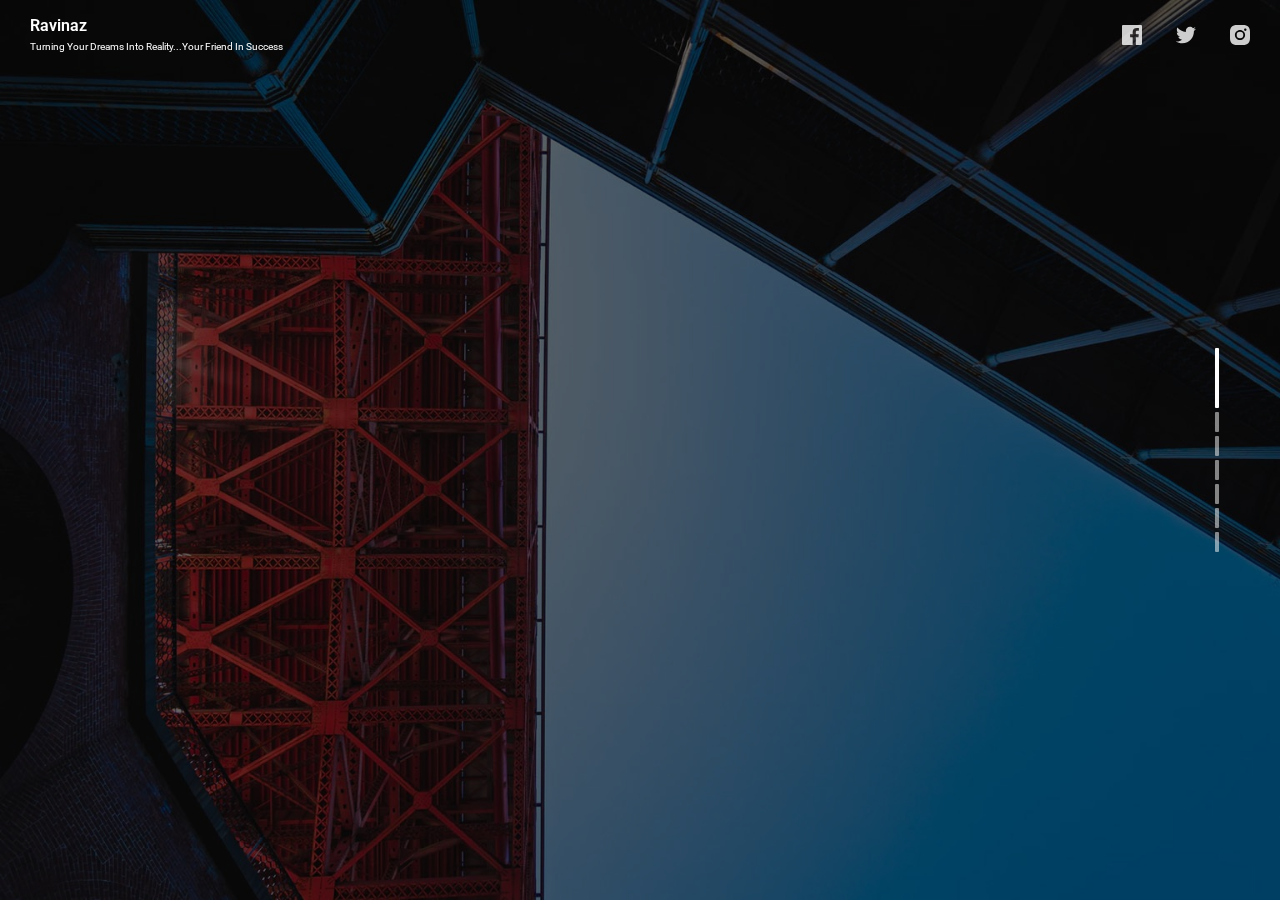
==== index.html @ a96b4dea "index" ====
<!doctype html>
<html>

<head>
  <meta charset="UTF-8">
  <meta name="viewport" content="width=device-width, height=device-height, initial-scale=1.0, viewport-fit=cover">
  <meta name="apple-mobile-web-app-capable" content="yes" />

  <!-- Page Title -->
  <title>Ravinaz's</title>

  <!-- Compressed Styles -->
  <link href="css/slides.min.css?41331" rel="stylesheet" type="text/css">

  <!-- Custom Styles -->
  <!-- <link href="css/custom.css" rel="stylesheet" type="text/css"> -->

  <!-- jQuery 3.3.1 -->
  <script src="https://ajax.googleapis.com/ajax/libs/jquery/3.3.1/jquery.min.js"></script>

  <!-- Compressed Scripts -->
  <script src="js/slides.min.js?41331" type="text/javascript"></script>

  <!-- Custom Scripts -->
  <!-- <script src="js/custom.js" type="text/javascript"></script> -->
  <link rel="stylesheet" href="https://cdnjs.cloudflare.com/ajax/libs/font-awesome/4.7.0/css/font-awesome.min.css">
  <!-- Fonts and Material Icons -->
  <link rel="stylesheet" as="font"
    href="https://fonts.googleapis.com/css?family=Roboto:100,300,400,500,600,700|Material+Icons" />

</head>

<body class="slides chain simplifiedMobile animated">

  <!-- SVG Library -->
  <svg xmlns="http://www.w3.org/2000/svg" style="display:none">

    <symbol id="logo" viewBox="0 0 106 31">
      <title>Ravinaz's</title>
      <path
        d="M17.413 14.04c-.56-5.84-5.6-7-8.52-7-4.6 0-8.6 2.92-8.6 7.52 0 3 2.4 4.88 5.28 5.8 4.24 1.64 5.88 1.84 5.88 3.36 0 1.08-1.2 1.72-2.32 1.72-.28 0-2.24 0-2.52-2.04h-6.6c.6 5.84 5.68 7.36 9.04 7.36 4.92 0 9.04-2.88 9.04-7.76 0-4.8-4-5.92-7.76-6.96-1.76-.52-3.4-1.2-3.4-2.2 0-.6.48-1.48 1.88-1.48 1.96 0 2.04 1.2 2.08 1.68h6.52zm2.222 15.96h6.64v-29.6h-6.64v29.6zm9.662-24.56h6.64v-5.04h-6.64v5.04zm0 24.56h6.64v-22.2h-6.64v22.2zm32.782-29.6h-6.64v9.28c-.72-.72-2.6-2.64-6.52-2.64-5.64 0-11 4.28-11 11.8 0 6.68 4.4 11.88 11.12 11.88 4.48 0 6.08-2.2 6.72-3.12v2.4h6.32v-29.6zm-17.52 18.4c0-2.56 1.8-5.56 5.64-5.56 1.56 0 2.96.56 3.96 1.56 1 .96 1.64 2.32 1.64 3.92.08 1.64-.52 3.08-1.56 4.12s-2.52 1.68-4.12 1.68c-3.12 0-5.56-2.28-5.56-5.68v-.04zm42.502 2.4c.52-4.08-.32-7.64-3.12-10.64-2.08-2.2-5-3.52-8.4-3.52-6.76 0-11.64 5.72-11.64 11.92 0 6.6 5.4 11.76 11.76 11.76 2.28 0 4.48-.68 6.32-2 1.88-1.28 3.44-3.2 4.52-5.68h-6.8c-.8 1.16-1.92 2.08-4.04 2.08-2.6 0-4.84-1.56-5.12-3.92h16.52zm-16.44-5.04c.16-1.04 1.52-3.52 4.96-3.52s4.8 2.48 4.96 3.52h-9.92zm34.502-2.12c-.56-5.84-5.6-7-8.52-7-4.6 0-8.6 2.92-8.6 7.52 0 3 2.4 4.88 5.28 5.8 4.24 1.64 5.88 1.84 5.88 3.36 0 1.08-1.2 1.72-2.32 1.72-.28 0-2.24 0-2.52-2.04h-6.6c.6 5.84 5.68 7.36 9.04 7.36 4.92 0 9.04-2.88 9.04-7.76 0-4.8-4-5.92-7.76-6.96-1.76-.52-3.4-1.2-3.4-2.2 0-.6.48-1.48 1.88-1.48 1.96 0 2.04 1.2 2.08 1.68h6.52z" />
    </symbol>

    <symbol id="logo-icon" viewBox="0 0 50 41">
      <title>Ravinaz's</title>
      <path d="M4,12h42c2.2,0,4,1.8,4,4v21c0,2.2-1.8,4-4,4H4c-2.2,0-4-1.8-4-4V16C0,13.8,1.8,12,4,12z" />
      <path opacity="0.6"
        d="M45.5,9h-41C3.7,9,3,8.3,3,7.5v0C3,6.7,3.7,6,4.5,6h41C46.3,6,47,6.7,47,7.5v0C47,8.3,46.3,9,45.5,9z" />
      <path opacity="0.4"
        d="M7.5,0h35C43.3,0,44,0.7,44,1.5v0C44,2.3,43.3,3,42.5,3h-35C6.7,3,6,2.3,6,1.5v0C6,0.7,6.7,0,7.5,0z" />
    </symbol>

    <symbol id="close" viewBox="0 0 30 30">
      <path
        d="M15 0c-8.3 0-15 6.7-15 15s6.7 15 15 15 15-6.7 15-15-6.7-15-15-15zm5.7 19.3c.4.4.4 1 0 1.4-.2.2-.4.3-.7.3s-.5-.1-.7-.3l-4.3-4.3-4.3 4.3c-.2.2-.4.3-.7.3s-.5-.1-.7-.3c-.4-.4-.4-1 0-1.4l4.3-4.3-4.3-4.3c-.4-.4-.4-1 0-1.4s1-.4 1.4 0l4.3 4.3 4.3-4.3c.4-.4 1-.4 1.4 0s.4 1 0 1.4l-4.3 4.3 4.3 4.3z" />
    </symbol>

    <symbol id="close-small" viewBox="0 0 11 11">
      <path
        d="M6.914 5.5l3.793-3.793c.391-.391.391-1.023 0-1.414s-1.023-.391-1.414 0l-3.793 3.793-3.793-3.793c-.391-.391-1.023-.391-1.414 0s-.391 1.023 0 1.414l3.793 3.793-3.793 3.793c-.391.391-.391 1.023 0 1.414.195.195.451.293.707.293s.512-.098.707-.293l3.793-3.793 3.793 3.793c.195.195.451.293.707.293s.512-.098.707-.293c.391-.391.391-1.023 0-1.414l-3.793-3.793z" />
    </symbol>

    <symbol id="arrow-left" viewBox="0 0 29 56">
      <path
        d="M28.7.3c.4.4.4 1 0 1.4l-26.3 26.3 26.3 26.3c.4.4.4 1 0 1.4-.4.4-1 .4-1.4 0l-27-27c-.4-.4-.4-1 0-1.4l27-27c.3-.3 1-.4 1.4 0z" />
    </symbol>

    <symbol id="arrow-right" viewBox="0 0 29 56">
      <path
        d="M.3 55.7c-.4-.4-.4-1 0-1.4l26.3-26.3-26.3-26.3c-.4-.4-.4-1 0-1.4.4-.4 1-.4 1.4 0l27 27c.4.4.4 1 0 1.4l-27 27c-.3.3-1 .4-1.4 0z" />
    </symbol>

    <symbol id="back" viewBox="0 0 20 20">
      <path
        d="M2.3 10.7l5 5c.4.4 1 .4 1.4 0s.4-1 0-1.4l-3.3-3.3h11.6c.6 0 1-.4 1-1s-.4-1-1-1h-11.6l3.3-3.3c.4-.4.4-1 0-1.4-.2-.2-.4-.3-.7-.3s-.5.1-.7.3l-5 5c-.2.2-.3.5-.3.7 0 .2.1.5.3.7z" />
    </symbol>

    <symbol id="menu" viewBox="0 0 18 18">
      <path
        d="M16 5h-14c-.6 0-1-.4-1-1 0-.5.4-1 1-1h14c.5 0 1 .4 1 1s-.4 1-1 1zm-14 5h14c.5 0 1-.4 1-1 0-.5-.4-1-1-1h-14c-.6 0-1 .4-1 1s.4 1 1 1zm14 3h-14c-.5 0-1 .4-1 1 0 .5.4 1 1 1h14c.5 0 1-.4 1-1s-.4-1-1-1z" />
    </symbol>

    <symbol id="share" viewBox="0 0 18 18">
      <path
        d="M16 8c-.6 0-1 .4-1 1v6h-12v-6c0-.6-.4-1-1-1s-1 .4-1 1v6c0 1.1.9 2 2 2h12c1.1 0 2-.9 2-2v-6c0-.6-.4-1-1-1zm-2.3-2.3c.4-.4.4-1 0-1.4l-4-4c-.4-.4-1-.4-1.4 0l-4 4c-.4.4-.4 1 0 1.4s1 .4 1.4 0l2.3-2.3v7.6c0 .6.4 1 1 1s1-.4 1-1v-7.6l2.3 2.3c.4.4 1 .4 1.4 0z" />
    </symbol>

    <symbol id="arrow-down" viewBox="0 0 24 24">
      <path
        d="M12 18c-.2 0-.5-.1-.7-.3l-11-10c-.4-.4-.4-1-.1-1.4.4-.4 1-.4 1.4-.1l10.4 9.4 10.3-9.4c.4-.4 1-.3 1.4.1.4.4.3 1-.1 1.4l-11 10c-.1.2-.4.3-.6.3z" />
    </symbol>

    <symbol id="arrow-up" viewBox="0 0 24 24">
      <path
        d="M11.9 5.9c.2 0 .5.1.7.3l11 10c.4.4.4 1 .1 1.4-.4.4-1 .4-1.4.1l-10.4-9.4-10.3 9.4c-.4.4-1 .3-1.4-.1-.4-.4-.3-1 .1-1.4l11-10c.1-.2.4-.3.6-.3z" />
    </symbol>

    <symbol id="arrow-top" viewBox="0 0 18 18">
      <path
        d="M15.7 7.3l-6-6c-.4-.4-1-.4-1.4 0l-6 6c-.4.4-.4 1 0 1.4.4.4 1 .4 1.4 0l4.3-4.3v11.6c0 .6.4 1 1 1s1-.4 1-1v-11.6l4.3 4.3c.2.2.4.3.7.3s.5-.1.7-.3c.4-.4.4-1 0-1.4z" />
    </symbol>

    <symbol id="play" viewBox="0 0 30 30">
      <path d="M7 30v-30l22 15z" />
    </symbol>

    <symbol id="chat" viewBox="0 0 18 18">
      <path
        d="M5,17c-0.2,0-0.3,0-0.4-0.1C4.2,16.7,4,16.4,4,16v-2H2c-1.1,0-2-0.9-2-2V3c0-1.1,0.9-2,2-2h14c1.1,0,2,0.9,2,2v9 c0,1.1-0.9,2-2,2H9.3l-3.7,2.8C5.4,16.9,5.2,17,5,17z M2,12h3.5C5.8,12,6,12.2,6,12.5V14l2.4-1.8C8.6,12.1,8.8,12,9,12h7V3H2V12z M13,7H5C4.4,7,4,6.6,4,6s0.4-1,1-1h8c0.6,0,1,0.4,1,1S13.6,7,13,7z M13,10H5c-0.6,0-1-0.4-1-1s0.4-1,1-1h8c0.6,0,1,0.4,1,1 S13.6,10,13,10z" />
    </symbol>

    <symbol id="mail" viewBox="0 0 18 18">
      <path
        d="M16 2h-14c-1.1 0-2 .9-2 2v10c0 1.1.9 2 2 2h14c1.1 0 2-.9 2-2v-10c0-1.1-.9-2-2-2zm0 2v.5l-7 4.3-7-4.4v-.4h14zm-14 10v-7.2l6.5 4c.1.1.3.2.5.2s.4-.1.5-.2l6.5-4v7.2h-14z" />
    </symbol>

    <symbol id="sound-on" viewBox="0 0 18 18">
      <path
        d="M8.5,0.1C8.1-0.1,7.7,0,7.4,0.2L3.7,3H2C0.9,3,0,3.9,0,5v6c0,1.1,0.9,2,2,2h1.7l3.7,2.8C7.6,15.9,7.8,16,8,16 c0.2,0,0.3,0,0.4-0.1C8.8,15.7,9,15.4,9,15V1C9,0.6,8.8,0.3,8.5,0.1z M7,13l-2.4-1.8C4.4,11.1,4.2,11,4,11l-2,0l0-6h2 c0.2,0,0.4-0.1,0.6-0.2L7,3V13z M11.7,9.9l0.7,1.9C13.9,11.2,15,9.7,15,8c0-1.7-1.1-3.2-2.7-3.8l-0.7,1.9C12.5,6.4,13,7.2,13,8C13,8.9,12.5,9.6,11.7,9.9z M12.2,1.1l-0.3,2C14.3,3.5,16,5.6,16,8s-1.8,4.5-4.2,4.9l0.3,2C15.6,14.3,18,11.4,18,8C18,4.6,15.6,1.7,12.2,1.1z" />
    </symbol>

    <symbol id="sound-off" viewBox="0 0 18 18">
      <path
        d="M15.9,8l1.8-1.8c0.4-0.4,0.4-1,0-1.4s-1-0.4-1.4,0l-1.8,1.8l-1.8-1.8c-0.4-0.4-1-0.4-1.4,0s-0.4,1,0,1.4L13.1,8l-1.8,1.8 c-0.4,0.4-0.4,1,0,1.4c0.2,0.2,0.5,0.3,0.7,0.3s0.5-0.1,0.7-0.3l1.8-1.8l1.8,1.8c0.2,0.2,0.5,0.3,0.7,0.3s0.5-0.1,0.7-0.3 c0.4-0.4,0.4-1,0-1.4L15.9,8z M8.5,0.1C8.1-0.1,7.7,0,7.4,0.2L3.7,3H2C0.9,3,0,3.9,0,5v6c0,1.1,0.9,2,2,2h1.7l3.7,2.8C7.6,15.9,7.8,16,8,16 c0.2,0,0.3,0,0.4-0.1C8.8,15.7,9,15.4,9,15V1C9,0.6,8.8,0.3,8.5,0.1z M7,13l-2.4-1.8C4.4,11.1,4.2,11,4,11l-2,0l0-6h2 c0.2,0,0.4-0.1,0.6-0.2L7,3V13z" />
    </symbol>

    <!-- social -->
    <symbol id="apple" viewBox="-1 1 24 24">
      <path
        d="M17.6 13.8c0-3 2.5-4.5 2.6-4.6-1.4-2.1-3.6-2.3-4.4-2.4-1.9-.2-3.6 1.1-4.6 1.1-.9 0-2.4-1.1-4-1-2 0-3.9 1.2-5 3-2.1 3.7-.5 9.1 1.5 12.1 1 1.5 2.2 3.1 3.8 3 1.5-.1 2.1-1 3.9-1s2.4 1 4 1 2.7-1.5 3.7-2.9c1.2-1.7 1.6-3.3 1.7-3.4-.1-.1-3.2-1.3-3.2-4.9zm-3.1-9c.8-1 1.4-2.4 1.2-3.8-1.2 0-2.7.8-3.5 1.8-.8.9-1.5 2.3-1.3 3.7 1.4.1 2.8-.7 3.6-1.7z" />
    </symbol>

    <symbol id="dribbble" viewBox="0 0 24 24">
      <path
        d="M12 0c-6.7 0-12 5.3-12 12s5.3 12 12 12 12-5.3 12-12-5.3-12-12-12zm7.9 5.7c1.3 1.7 2.1 3.9 2.3 6.1-.4-.1-2.4-.4-4.7-.4-.8 0-1.5 0-2.3.1 0-.1-.1-.3-.3-.5l-.7-1.5c3.7-1.4 5.3-3.4 5.7-3.8zm-7.9-3.8c2.5 0 4.9.9 6.7 2.5-.3.4-1.9 2.3-5.2 3.6-1.6-2.9-3.3-5.3-3.7-5.9.6-.1 1.4-.2 2.2-.2zm-4.4 1c.4.6 2.1 3 3.7 5.8-4.4 1.2-8.2 1.2-9.2 1.2h-.1c.8-3.1 2.9-5.6 5.6-7zm-5.7 9.1v-.3h.3c1.2 0 5.6-.1 10.1-1.5l.8 1.6c-.1 0-.3 0-.4.1-5.1 1.6-7.9 6-8.3 6.7-1.6-1.7-2.5-4.1-2.5-6.6zm10.1 10.1c-2.3 0-4.4-.8-6.1-2.1.3-.5 2.4-4.4 7.9-6.3 1.3 3.6 2 6.7 2.1 7.6-1.2.6-2.6.8-3.9.8zm5.7-1.8c-.1-.8-.7-3.6-2-7.1.7-.1 1.3-.1 2-.1 2.1 0 3.7.4 4.1.5-.3 2.8-1.8 5.2-4.1 6.7z" />
    </symbol>

    <symbol id="facebook" viewBox="0 0 24 24">
      <path
        d="M24 1.3v21.3c0 .7-.6 1.3-1.3 1.3h-6.1v-9.3h3.1l.5-3.6h-3.6v-2.2c0-1.1.3-1.8 1.8-1.8h1.9v-3.2c-.3 0-1.5-.1-2.8-.1-2.8 0-4.7 1.7-4.7 4.8v2.7h-3.1v3.6h3.1v9.2h-11.5c-.7 0-1.3-.6-1.3-1.3v-21.4c0-.7.6-1.3 1.3-1.3h21.3c.8 0 1.4.6 1.4 1.3z" />
    </symbol>

    <symbol id="facebook2" viewBox="0 0 512 512">
      <path
        d="M288 176v-64c0-17.664 14.336-32 32-32h32v-80h-64c-53.024 0-96 42.976-96 96v80h-64v80h64v256h96v-256h64l32-80h-96z" />
    </symbol>

    <symbol id="fb-like" viewBox="0 0 20 20">
      <path
        d="M0 8v12h5v-12h-5zm2.5 10.8c-.4 0-.8-.3-.8-.8 0-.4.3-.8.8-.8s.8.3.8.8c0 .4-.4.8-.8.8zm3.5-.8h9.5c1.1 0 1.7-1 1.7-1.7 0-.3-.4-1-.4-1 1.4-.3 1.7-1.2 1.7-1.7-.1-.5-.3-.9-.5-1 1-.4 1.5-1.1 1.4-1.9-.1-.8-1-1.5-1-1.5 1-.6.9-1.5.9-1.5-.3-1.3-1.5-1.7-1.7-1.7h-5.6s.3-.5.3-2.4-1.3-3.6-2.6-3.6c0 0-.7.1-1 .3v3.5l-2.7 4.4v9.8z" />
    </symbol>

    <symbol id="googlePlus" viewBox="0 1 24 24">
      <path
        d="M7.8 13.5h4.6c-.6 2-2.5 3.4-4.6 3.4-2.7 0-4.9-2.2-4.9-4.9s2.2-4.9 4.9-4.9c1.1 0 2.1.3 3 1l1.8-2.4c-1.4-1.1-3-1.6-4.8-1.6-4.3 0-7.9 3.5-7.9 7.9s3.5 7.9 7.9 7.9 7.9-3.5 7.9-7.9v-1.5h-7.9v3zM21.7 11v-2.2h-2v2.2h-2.2v2h2.2v2.2h2v-2.2h2.2v-2z" />
    </symbol>

    <symbol id="instagram" viewBox="0 0 20 20">
      <circle cx="10" cy="10" r="3.3" />
      <path
        d="M13,0H7C2.2,0,0,2.2,0,7v6c0,4.8,2.1,7,7,7h6c4.8,0,7-2.2,7-7V7C20,2.2,17.9,0,13,0z M10,15.1c-2.8,0-5.1-2.3-5.1-5.1 S7.2,4.9,10,4.9s5.1,2.3,5.1,5.1S12.8,15.1,10,15.1z M15.3,5.9c-0.7,0-1.2-0.5-1.2-1.2c0-0.7,0.5-1.2,1.2-1.2s1.2,0.5,1.2,1.2 C16.5,5.3,16,5.9,15.3,5.9z" />
    </symbol>

    <symbol id="behance" viewBox="0 0 511.958 511.958">
      <path
        d="M210.624 240.619c10.624-5.344 18.656-11.296 24.16-17.728 9.792-11.584 14.624-26.944 14.624-45.984 0-18.528-4.832-34.368-14.496-47.648-16.128-21.632-43.424-32.704-82.016-33.28h-152.896v312.096h142.56c16.064 0 30.944-1.376 44.704-4.192 13.76-2.848 25.664-8.064 35.744-15.68 8.96-6.624 16.448-14.848 22.4-24.544 9.408-14.656 14.112-31.264 14.112-49.76 0-17.92-4.128-33.184-12.32-45.728-8.288-12.544-20.448-21.728-36.576-27.552zm-147.552-90.432h68.864c15.136 0 27.616 1.632 37.408 4.864 11.328 4.704 16.992 14.272 16.992 28.864 0 13.088-4.32 22.24-12.864 27.392-8.608 5.152-19.776 7.744-33.472 7.744h-76.928v-68.864zm108.896 198.24c-7.616 3.68-18.336 5.504-32.064 5.504h-76.832v-83.232h77.888c13.568.096 24.128 1.888 31.68 5.248 13.44 6.08 20.128 17.216 20.128 33.504 0 19.2-6.912 32.128-20.8 38.976zM327.168 110.539h135.584v38.848h-135.584zM509.856 263.851c-2.816-18.08-9.024-33.984-18.688-47.712-10.592-15.552-24.032-26.944-40.384-34.144-16.288-7.232-34.624-10.848-55.04-10.816-34.272 0-62.112 10.72-83.648 32-21.472 21.344-32.224 52.032-32.224 92.032 0 42.656 11.872 73.472 35.744 92.384 23.776 18.944 51.232 28.384 82.4 28.384 37.728 0 67.072-11.232 88.032-33.632 13.408-14.144 20.992-28.064 22.656-41.728h-62.464c-3.616 6.752-7.808 12.032-12.608 15.872-8.704 7.04-20.032 10.56-33.92 10.56-13.216 0-24.416-2.912-33.76-8.704-15.424-9.28-23.488-25.536-24.512-48.672h170.464c.256-19.936-.384-35.264-2.048-45.824zm-166.88 5.984c2.24-15.008 7.68-26.912 16.32-35.712 8.64-8.768 20.864-13.184 36.512-13.216 14.432 0 26.496 4.128 36.32 12.416 9.696 8.352 15.168 20.48 16.288 36.512h-105.44z" />
    </symbol>

    <symbol id="linkedin" viewBox="0 0 24 24">
      <path
        d="M5.9 21.9h-4.7v-14.2h4.7v14.2zm-2.3-16.1c-1.6 0-2.6-1.1-2.6-2.5s1-2.5 2.7-2.5c1.6 0 2.6 1 2.6 2.5-.1 1.4-1.2 2.5-2.7 2.5zm19.2 16.1h-4.7v-7.6c0-2-.7-3.3-2.3-3.3-1.3 0-2.1.9-2.5 1.7-.1.3-.1.8-.1 1.2v7.9h-4.7v-14.1h4.7v2c.7-.9 1.7-2.3 4.3-2.3 3.1 0 5.5 2.1 5.5 6.4v8.2h-.2z" />
    </symbol>

    <symbol id="medium" viewBox="0 0 130.8 104">
      <path
        d="M15.5 21.2c.2-1.6-.5-3.2-1.7-4.3l-12.1-14.7v-2.2h38l29.3 64.4 25.8-64.4h36.2v2.2l-10.5 10c-.9.7-1.3 1.8-1.2 2.9v73.7c0 1.1.3 2.2 1.2 2.9l10.2 10v2.2h-51.3v-2.2l10.6-10.2c1-1 1-1.3 1-2.9v-59.6l-29.4 74.7h-4l-34.2-74.7v50.3c0 2.2.4 4.2 1.9 5.7l13.7 16.8v2.2h-39v-2.2l13.8-16.7c1.5-1.5 1.8-3.3 1.8-5.7l-.1-58.2z" />
    </symbol>

    <symbol id="pinterest" viewBox="0 0 24 24">
      <path
        d="M5.9 13.9c1.2-2-.4-2.5-.6-4-1-6.1 7.1-10.2 11.4-6 2.9 2.9 1 12-3.7 11-4.6-.9 2.2-8.1-1.4-9.5-3-1.1-4.6 3.6-3.2 5.9-.8 4-2.5 7.7-1.8 12.7 2.3-1.7 3.1-4.8 3.7-8.1 1.2.7 1.8 1.4 3.3 1.5 5.5.4 8.6-5.4 7.8-10.7-.7-4.7-5.5-7.1-10.6-6.6-4.1.4-8.1 3.7-8.3 8.3-.1 2.8.7 4.9 3.4 5.5z" />
    </symbol>

    <symbol id="stumbleupon" viewBox="0 0 24 24">
      <path
        d="M13.3 9.6l1.6.8 2.5-.8v-1.4c0-3-2.4-5.4-5.4-5.4s-5.4 2.4-5.4 5.4v7.5c0 .7-.6 1.3-1.3 1.3s-1.3-.6-1.3-1.3v-3.2h-4v3.2c0 3 2.4 5.4 5.4 5.4s5.4-2.4 5.4-5.4v-7.5c0-.7.6-1.3 1.3-1.3s1.3.6 1.3 1.3l-.1 1.4zm6.6 2.9v3.2c0 .7-.6 1.3-1.3 1.3s-1.3-.6-1.3-1.3v-3.2l-2.5.8-1.6-.8v3.2c0 3 2.4 5.4 5.4 5.4s5.4-2.4 5.4-5.4v-3.2h-4.1z" />
    </symbol>

    <symbol id="twitter" viewBox="0 1 24 23">
      <path
        d="M21.5 7.6v.6c0 6.6-5 14.1-14 14.1-2.8 0-5.4-.8-7.6-2.2l1.2.1c2.3 0 4.4-.8 6.1-2.1-2.2 0-4-1.5-4.6-3.4.3.1.6.1.9.1.5 0 .9-.1 1.3-.2-2.1-.6-3.8-2.6-3.8-5 .7.4 1.4.6 2.2.6-1.3-.9-2.2-2.4-2.2-4.1 0-.9.2-1.8.7-2.5 2.4 3 6.1 5 10.2 5.2-.1-.4-.1-.7-.1-1.1 0-2.7 2.2-5 4.9-5 1.4 0 2.7.6 3.6 1.6 1-.3 2.1-.7 3-1.3-.4 1.2-1.1 2.1-2.2 2.7 1-.1 1.9-.4 2.8-.8-.6 1.1-1.4 2-2.4 2.7z" />
    </symbol>

    <symbol id="tumblr" viewBox="0 0 23 23">
      <path
        d="M12.573 4.94v-4.94h-3.188c-.072.183-.11.4-.11.622-.034.107-.072.184-.072.293-.328 1.829-1.28 3.11-2.892 3.807-.476.218-.914.253-1.39.218v3.987h2.342c.039 5.603.039 8.493.039 8.64v.332c.294 2.449 1.573 3.914 3.843 4.463.914.257 1.901.366 2.892.366 1.279-.036 2.525-.256 3.771-.659v-4.685c-.731.22-1.395.402-1.977.583-1.135.333-2.087.113-2.857-.619-.073-.11-.183-.257-.221-.403-.106-.586-.178-1.206-.178-1.795v-6.222h5.083v-3.988h-5.085z" />
    </symbol>

    <symbol id="xing" viewBox="0 0 24 24">
      <path
        d="M3.647 4.74c-.208 0-.384.073-.472.216-.091.148-.077.338.02.531l2.34 4.051v.02l-3.678 6.49c-.096.191-.091.383 0 .531.088.142.244.236.452.236h3.461c.518 0 .767-.349.944-.669l3.737-6.608-2.38-4.15c-.172-.307-.433-.649-.964-.649h-3.46zm14.542-4.74c-.517 0-.741.326-.927.659l-7.702 13.658 4.918 9.023c.172.307.437.659.967.659h3.457c.208 0 .371-.079.459-.221.092-.148.09-.343-.007-.535l-4.88-8.915v-.023l7.664-13.551c.096-.191.098-.386.007-.534-.088-.142-.252-.221-.46-.221h-3.496z" />
    </symbol>

    <symbol id="whatsapp" viewBox="0 0 512 512">
      <path
        d="M256.064 0h-.128c-141.152 0-255.936 114.816-255.936 256 0 56 18.048 107.904 48.736 150.048l-31.904 95.104 98.4-31.456c40.48 26.816 88.768 42.304 140.832 42.304 141.152 0 255.936-114.848 255.936-256s-114.784-256-255.936-256zm148.96 361.504c-6.176 17.44-30.688 31.904-50.24 36.128-13.376 2.848-30.848 5.12-89.664-19.264-75.232-31.168-123.68-107.616-127.456-112.576-3.616-4.96-30.4-40.48-30.4-77.216s18.656-54.624 26.176-62.304c6.176-6.304 16.384-9.184 26.176-9.184 3.168 0 6.016.16 8.576.288 7.52.32 11.296.768 16.256 12.64 6.176 14.88 21.216 51.616 23.008 55.392 1.824 3.776 3.648 8.896 1.088 13.856-2.4 5.12-4.512 7.392-8.288 11.744-3.776 4.352-7.36 7.68-11.136 12.352-3.456 4.064-7.36 8.416-3.008 15.936 4.352 7.36 19.392 31.904 41.536 51.616 28.576 25.44 51.744 33.568 60.032 37.024 6.176 2.56 13.536 1.952 18.048-2.848 5.728-6.176 12.8-16.416 20-26.496 5.12-7.232 11.584-8.128 18.368-5.568 6.912 2.4 43.488 20.48 51.008 24.224 7.52 3.776 12.48 5.568 14.304 8.736 1.792 3.168 1.792 18.048-4.384 35.52z" />
    </symbol>

    <symbol id="youtube" viewBox="0 0 24 24">
      <path
        d="M23.6 6.3c-.3-1.2-1.4-2.2-2.6-2.3-3-.3-6-.3-9-.3s-6 0-9 .3c-1.2.1-2.3 1.1-2.6 2.3-.4 1.8-.4 3.8-.4 5.7 0 1.9 0 3.9.4 5.7.3 1.2 1.4 2.2 2.6 2.3 3 .3 6 .3 9 .3s6 0 9-.3c1.3-.1 2.3-1.1 2.6-2.4.4-1.7.4-3.7.4-5.6 0-1.9 0-3.9-.4-5.7zm-14.1 9v-6.6l6.5 3.3-6.5 3.3z" />
    </symbol>

  </svg>

  <!-- Navigation -->
  <nav class="side pole">
    <div class="navigation">
      <ul></ul>
    </div>
  </nav>

  <!-- Panel Top #08 -->
  <nav class="panel top">
    <div class="sections desktop">
      <div class="left"><a href="#" title="Ravinaz"><b>Ravinaz</b>
          <br>
          <small style="font-size: 10px;">Turning Your Dreams Into Reality...Your Friend In Success</small></a></div>
      <div class="center">
        <!-- <ul class="menu uppercase">
          <li><a href="#">Tour</a></li>
          <li><a href="#">Upgrade</a></li>
          <li><a href="#1">Help</a></li>
          <li><a href="#">Explore</a></li>
        </ul> -->
      </div>
      <div class="right">
        <ul class="menu trim">
          <li><a href="http://facebook.com/" target="_blank"><svg>
                <use xmlns:xlink="http://www.w3.org/1999/xlink" xlink:href="#facebook"></use>
              </svg></a></li>
          <li><a href="http://twitter.com/" target="_blank"><svg>
                <use xmlns:xlink="http://www.w3.org/1999/xlink" xlink:href="#twitter"></use>
              </svg></a></li>
          <li class="cropRight"><a href="http://instagram.com/" class="trimRight" target="_blank"><svg>
                <use xmlns:xlink="http://www.w3.org/1999/xlink" xlink:href="#instagram"></use>
              </svg></a></li>
        </ul>
      </div>
    </div>

  </nav>

  <!-- Sidebar -->
  <nav class="sidebar" data-sidebar-id="1">
    <div class="close"><svg>
        <use xmlns:xlink="http://www.w3.org/1999/xlink" xlink:href="#close"></use>
      </svg></div>
    <div class="content">
      <a href="#" class="logo"><svg width="37" height="30">
          <use xmlns:xlink="http://www.w3.org/1999/xlink" xlink:href="#logo-icon"></use>
        </svg></a>
      <!-- <ul class="mainMenu margin-top-3">
        <li><a href="#">All Goods</a></li>
        <li><a href="#">UI Kits</a></li>
        <li><a href="#">Icons</a></li>
        <li><a href="#">Mockups</a></li>
        <li><a href="#">Toolkit</a></li>
      </ul>
      <ul class="subMenu small opacity-8">
        <li><a href="#">Submit Product</a></li>
        <li><a href="#">FAQ</a></li>
        <li><a href="#">License</a></li>
        <li><a href="#">Terms & Conditions</a></li>
        <li><a href="#">Privacy Policy</a></li>
        <li><a href="#">Contact Us</a></li>
      </ul> -->
      <ul class="social opacity-8">
        <li><a href="#"><svg>
              <use xmlns:xlink="http://www.w3.org/1999/xlink" xlink:href="#facebook"></use>
            </svg></a></li>
        <li><a href="#"><svg>
              <use xmlns:xlink="http://www.w3.org/1999/xlink" xlink:href="#twitter"></use>
            </svg></a></li>
        <li><a href="#"><svg>
              <use xmlns:xlink="http://www.w3.org/1999/xlink" xlink:href="#instagram"></use>
            </svg></a></li>
      </ul>
    </div>
  </nav>




  <!-- Slide 1 (#09) -->
  <section class="slide fade-6 kenBurns">
    <div class="content">
      <div class="container">
        <div class="wrap">

          <div class="fix-12-12">
            <!-- <div class="fix-3-12">
            <svg height="77" class="wide ae-1 fromCenter"><use xmlns:xlink="http://www.w3.org/1999/xlink" xlink:href="#logo"></use></svg>
          </div> -->
            <div class="button play small white popupTrigger ae-2 fromCenter margin-top-6 margin-bottom-6"
              data-popup-id="9">
              <svg>
                <use xmlns:xlink="http://www.w3.org/1999/xlink" xlink:href="#play"></use>
              </svg>
            </div>
            <p class="ae-3"><span class="opacity-8">
                Get <b>Hired</b> on the Skills you have
                <br>
                or
                <br>
                Get <b>Educated</b> on the Skills you want
                <br>
                Start now
              </span></p>
            <!-- <form class="slides-form" action="#" autocomplete="off">
            <input type="email" class="input-9 ae-4 fromCenter" name="user-email" placeholder="Email" val=""/>
            <input type="password" class="input-9 ae-5 fromCenter" name="user-password" placeholder="Password" val=""/>
            <input type="password" class="input-9 ae-6 fromCenter" name="confirm-password" placeholder="Confirm the password" val=""/>
            <button type="submit" class="button blue gradient ae-7 fromCenter" name="button">Get Started</button>
          </form> -->
          </div>

        </div>
      </div>
    </div>
    <div class="background" style="background-image:url(assets/img/background/img-09.jpg)"></div>
  </section>

  <!-- Popup Video -->
  <div class="popup autoplay" data-popup-id="9" id="1">
    <div class="close"><svg>
        <use xmlns:xlink="http://www.w3.org/1999/xlink" xlink:href="#close"></use>
      </svg></div>
    <div class="content">
      <div class="container">
        <div class="wrap">
          <div class="fix-10-12">
            <div class="embedVideo popupContent">
              <iframe src="https://www.youtube.com/embed/g8yBqxTiHSs" frameborder="0"
                allow="accelerometer; autoplay; encrypted-media; gyroscope; picture-in-picture"
                allowfullscreen></iframe>
            </div>
          </div>
        </div>
      </div>
    </div>
  </div>


  <!-- Slide 2 (#15) -->
  <section class="slide fade-6 kenBurns fromLeft">
    <div class="content">
      <div class="container">
        <div class="wrap">

          <div class="fix-12-12">
            <div class="fix-7-12 left toRight">
              <h1 class="ae-1">Getting you a Job is pleasure for us.</h1>
              <p class="ae-2"><span class="opacity-8">Ravinaz is a global manpower, immigration and overseas education
                  consultant. We are one stop shop for all your Recruitment needs specializing in the whole Europe. God
                  is&nbsp;wise.</span></p>
              <a class="button blue gradient crop ae-3" href="https://wa.me/+380676817883/?text='Hi *Team Ravinaz,* %0a
              I am interested in exploring a job opportunity with you.  %0a
              Please guide me with more details. %0a
              Thanks&Regards %0a''">Get Started</a>
            </div>
          </div>

        </div>
      </div>
    </div>
    <div class="background" style="background-image:url(assets/img/background/img-15.jpg)"></div>
  </section>

  <!-- Slide 3 (#14) -->
  <section class="slide fade-6 kenBurns fromRight">
    <div class="content">
      <div class="container">
        <div class="wrap">
          <div class="fix-12-12">
            <div class="fix-6-12 left toLeft">
              <h1 class="ae-1">Education is meant to be lived, not to be understood.</h1>
              <p class="ae-2"><span class="opacity-8">We work closely and provide exclusive immigration services to our
                  principals, by doing SWOT analysis of every case and highlighting their strengths to attain high
                  success rate. We expose students from various countries to best universities of Europe, and making
                  their admission process seamless</span></p>
              <a class="button blue gradient crop ae-3" href="https://wa.me/+48795597849/?text='Hi *Team Ravinaz,* %0a
              I am interested to get education from abroad.  %0a
              Please guide me with more details. %0a
              Thanks&Regards %0a''">Get Started</a>
            </div>
          </div>
        </div>
      </div>
    </div>
    <div class="background" style="background-image:url(assets/img/background/img-14.jpg)"></div>
  </section>

  <!-- Slide 4 (#89) -->
  <section class="slide fade-6 kenBurns">
    <div class="content">
      <div class="container">
        <div class="wrap">

          <div class="fix-12-12">
            <ul class="flex left">
              <li class="col-6-12 fromBottomLeft">
                <p class="opacity-6 margin-bottom-2 ae-1">Directors's Message</p>
                <h1 class="ae-2">The Secret of Success</h1>
                <div class="ae-3">
                  <p class="opacity-8">
                    We are a professionally managed Manpower, Immigration & Overseas Education Consultancy, with over 15
                    years of professional experience. Our deep understanding of fast-moving and evolving economies gives
                    us an edge to get the best talent for the desired position. </p>
                </div>
                <ul class="flex">
                  <li class="col-6-12 ae-3">
                    <h3 class="margin-top-3">Our Endeavor</h3>
                    <p class="tiny opacity-6">Our Endeavor is to provide unmatched and exceptional experience in
                      recruitment, immigration, and overseas education. Our modus operandi, commitment, proactive &
                      customized approach make the entire process seamless and hassle-free. We work as a bridge between
                      the principal and applicants. </p>
                  </li>
                  <li class="col-6-12 ae-4">
                    <h3 class="margin-top-3">Principles</h3>
                    <p class="tiny opacity-6">We understand the requirements of our principles and give them the best
                      human talent, who work as an asset for their organization. Our dedicated team works round the
                      clock across multiple locations to meet our principals' needs within a dedicated time frame.</p>
                  </li>
                  <li class="col-6-12 ae-5">
                    <h3 class="margin-top-3">Approach</h3>
                    <p class="tiny opacity-6">Our individualistic and detailed approach helps us achieve a high success
                      rate. Our tie-up with the world’s best universities helps students build an approach and mindset
                      that helps them deal and stand out in ever-evolving world economies and technologies.</p>
                  </li>
                  <li class="col-6-12 ae-6">
                    <h3 class="margin-top-3">Migration</h3>
                    <p class="tiny opacity-6">In today’s world, migration is a common phenomenon. Keeping this in mind,
                      with our transparent and dedicated approach, we aim to be a global immigration solution provider,
                      trusted and recommended by our.</p>
                  </li>
                </ul>
              </li>

            </ul>
          </div>

        </div>
      </div>
    </div>
    <div class="background" style="background-image:url(assets/img/background/img-89.jpg)"></div>
  </section>



  <section class="slide fade-6 kenBurns">
    <div class="content">
      <div class="container">
        <div class="wrap">

          <div class="fix-12-12">
            <ul class="flex left">
              <li class="col-6-12 fromBottomLeft">
                <p class="opacity-6 margin-bottom-2 ae-1">Our Services</p>
                <div class="ae-3">
                  <p class="opacity-8">
                  <ul>
                    <li>Migration / Immigration Services</li>
                    <li>Legalization of Stay</li>
                    <li>Legalization of Work</li>
                    <li>Recruitment for Skilled Work</li>
                    <li>Recruitment for General Work </li>
                  </ul>
                  </p>
                </div>

              </li>
              <li class="col-1-12">&nbsp;</li>
              <li class="col-5-12 bottom">
                <div class="videoThumbnail shadow rounded popupTrigger margin-bottom-3 ae-7" data-popup-id="89-3">
                  <img src="assets/img/image-89-1.jpg" class="wide" alt="Video Thumbnail" />
                </div>
                <img src="assets/img/image-89-2.jpg" data-action="zoom" class="shadow rounded ae-8" alt="Image" />
              </li>
            </ul>
          </div>

        </div>
      </div>
    </div>
    <div class="background" style="background-image:url(assets/img/background/img-89.jpg)"></div>
  </section>

  <!-- Popup Video -->
  <div class="popup autoplay" data-popup-id="89-3">
    <div class="close"><svg>
        <use xmlns:xlink="http://www.w3.org/1999/xlink" xlink:href="#close"></use>
      </svg></div>
    <div class="content">
      <div class="container">
        <div class="wrap">
          <div class="fix-10-12">
            <div class="embedVideo popupContent">
              <iframe src="https://www.youtube.com/embed/g8yBqxTiHSs" frameborder="0"
                allow="accelerometer; autoplay; encrypted-media; gyroscope; picture-in-picture"
                allowfullscreen></iframe>
            </div>
          </div>
        </div>
      </div>
    </div>
  </div>



  <!-- Slide 5 (#85) -->
  <section class="slide fade-6 kenBurns">
    <div class="content">
      <div class="container">
        <div class="wrap">

          <div class="fix-7-12">
            <h1 class="ae-1">Pricing</h1>
            <ul class="grid grid-85 equal margin-top-5 ae-2 fromCenter" data-equal-collapse-width="767">
              <li class="col-6-12 col-tablet-1-2 col-phablet-1-1 margin-bottom-2 ae-3">
                <div class="pad" style="background: #F5FBFE">
                  <h3>Moon</h3>
                  <div class="price ae-5"><span class="currency">$</span>0</div>
                  <div class="ae-5">
                    <h6 class="uppercase bold small opacity-4">No Credit Card Needed</h6>
                  </div>
                  <div class="margin-top-3 margin-bottom-3 equalElement ae-6">
                    <ul class="p tiny">
                      <li><strong>25 Free Images</strong></li>
                      <li class="opacity-8">Custom Domain</li>
                      <li class="opacity-8">24/7 Customer Support</li>
                    </ul>
                  </div>
                  <a href="#" class="button green gradient wide cropSides cropBottom ae-7">Try Free</a>
                </div>
              </li>
              <li class="col-6-12 col-tablet-1-2 col-phablet-1-1 ae-4">
                <div class="pad">
                  <h3>Planet</h3>
                  <div class="price ae-6"><span class="currency">$</span>6</div>
                  <div class="ae-6">
                    <h6 class="uppercase bold small opacity-4">Billed per Month</h6>
                  </div>
                  <div class="margin-top-3 margin-bottom-3 equalElement ae-7">
                    <ul class="p tiny">
                      <li><strong>60 Free Images</strong></li>
                      <li><strong>Mobile-Optimized</strong></li>
                      <li><strong>No Transaction Fees</strong></li>
                      <li class="opacity-8">Custom Domain</li>
                      <li class="opacity-8">24/7 Customer Support</li>
                    </ul>
                  </div>
                  <a href="#" class="button blue gradient wide cropSides cropBottom ae-8">Purchase</a>
                </div>
              </li>
            </ul>
          </div>

        </div>
      </div>
    </div>
    <div class="background" style="background-image:url(assets/img/background/img-85.jpg)"></div>
  </section>

  <!-- Slide 6 (#95) -->
  <section class="slide fade-6 kenBurns">
    <div class="content">
      <div class="container">
        <div class="wrap">

          <div class="fix-6-12">
            <h1 class="huge ae-1 margin-bottom-2">Contact Us</h1>
            <p class="hero ae-2 margin-bottom-3"><span class="opacity-8">Job never exhausts the mind but gives you peace
                and prosparity.</span></p>
            <p class="hero ae-2 margin-bottom-3">
              <a href="https://wa.me/+48795597849/?text='Hi *Team Ravinaz,* %0a
                I am interested in exploring a job opportunity with you.  %0a
                Please guide me with more details. %0a
                Thanks&Regards %0a'">
                click
                <i style="font-size: 35px;" class="fa fa-whatsapp"></i> to contact us.</a>
            </p>
            <div>
              E-mail: info@ravinaz.com <br>
              Web: www.ravinaz.com <br>
              Phone: +487 95597849, +380 676817883 <br>
              Ukraine – 223, Druzba Narodiv, Flat 12, Khariv 61000 <br>
              Croatia – Prilaz Salve Raskaj, 6 Zagreb <br>
              Poland – Warsaw <br><br><br>
            </div>
            <br>
            <div>
              Will be available on playstore and Appstore soon.
            </div>
            <br>

            <a href="#" class="button hollow ae-5"><img src="assets/img/appstore.jpg" height="63" /></a><a href="#"
              class="button hollow ae-6"><img src="assets/img/googleplay.jpg" height="63" /></a>
          </div>

        </div>
      </div>
    </div>
    <div class="background" style="background-image:url(assets/img/background/img-95.jpg)"></div>
  </section>

  <!-- Panel Bottom #15 -->
  <nav class="panel bottom lastSlideOnly">
    <div class="sections">
      <div class="center"><a href="#" class="opacity-8">Available <svg style="height:21px;">
            <use xmlns:xlink="http://www.w3.org/1999/xlink" xlink:href="#apple"></use>
          </svg> iPhone</a></div>
    </div>
  </nav>

  <!-- Loading Progress Bar -->
  <div class="progress-bar blue"></div>

</body>

</html>
---- css/slides.min.css ----
@charset "UTF-8";.dialog,body,html{-webkit-tap-highlight-color:transparent}body,html,img{max-width:100%}.button.actionButton svg,.button.play svg,.button:not(.stroke) svg,.slide.whiteSlide .button.actionButton svg,.slides{fill:#fff}.button svg,.button svg *{pointer-events:none!important}.material-icons,.slides{-webkit-font-smoothing:antialiased}.button,.container .wrap,.slides-form.center input,.slides-form.center textarea{text-align:center}.button,.material-icons,.music-96 .sc-trackslist a,.navigation li[data-title]:before,.nobr,.nowrap,.panel .sections .menu,.panel .sections>div{white-space:nowrap}a,abbr,acronym,address,applet,article,aside,audio,b,big,blockquote,body,canvas,caption,center,cite,code,dd,del,details,dfn,div,dl,dt,em,embed,fieldset,figcaption,figure,footer,form,h1,h2,h3,h4,h5,h6,header,hgroup,hr,html,i,iframe,img,ins,kbd,label,legend,li,mark,menu,nav,object,ol,output,p,pre,q,ruby,s,samp,section,small,span,strike,strong,sub,summary,sup,table,tbody,td,tfoot,th,thead,time,tr,tt,u,ul,var,video{border:0;vertical-align:baseline;margin:0;padding:0}article,aside,details,figcaption,figure,footer,header,hgroup,menu,nav,section{display:block}.button,.button.actionButton,.dot,.dot:after,.material-icons,img{display:inline-block}li,ol,ul{list-style:none}blockquote,q{quotes:none}blockquote:after,blockquote:before,q:after,q:before{content:none}table{border-collapse:collapse;border-spacing:0}b,strong{font-weight:600}html{position:static!important;top:0!important;box-sizing:border-box;margin:0;padding:0;overflow:hidden;-webkit-backface-visibility:hidden;backface-visibility:hidden}*,:after,:before{box-sizing:inherit}body{position:absolute;width:100%;height:100%}body,html{overflow-x:hidden}html.scrollable,html.scrollable body{overflow-y:auto;-webkit-overflow-scrolling:touch}.button,.content,.slide{overflow:hidden}img.round{border-radius:999px}img.rounded{border-radius:6px}.slides{color:#fff;font-family:Roboto,sans-serif;-webkit-hyphens:none;-ms-hyphens:none;hyphens:none;background:#111}.slides.bodyWhite{background:#fff}.slides.desktopSwipe{cursor:-webkit-grab}.slides.desktopSwipe:active{cursor:-webkit-grabbing}.slides.desktopSwipe .slide .container .wrap{cursor:inherit}.button,.dropdownTrigger,.helpBubble,.popupTrigger,.sidebarTrigger,.videoThumbnail,a{cursor:pointer}a{color:inherit;text-decoration:none;transition:.35s}a.underline{text-decoration:underline}.button,.dialog li{text-decoration:none}a:hover{transition:.15s;opacity:.8}.h1,h1{font-size:42px;line-height:1.285;font-weight:300;margin-bottom:20px;letter-spacing:-.036em}.h1.big,h1.big{font-size:58px;line-height:1;font-weight:100}.h1.huge,h1.huge{font-size:64px;line-height:1.218751;letter-spacing:-.04em;margin-bottom:40px;font-weight:100}.h2,.h3,h2,h3{font-weight:400}.h1.small,h1.small{font-size:46px}.h1.micro,h1.micro{font-size:34px}.h2,h2{font-size:35px;line-height:1.17;margin-bottom:15px}.h2.small,h2.small{font-size:28px}.h2.micro,h2.micro{font-size:19px}.h2.huge,h2.huge{font-size:42px}.h3,h3{font-size:20px;margin-bottom:12px}.h3.large,h3.large{font-size:32px}.h3.big,h3.big{font-size:24px}.h3.small,h3.small{font-size:20px}.h3.micro,h3.micro{font-size:16px}.h3+.h1,.h3+h1,h3+.h1,h3+h1{margin-top:30px}.h4,h4{font-size:18px;margin-bottom:10px}.h5,h5{font-size:16px}.h6,h6{font-size:14px}.p,blockquote,p{font-size:22px;line-height:1.6363636364;margin-bottom:30px;font-weight:300}.p.hero,blockquote.hero,p.hero{font-size:28px;line-height:1.5;margin-bottom:25px}.p.large,blockquote.large,p.large{font-size:32px;line-height:1.4}.p.small,blockquote.small,p.small{font-size:18px;line-height:1.36;margin-bottom:20px}.p.tiny,blockquote.tiny,p.tiny{font-size:16px;line-height:1.625;margin-bottom:12px;font-weight:400}.p.micro,blockquote.micro,p.micro{font-size:14px;line-height:1.5714;margin-bottom:20px;margin-top:2px}blockquote{padding-left:2em;border-left:2px solid}small{font-size:17px;line-height:1.3}small .small{font-size:14px;line-height:1.28}.list.circle li{list-style-type:circle}.list.disc li{list-style-type:disc}.list.square li{list-style-type:square}@media (max-width:1023px){.h1,.h1.big,.h1.huge,h1,h1.big,h1.huge{font-size:40px;margin-bottom:20px}p.hero{font-size:22px}.h1.small,h1.small{font-size:32px}.mobileCrop{margin:0!important}.mobileCropBottom{margin-bottom:0!important}.mobileCropTop{margin-top:0!important}.mobileCropLeft{margin-left:0!important}.mobileCropRight{margin-right:0!important}}@media (max-width:319px){.h1.big,.h1.huge,h1.big,h1.huge{font-size:32px}}.button{border-radius:4px;padding:16px 24px 17px;color:#fff;border:none;outline:0;background:#202020;font-size:16px;font-weight:500;vertical-align:top;-webkit-backface-visibility:hidden;backface-visibility:hidden;letter-spacing:normal!important;position:relative;-webkit-transform:translate3d(0,0,0);transform:translate3d(0,0,0);box-shadow:0 1px 4px rgba(0,0,0,.1),0 2px 4px rgba(0,0,0,.1);-webkit-appearance:none;margin-bottom:10px;transition:.3s;-webkit-user-select:none!important;-moz-user-select:none!important;-ms-user-select:none!important;user-select:none!important}.content,.slide.active{-webkit-backface-visibility:hidden}.popup .button,.slide .button{margin-left:5px;margin-right:5px}.popup .button.small,.slide .button.small{margin-left:4px;margin-right:4px}.button.wide{margin-left:0!important;margin-right:0!important}.button .material-icons{vertical-align:bottom;margin-top:-5px;margin-bottom:-2px;margin-right:8px;-webkit-user-select:none!important;-moz-user-select:none!important;-ms-user-select:none!important;user-select:none!important}.button .material-icons.small{font-size:18px;margin:0 6px 0 0}.button .material-icons.right{margin-left:11px;margin-right:0}.button svg{width:22px;height:22px;margin-top:-3px;top:2px;vertical-align:bottom;margin-right:14px;position:relative}.button svg.right{margin-right:0;margin-left:14px}.button.actionButton{height:42px;width:42px;padding:12px;border-radius:25px;z-index:999;background:rgba(0,0,0,.3);line-height:1;box-shadow:0 0 0 1px rgba(255,255,255,.05);cursor:pointer;-ms-touch-action:manipulation;touch-action:manipulation;vertical-align:top}.button.actionButton svg{width:18px;height:18px}.button.actionButton .material-icons{margin:0;position:relative;left:-3px;top:-3px;font-size:24px}.button.actionButton.big{width:50px;height:50px;padding:16px}.button.actionButton.big .material-icons{font-size:24px}.button.actionButton.big svg{width:22px;height:22px;left:-2px;top:0}.button.actionButton.stroke{box-shadow:none;padding:10px}.button.actionButton:hover:not(:active){-webkit-transform:translateY(0)!important;transform:translateY(0)!important}.button.actionButton.rounded{border-radius:6px}.button.actionButton.sound [class*=sound-]{position:absolute;opacity:0;transition:.5s;left:13px;top:16px}.button.actionButton.sound.stroke [class*=sound-]{left:11px;top:14px}.button.actionButton.sound.playing .sound-on,.button.actionButton.sound:not(.playing) .sound-off{opacity:1}.button.actionButton.transparent{background-color:transparent}.button:hover{box-shadow:0 6px 7px 0 rgba(0,0,0,.15),0 0 5px 0 rgba(0,0,0,.1);opacity:1;-webkit-transform:translateY(-2px)!important;transform:translateY(-2px)!important;transition:.35s!important}.button:hover:after{opacity:.5}.button:active{box-shadow:0 3px 6px 0 rgba(0,0,0,.1),0 0 10px 0 rgba(0,0,0,.1),0 1px 4px -1px rgba(0,0,0,.1);-webkit-transform:translateY(0)!important;transform:translateY(0)!important;transition:.35s!important}.button.shade:after,.dot:after{transition:.25s;content:""}.button:active:after{opacity:1}.button.uppercase{font-size:15px;padding-top:17px;padding-bottom:17px}.button.lowercase{text-transform:lowercase;letter-spacing:0;font-weight:300}.button.round{border-radius:99px;padding-left:28px;padding-right:28px}.button.stroke,.button.thin-stroke{background-color:transparent!important;padding:14px 22px 15px;color:#202020}.button.rounded{border-radius:6px}.button.rectangular{border-radius:1px}.button.square{border-radius:0}.button.thin-stroke{font-weight:300;border:1px solid}.slide.whiteSlide .button.thin-stroke{color:#202020}.button.stroke{border:2px solid}.slide.whiteSlide .button.stroke{color:#202020}.button.stroke.round{padding-left:26px;padding-right:26px}.button.stroke.uppercase{padding-top:15px;padding-bottom:15px}.button.stroke.uppercase svg{margin-bottom:-2px}.button.stroke.uppercase.small{padding:11px 15px}.button.stroke.small{border:1px solid;padding-top:9px;padding-bottom:9px}@media (min-width:768px){.button.stroke.big{padding:19px 30px}.button.stroke.big.uppercase{padding-top:21px;padding-bottom:21px}}.button.stroke:not(.flat):hover{box-shadow:inset 0 -100px 0 rgba(41,41,41,.05),0 4px 6px 0 rgba(0,0,0,.1),0 1px 10px 0 rgba(0,0,0,.1),0 2px 4px -1px rgba(0,0,0,.1)}.button.empty,.button.flat:not(:hover){box-shadow:none}.button.small{font-size:15px;font-weight:500;padding:10px 16px}.button.small .material-icons{vertical-align:bottom;position:relative;font-size:20px;margin-right:8px;bottom:1px}.button.small .material-icons.right{margin-left:8px;margin-right:0}.button.small svg{width:18px;height:18px;margin-right:10px;top:0}.button.small svg.right{margin-right:0;margin-left:10px}.button.small.round{padding-left:18px;padding-right:18px}.button.small.rounded{border-radius:6px}.button.small.uppercase{font-size:12px;padding:12px 16px;letter-spacing:.125em}.button.small.uppercase.round{padding-left:19px;padding-right:19px}@media (min-width:768px){.button.big{font-size:20px;padding:21px 32px}.button.big.round{padding-left:36px;padding-right:36px}.button.big.rounded{border-radius:7px}.button.big.uppercase{font-size:17px;padding:23px 32px}.button.big.uppercase.round{padding-left:36px;padding-right:36px}.button.big .material-icons{vertical-align:bottom;margin-right:16px;font-size:30px}.button.big .material-icons.right{margin-left:16px;margin-right:0}.button.big svg{width:27px;height:27px;margin-right:16px;top:1px}.button.big svg.right{margin-right:0;margin-left:16px}}.button.empty,.button.hollow{padding:0!important;background-color:transparent!important;font-size:0!important}.button.play,.panel .sections>div.right ul.crop li:last-child{margin-right:0}.button.empty{margin:0}.button.hollow{box-shadow:none!important}.button.hollow svg{margin:0}.button.shade{position:relative}.button.shade:after{position:absolute;top:0;left:0;width:100%;height:100%;background:#292929;opacity:0}.button.shade:hover:after{opacity:.15}.button.shade:active:after{opacity:.2}.button.play{width:90px;height:90px;border-radius:50%;padding:27px;margin-left:0}.button.play svg{width:35px;height:36px;margin:0}.button.play.small{width:60px;height:60px;border-radius:50%;padding:20px 19px}.button.play.small svg{fill:#fff;width:23px;height:23px}.button.play:hover{-webkit-transform:scale(1.05);transform:scale(1.05)}.button.gradient{position:relative}.button.gradient:before{content:"";position:absolute;top:0;left:0;width:100%;height:100%;background:linear-gradient(to bottom,#fff 0,#000 100%);z-index:-1;opacity:.1}.slide.whiteSlide .button.white:hover{box-shadow:0 4px 6px 0 rgba(0,0,0,.1),0 1px 10px 0 rgba(0,0,0,.1)}.slide.whiteSlide .button.white:hover:after{opacity:.3}.roundButton{border-radius:50px;height:50px;width:50px;padding:14px;margin:5px}.roundButton svg{bottom:2px}@media (max-width:319px){.button.uppercase,.uppercase{letter-spacing:.07em}}.button.uppercase,.h1.uppercase,.h2.uppercase,.h3.uppercase,.h4.uppercase,.p.uppercase,h1.uppercase,h2.uppercase,h3.uppercase,h4.uppercase,h5.uppercase,p.uppercase{letter-spacing:.125em!important;text-indent:-.1em!important;font-weight:700!important}.material-icons{font-family:'Material Icons';font-weight:400;font-style:normal;font-size:24px;line-height:1;text-transform:none;letter-spacing:normal;word-wrap:normal;direction:ltr;text-rendering:optimizeLegibility;-moz-osx-font-smoothing:grayscale;-webkit-font-feature-settings:'liga';font-feature-settings:'liga'}.slides-form,.slides-form button{font-family:inherit}.material-icons.md-18{font-size:18px}.material-icons.md-24{font-size:24px}.material-icons.md-36{font-size:36px}.material-icons.md-48{font-size:48px}.slide.whiteSlide svg{fill:#202020}.embedContainer,.svgContainer{position:relative;width:100%;height:0;padding:0}.embedContainer .scale,.svgContainer svg.scale{position:absolute;height:100%;width:100%;left:0;top:0}.dots{font-size:0}.dot{padding:7px}.dot:after{width:6px;height:6px;background:#fff;border-radius:50%;opacity:.5}.dot.big .dot:after{width:14px;height:14px}.slide.whiteSlide .dot:after{background:#202020}.dot:hover:after{-webkit-transform:scale(1.33333);transform:scale(1.33333);opacity:1}.dot.selected:after,.dot:active:after{opacity:1;-webkit-transform:scale(1.675);transform:scale(1.675)}.tabs{color:#fff;max-width:260px;border-radius:5px}.tabs li{padding:16px 20px;letter-spacing:2.5px;font-size:12px;transition:.15s;margin-top:-1px;border:1px solid rgba(255,255,255,.3)}.tabs li:not(:last-child){border-bottom:0}.tabs li:first-child{border-radius:4px 4px 0 0}.tabs li:last-child{border-radius:0 0 4px 4px}.tabs li.selected{background:#fff;color:#202020}.slide.whiteSlide .tabs li{border-color:#e5e5e5;color:#202020}.slide.whiteSlide .tabs li.selected{background:#202020;border-color:#202020;color:#fff}.links li{font-size:17px;letter-spacing:0;padding:4px 0}.slides-form{font-size:0;margin-top:-5px}.slides-form textarea{max-height:200px;max-width:100%;min-height:130px;font-weight:400}.slides-form textarea.d{border-radius:15px!important}.slides-form .label,.slides-form label{display:block;font-size:14px;margin-top:12px;margin-bottom:2px}.slides-form .label.uppercase,.slides-form label.uppercase{font-size:14px}.slides-form input[type=tel],.slides-form input[type=number],.slides-form input[type=text],.slides-form input[type=name],.slides-form input[type=email],.slides-form input[type=password],.slides-form select,.slides-form textarea{font-family:inherit;position:relative;background:#fff;padding:15px 16px 16px;border:none;font-size:16px;color:#242424;outline:0;border-radius:4px;width:100%;-webkit-appearance:none;-moz-appearance:none;appearance:none;border:1px solid rgba(0,0,0,.1);transition:.15s}.slides-form input[type=tel].flat,.slides-form input[type=tel]:focus,.slides-form input[type=tel]:hover,.slides-form input[type=number].flat,.slides-form input[type=number]:focus,.slides-form input[type=number]:hover,.slides-form input[type=text].flat,.slides-form input[type=text]:focus,.slides-form input[type=text]:hover,.slides-form input[type=name].flat,.slides-form input[type=name]:focus,.slides-form input[type=name]:hover,.slides-form input[type=email].flat,.slides-form input[type=email]:focus,.slides-form input[type=email]:hover,.slides-form input[type=password].flat,.slides-form input[type=password]:focus,.slides-form input[type=password]:hover,.slides-form select.flat,.slides-form select:focus,.slides-form select:hover,.slides-form textarea.flat,.slides-form textarea:focus,.slides-form textarea:hover{border-color:rgba(0,0,0,.2)}.slides-form input[type=tel]:focus,.slides-form input[type=number]:focus,.slides-form input[type=text]:focus,.slides-form input[type=name]:focus,.slides-form input[type=email]:focus,.slides-form input[type=password]:focus,.slides-form select:focus,.slides-form textarea:focus{border-color:#2196F3;z-index:10}.slides-form input[type=tel]:focus::-webkit-input-placeholder,.slides-form input[type=number]:focus::-webkit-input-placeholder,.slides-form input[type=text]:focus::-webkit-input-placeholder,.slides-form input[type=name]:focus::-webkit-input-placeholder,.slides-form input[type=email]:focus::-webkit-input-placeholder,.slides-form input[type=password]:focus::-webkit-input-placeholder,.slides-form select:focus::-webkit-input-placeholder,.slides-form textarea:focus::-webkit-input-placeholder{color:#242424;font-weight:400;opacity:0}.slides-form input[type=tel]:focus:-moz-placeholder,.slides-form input[type=number]:focus:-moz-placeholder,.slides-form input[type=text]:focus:-moz-placeholder,.slides-form input[type=name]:focus:-moz-placeholder,.slides-form input[type=email]:focus:-moz-placeholder,.slides-form input[type=password]:focus:-moz-placeholder,.slides-form select:focus:-moz-placeholder,.slides-form textarea:focus:-moz-placeholder{color:#242424;font-weight:400;opacity:0}.slides-form input[type=tel]:focus::-moz-placeholder,.slides-form input[type=number]:focus::-moz-placeholder,.slides-form input[type=text]:focus::-moz-placeholder,.slides-form input[type=name]:focus::-moz-placeholder,.slides-form input[type=email]:focus::-moz-placeholder,.slides-form input[type=password]:focus::-moz-placeholder,.slides-form select:focus::-moz-placeholder,.slides-form textarea:focus::-moz-placeholder{color:#242424;font-weight:400;opacity:0}.slides-form input[type=tel]:focus:-ms-input-placeholder,.slides-form input[type=number]:focus:-ms-input-placeholder,.slides-form input[type=text]:focus:-ms-input-placeholder,.slides-form input[type=name]:focus:-ms-input-placeholder,.slides-form input[type=email]:focus:-ms-input-placeholder,.slides-form input[type=password]:focus:-ms-input-placeholder,.slides-form select:focus:-ms-input-placeholder,.slides-form textarea:focus:-ms-input-placeholder{color:#242424;font-weight:400;opacity:0}.slides-form input[type=tel].round,.slides-form input[type=number].round,.slides-form input[type=text].round,.slides-form input[type=name].round,.slides-form input[type=email].round,.slides-form input[type=password].round,.slides-form select.round,.slides-form textarea.round{border-radius:50px;padding-left:22px;padding-right:22px}.slides-form input[type=tel].rounded,.slides-form input[type=number].rounded,.slides-form input[type=text].rounded,.slides-form input[type=name].rounded,.slides-form input[type=email].rounded,.slides-form input[type=password].rounded,.slides-form select.rounded,.slides-form textarea.rounded{border-radius:6px}.slides-form input[type=tel]:after,.slides-form input[type=number]:after,.slides-form input[type=text]:after,.slides-form input[type=name]:after,.slides-form input[type=email]:after,.slides-form input[type=password]:after,.slides-form select:after,.slides-form textarea:after{content:"";position:absolute;top:0;left:0;right:0;bottom:0;background:#fff}@media (min-width:768px){.slides-form input[type=tel],.slides-form input[type=number],.slides-form input[type=text],.slides-form input[type=name],.slides-form input[type=email],.slides-form input[type=password],.slides-form select,.slides-form textarea{max-width:300px}}.slides-form input[type=tel]::-webkit-input-placeholder,.slides-form input[type=number]::-webkit-input-placeholder,.slides-form input[type=text]::-webkit-input-placeholder,.slides-form input[type=name]::-webkit-input-placeholder,.slides-form input[type=email]::-webkit-input-placeholder,.slides-form input[type=password]::-webkit-input-placeholder,.slides-form select::-webkit-input-placeholder,.slides-form textarea::-webkit-input-placeholder{color:#242424;font-weight:400;opacity:.5}.slides-form input[type=tel]:-moz-placeholder,.slides-form input[type=number]:-moz-placeholder,.slides-form input[type=text]:-moz-placeholder,.slides-form input[type=name]:-moz-placeholder,.slides-form input[type=email]:-moz-placeholder,.slides-form input[type=password]:-moz-placeholder,.slides-form select:-moz-placeholder,.slides-form textarea:-moz-placeholder{color:#242424;font-weight:400;opacity:.5}.slides-form input[type=tel]::-moz-placeholder,.slides-form input[type=number]::-moz-placeholder,.slides-form input[type=text]::-moz-placeholder,.slides-form input[type=name]::-moz-placeholder,.slides-form input[type=email]::-moz-placeholder,.slides-form input[type=password]::-moz-placeholder,.slides-form select::-moz-placeholder,.slides-form textarea::-moz-placeholder{color:#242424;font-weight:400;opacity:.5}.slides-form input[type=tel]:-ms-input-placeholder,.slides-form input[type=number]:-ms-input-placeholder,.slides-form input[type=text]:-ms-input-placeholder,.slides-form input[type=name]:-ms-input-placeholder,.slides-form input[type=email]:-ms-input-placeholder,.slides-form input[type=password]:-ms-input-placeholder,.slides-form select:-ms-input-placeholder,.slides-form textarea:-ms-input-placeholder{color:#242424;font-weight:400;opacity:.5}.slides-form textarea.round{border-radius:25px}.slides-form select{background-image:url('data:image/svg+xml;charset=UTF-8,<svg xmlns="http://www.w3.org/2000/svg" width="37" height="7"><path fill="#303030" d="M14.022 0l5.978 6 6-6z" /></svg>');background-repeat:no-repeat;background-position:right;-webkit-appearance:none;-moz-appearance:none;appearance:none}.slides-form button[type=submit],.slides-form input[type=tel],.slides-form input[type=number],.slides-form input[type=submit],.slides-form input[type=text],.slides-form input[type=name],.slides-form input[type=email],.slides-form input[type=password],.slides-form select,.slides-form textarea{margin:5px}@media (max-width:768px){.slides-form button[type=submit],.slides-form input[type=tel],.slides-form input[type=number],.slides-form input[type=submit],.slides-form input[type=text],.slides-form input[type=name],.slides-form input[type=email],.slides-form input[type=password],.slides-form select,.slides-form textarea{margin-left:auto!important;margin-right:auto!important;width:100%;display:block!important}}.slides-form button[type=submit].wide,.slides-form input[type=tel].wide,.slides-form input[type=number].wide,.slides-form input[type=submit].wide,.slides-form input[type=text].wide,.slides-form input[type=name].wide,.slides-form input[type=email].wide,.slides-form input[type=password].wide,.slides-form label.wide,.slides-form select.wide,.slides-form textarea.wide{max-width:100%;width:100%;margin-left:0!important;margin-right:0!important}@media (min-width:769px){.slides-form input.pair{width:50%!important;max-width:50%!important;border-top-right-radius:0!important;border-bottom-right-radius:0!important;margin-left:0;margin-right:0}.slides-form input.pair+.pair{width:calc(50% + 1px)!important;max-width:calc(50% + 1px)!important;margin-left:-1px;border-radius:0 4px 4px 0!important}}.container,.content,.popup:not(.youtube) .background iframe,.slide,.slide:not(.youtube) .background iframe{width:100%;height:100%}.slide{position:fixed;background:#202020;color:#fff;z-index:10}.slide.active{-webkit-transform-style:preserve-3d;transform-style:preserve-3d;backface-visibility:hidden}.mobile .slide{visibility:hidden}.mobile .slide.active{visibility:visible}.slide.whiteSlide{color:#202020;background:#fff}.content{position:absolute;backface-visibility:hidden;top:0;left:0;z-index:100;-webkit-overflow-scrolling:touch}.content.scrollBar{overflow-y:auto}.windows .defaultScroll .content{overflow:auto;overflow-x:hidden}.mobile .content{overflow:auto;overflow-x:hidden;-webkit-overflow-scrolling:touch}.container .wrap .overflowHidden,.pad,.slide.video .background,.videoThumbnail{overflow:hidden}.fade .content{background:rgba(0,0,0,.6)}.dropdown.share li:after,.fade-1 .content{background:rgba(0,0,0,.1)}.fade-2 .content{background:rgba(0,0,0,.2)}.fade-3 .content{background:rgba(0,0,0,.3)}.fade-4 .content{background:rgba(0,0,0,.4)}.fade-5 .content{background:rgba(0,0,0,.5)}.fade-6 .content{background:rgba(0,0,0,.6)}.fade-7 .content{background:rgba(0,0,0,.7)}.fade-8 .content{background:rgba(0,0,0,.8)}.fade-9 .content{background:rgba(0,0,0,.9)}.whiteSlide[class*=fade] .content{background:rgba(255,255,255,.85)}.container{display:table;table-layout:fixed;position:relative}.container .wrap{display:table-cell;vertical-align:middle;overflow:hidden}.container .wrap .spaceWrap,.container .wrap.spaceWrap,.container .wrap:not(.noSpaces){padding:120px calc(8% + 15px)}.container .wrap *{-webkit-user-select:text;-moz-user-select:text;-ms-user-select:text;user-select:text}.popup .background,.slide .background{position:absolute;top:0;left:0;width:100%;height:100%;background-position:center;background-size:cover;-webkit-backface-visibility:hidden;backface-visibility:hidden}.popup .background iframe,.slide .background iframe{border:0;position:absolute;top:0;left:0}.pad,.videoThumbnail.rounded{border-radius:6px}.fix-1-12{max-width:93px!important}.fix-2-12{max-width:186px!important}.fix-3-12{max-width:279px!important}.fix-4-12{max-width:371px!important}.fix-5-12{max-width:464px!important}.fix-6-12{max-width:557px!important}.fix-7-12{max-width:650px!important}.fix-8-12{max-width:743px!important}.fix-9-12{max-width:836px!important}.fix-10-12{max-width:928px!important}.fix-11-12{max-width:1021px!important}.fix-12-12{max-width:1114px!important}[class*=fix-]{width:100%!important;margin-left:auto!important;margin-right:auto!important;float:none}.toLeft,.toLeft[class*=fix-]{margin-left:0!important;margin-right:auto!important}.toRight,.toRight[class*=fix-]{margin-right:0!important;margin-left:auto!important;float:right}.toCenter{margin-left:auto!important;margin-right:auto!important}.shiftImage{margin-top:-15%;margin-bottom:-100%}.shiftImageVertical{margin-right:-100%;max-width:none}.slide.video .background video{position:absolute;top:50%;left:50%;min-width:100%;min-height:100%;width:auto;height:auto;z-index:-100;-webkit-transform:translateX(-50%) translateY(-50%);transform:translateX(-50%) translateY(-50%);background-size:cover}.slide.video .background video::-webkit-media-controls{display:none!important}.slide.video .background video::-webkit-media-controls-panel{display:none!important;-webkit-appearance:none}.slide.video .background video::-webkit-media-controls-start-playback-button{display:none!important;-webkit-appearance:none}html:not(.mobile) .slide.video .background[style]{background:0 0!important}.mobile .slide.video .background[style] video{display:none}.videoThumbnail{position:relative;font-size:0;line-height:0}.videoThumbnail:before{content:"";position:absolute;top:0;left:0;height:100%;width:100%;background:url(../assets/svg/video-icon.svg) center center no-repeat;transition:.5s}.videoThumbnail:not(.noTint):hover:after{background-color:rgba(0,0,0,.15)}.videoThumbnail:hover:before{-webkit-transform:scale(1.1);transform:scale(1.1);transition:.25s}.videoThumbnail:active:before{opacity:.8}.videoThumbnail.small{max-width:200px;display:block}.videoThumbnail.small:before{background-size:44px}.button.empty.shadow:hover,.shadow{box-shadow:0 10px 40px rgba(0,0,0,.2)}.pad{padding:10%;color:#202020;background:#fff;box-shadow:0 1px 4px rgba(0,0,0,.1),0 2px 4px rgba(0,0,0,.1)}.pad.shadow,.pad.shadowHover:hover{box-shadow:0 10px 40px rgba(0,0,0,.2)}.pad.shadow.stroke{background:0 0;transition:.15s;color:#fff}.pad.shadow.stroke:hover{background:#fff;color:#202020;transition:.15s}.pad.shadowHover{transition:.5s}.pad small{font-size:15px;line-height:1.45;margin:15px 0}.resizing .equalElement{transition:0s!important}.hr{position:relative;height:1px;width:100%}@media (max-width:1023px){.shiftImage{margin-top:0!important;margin-bottom:0!important}.shiftImageVertical{margin-right:0!important;max-width:100%!important}}@media (min-width:1024px){.hideForDesktop{display:none!important}.showForDesktop{display:block!important}}@media (max-width:1024px){.hideForTablet{display:none!important}.showForTablet{display:block!important}.showForTabletInline{display:inline!important}}@media (max-width:767px){.pad.collapse,.pad.shadow{box-shadow:none}.pad.collapse{background:inherit;color:inherit;border:none;padding:0!important;overflow:inherit;border-radius:0;transition:0s!important}.hideForPhablet{display:none!important}}@media (max-width:768px){.showForPhablet{display:block!important}.showForPhabletInline{display:inline!important}}@media (max-width:435px){.hideForPhone{display:none!important}.showForPhone{display:block!important}.showForPhoneInline{display:inline!important}}html.mobile .hideForMobile{display:none!important}html.mobile .showForMobile{display:block!important}html.mobile .showForMobileInline{display:inline!important}.helpBubble:after{content:"?";font-size:14px;width:17px;height:17px;line-height:1.2;background:#202020;opacity:.3;color:#fff;border-radius:50%;display:inline-block;margin-left:4px;font-weight:700;transition:.25s}.helpBubble .helpMessage{background:rgba(255,255,255,.98);color:#202020;font-size:16px;line-height:1.625;position:absolute;z-index:10;box-shadow:0 1px 8px rgba(0,0,0,.07),0 6px 8px rgba(0,0,0,.05);padding:17px;text-align:left;bottom:50%;margin-bottom:5px;-webkit-transform:translateY(10px) scale(.95);transform:translateY(10px) scale(.95);transition:.25s;opacity:0;pointer-events:none;color:rgba(48,48,48,.7)}.mobile .simplifiedMobile .panel.hideOnScroll,.panel,.scroll .panel.hideOnScroll{position:fixed}.panel.black,.panel.white{box-shadow:0 1px 1px rgba(0,0,0,.07)}.panel.bottom,.side{bottom:0}.helpBubble .helpMessage strong{color:#303030}.helpBubble:hover .helpMessage{pointer-events:all;-webkit-transform:translateY(0) scale(1);transform:translateY(0) scale(1);opacity:1}.helpBubble:hover:after{opacity:1}.panel{left:0;width:100%;padding:10px 30px;z-index:200;text-align:center;font-size:16px;pointer-events:none;-webkit-backface-visibility:hidden;backface-visibility:hidden;-webkit-user-select:none;-moz-user-select:none;-ms-user-select:none;user-select:none;-webkit-transform:translate3d(0,0,0);transform:translate3d(0,0,0)}.panel.top{top:0}.panel.white{background:rgba(255,255,255,.975)!important}.panel.black{background-color:rgba(0,0,0,.8)!important}.animateOnEvent .panel.top,.animated .panel.top,.hidePanel-top .panel.top.hideOnScroll,.slides.firstSlide .panel.top.exceptFirstSlide,.slides.lastSlide .panel.top.exceptLastSlide,.slides:not(.firstSlide) .panel.top.firstSlideOnly,.slides:not(.firstSlide):not(.lastSlide) .panel.top.firstAndLastSlidesOnly,.slides:not(.lastSlide) .panel.top.lastSlideOnly{-webkit-transform:translate3d(0,-100%,0);transform:translate3d(0,-100%,0);opacity:0}.animateOnEvent .panel.bottom,.animated .panel.bottom,.hidePanel-bottom .panel.bottom.hideOnScroll,.slides.firstSlide .panel.bottom.exceptFirstSlide,.slides.lastSlide .panel.bottom.exceptLastSlide,.slides:not(.firstSlide) .panel.bottom.firstSlideOnly,.slides:not(.firstSlide):not(.lastSlide) .panel.bottom.firstAndLastSlidesOnly,.slides:not(.lastSlide) .panel.bottom.lastSlideOnly{-webkit-transform:translate3d(0,100%,0);transform:translate3d(0,100%,0);opacity:0}.page-loaded .animateOnEvent .panel,.page-loaded .animated .panel{transition:opacity .5s,padding .5s,-webkit-transform .5s;transition:transform .5s,opacity .5s,padding .5s;transition:transform .5s,opacity .5s,padding .5s,-webkit-transform .5s;-webkit-transform:translate3d(0,0,0);transform:translate3d(0,0,0);opacity:1}.slides.whiteSlide .panel{color:#202020}.mobile .simplifiedMobile .panel.hideOnScroll.top.hide,.scroll .panel.hideOnScroll.top.hide{-webkit-transform:translateY(-100%)!important;transform:translateY(-100%)!important;opacity:0}.mobile .simplifiedMobile .panel.hideOnScroll.bottom.hide,.scroll .panel.hideOnScroll.bottom.hide{-webkit-transform:translateY(100%)!important;transform:translateY(100%)!important;opacity:0}.panel .sections{display:table;width:100%;font-size:0}.panel .sections>div{display:table-cell;vertical-align:middle;text-align:center;width:33.33333%;font-size:16px;height:50px}.panel .sections>div.auto{width:.1%}.panel .sections>div *{pointer-events:all}.panel .sections>div.left{text-align:left}.panel .sections>div.left ul.crop{padding-left:0}.panel .sections>div.left ul.crop li:first-child{margin-left:0}.panel .sections>div.left.space{padding-right:20px}.panel .sections>div.right{text-align:right}.panel .sections>div.right ul.crop{padding-right:0}.panel .sections>div.right.space{padding-left:20px}.panel .sections>div.center.space{padding:0 20px}.panel .sections.hidden{display:none}.panel .sections .menu{display:inline-block;padding:0 12px;font-size:0}.panel .sections .menu svg{width:20px;height:20px;vertical-align:bottom}.panel .sections .menu li{font-size:16px;font-weight:400;display:inline-block;margin:0 10px}.panel .hidden,.panel .hidden *,.side.compact .navigation li:after{display:none}.panel .sections .menu li a{padding:0 7px;opacity:.8}.panel .sections .menu li a:hover{opacity:1}.panel .sections .menu.uppercase li{font-size:12px;margin:0 10px;letter-spacing:.125em;font-weight:600!important}.panel .sections .menu.uppercase li svg{position:relative;top:2px}.panel svg{fill:#fff;width:18px;height:18px;vertical-align:bottom}.slides.whiteSlide .panel svg{fill:#202020}.panel a:not(.button):hover{opacity:.75;transition:.15s}.panel .button{margin:0}.panel .button+.button{margin-left:10px}.panel .button:not(.actionButton){font-size:15px;vertical-align:middle;padding:12px 17px}.panel .button:not(.actionButton):hover:not(:active){-webkit-transform:translateY(0)!important;transform:translateY(0)!important;box-shadow:0 0 0 1px rgba(255,255,255,.05),0 4px 6px 0 rgba(0,0,0,.1),0 1px 10px 0 rgba(0,0,0,.1)}.panel .nextSlide,.panel .prevSlide{width:24px;height:24px;position:relative;top:5px;transition:.25s}.slides.whiteSlide .panel .actionButton svg{fill:#fff}.firstSlide .panel .prevSlide,.lastSlide .panel .nextSlide{opacity:0;pointer-events:none;cursor:default}.navigation li,.nextSlide,.prevSlide{cursor:pointer}.firstSlide .panel.bottom .nextSlide svg{-webkit-animation:animateArrow 4s infinite;animation:animateArrow 4s infinite}.panel .panelIcon{position:relative;top:5px}.progress-bar,.side{position:fixed;top:0}@-webkit-keyframes animateArrow{100%,80%{-webkit-transform:translateY(0);transform:translateY(0)}90%{-webkit-transform:translateY(10px);transform:translateY(10px)}}@keyframes animateArrow{100%,80%{-webkit-transform:translateY(0);transform:translateY(0)}90%{-webkit-transform:translateY(10px);transform:translateY(10px)}}.popup,.side{-webkit-transform:translate3d(0,0,0)}.nextSlide:hover,.prevSlide:hover{transition:.15s}.nextSlide:active,.prevSlide:active{opacity:.75}.firstSlide.lastSlide .nextSlide,.firstSlide.lastSlide .prevSlide{opacity:0}.progress-bar{left:0;height:4px;width:0%;transition:width 1s,opacity 1s;z-index:1000;opacity:1}.progress-bar.loaded{width:100%;opacity:0;transition:width 0s,opacity .25s 1s}.side{right:0;height:100%;z-index:100;padding:70px 4%;pointer-events:none;opacity:0;transition:opacity .5s;transform:translate3d(0,0,0)}@media (min-width:1380px){.side{padding-left:55px;padding-right:55px}}.page-loaded .side{opacity:1}.side.large{padding:calc(5.56% + 50px) 5%}.side.left{left:0;right:inherit}.side.right{right:0;left:inherit}.side.compact{padding:30px 4%}.side.compact .navigation li{width:15px;height:7px;margin:0;box-shadow:none;border-radius:0;background:#fff;opacity:.2;padding:1px;cursor:pointer}.side.compact .navigation li.selected,.side.compact .navigation li:hover{opacity:1}.side.compact .navigation li:before{margin:0 8px!important;top:-10px}.whiteSlide .side.compact .navigation li{background:#202020}.side.compact:not(.square) .navigation li:first-child{border-radius:10px 10px 0 0}.side.compact:not(.square) .navigation li:last-child{border-radius:0 0 10px 10px}.panel .side{position:relative;display:inline;height:auto;padding:0}.slides.whiteSlide .side svg:not([fill]){fill:#202020}.navigation{display:table;height:100%}.navigation ul{display:table-cell;vertical-align:middle}.navigation *{pointer-events:all}.navigation li{fill:#fff;display:block;background:0 0;padding:9px;margin:0 -9px;position:relative}.navigation li:after{content:"";display:block;width:15px;height:15px;border-radius:7px;opacity:.5;background:#fff;box-shadow:0 0 1px #303030;transition:.25s}.navigation li.selected:after,.navigation li:hover:after{opacity:1}.medium .navigation li:after{width:10px;height:10px;border-radius:5px}.small .navigation li:after{width:6px;height:6px;border-radius:4px}.navigation li[data-title]:before{content:attr(data-title);position:absolute;right:100%;top:1px;background:rgba(0,0,0,.7);color:#fff;font-size:14px;min-width:50px;border-radius:6px;padding:7px 12px;font-weight:500;display:inline-block;text-align:center;box-shadow:0 0 0 1px rgba(255,255,255,.1);pointer-events:none;visibility:hidden}.dropdown.show,.navigation li:hover:before{visibility:visible}.left .navigation li:before{left:100%;right:auto}.panel.bottom .navigation li:before{-webkit-transform:translateY(-100%) translateX(-50%);transform:translateY(-100%) translateX(-50%);left:14px;top:-2px}.stroke .navigation li:after{border-color:#fff;border-style:solid;border-width:2px;background-color:transparent}.stroke.small .navigation li:after{border-width:1px}.stroke .navigation li.selected:after,.stroke .navigation li:hover:after{background:#fff}.square .navigation li:after,.square.small .navigation li:after{border-radius:0}.diamond .navigation li:after{border-radius:0;-webkit-transform:rotate(45deg) scale(.72);transform:rotate(45deg) scale(.72)}.diamond.medium .navigation li:after{-webkit-transform:rotate(45deg) scale(.88);transform:rotate(45deg) scale(.88)}.diamond.small .navigation li:after{-webkit-transform:rotate(45deg) scale(1);transform:rotate(45deg) scale(1)}.line .navigation li{margin:0 -9px;padding:5px 9px;text-align:right;font-size:0}.line .navigation li:after{height:3px;display:inline-block;text-align:right;background:#fff;border:none}.line .navigation li:before{margin-top:-10px}.line .navigation li.selected:after{width:25px}.line.left .navigation li{text-align:left}.line.medium .navigation li{margin:0 -5px;padding:4px 8px}.line.medium .navigation li.selected:after{width:19px}.line.small .navigation li{margin:0;padding:4px 6px}.line.small .navigation li.selected:after{width:13px}.pole .navigation li{margin:0 1px 0 2px;padding:2px 9px;text-align:right;font-size:0}.pole .navigation li:after{height:20px;width:4px;display:inline-block;transition:.5s;text-align:right;background:#fff;border-radius:1px;border:none}.pole .navigation li:before{margin-top:-3px}.pole .navigation li.selected:after{height:60px}.pole .navigation li.selected:before{margin-top:19px}.pole.medium .navigation li{margin:0 2px}.pole.medium .navigation li:after{height:15px;width:3px}.pole.medium .navigation li:before{margin-top:-5px}.pole.medium .navigation li.selected:after{height:45px}.pole.medium .navigation li.selected:before{margin-top:10px}.pole.small .navigation li{margin:0 2px}.pole.small .navigation li:after{height:10px;width:3px}.pole.small .navigation li:before{margin-top:-7px}.pole.small .navigation li.selected:after{height:30px}.pole.small .navigation li.selected:before{margin-top:2px}.slides.whiteSlide .navigation li:after{background:#202020;box-shadow:0 0 1px #fff}.slides.whiteSlide .stroke .navigation li:after{border-color:#202020;background:0 0}.slides.whiteSlide .stroke .navigation li:hover:after{background:#303030}.slides.whiteSlide .stroke .navigation li.selected:after{border-color:#303030;background:#202020}.panel .navigation,.panel .navigation ul{display:inline}.panel .navigation li{display:inline-block;margin:-9px 0}.panel .side.small .navigation li{margin:0}.navigation .sideArrow{width:31px;height:72px;margin:0 -9px}@media (max-width:766px){.navigation .sideArrow{width:17px;height:40px}}.dropdown{position:fixed;z-index:300;color:#202020;width:160px;background:#fff;box-shadow:0 6px 11px 0 rgba(0,0,0,.15),0 14px 28px rgba(0,0,0,.1),0 0 0 1px rgba(0,0,0,.05);margin-bottom:50px;border-radius:6px;text-align:center;cursor:default;-webkit-transform:translateY(0) scale(.9);transform:translateY(0) scale(.9);-webkit-transform-origin:top;transform-origin:top;transition:opacity .35s,box-shadow .35s,-webkit-transform .35s;transition:transform .35s,opacity .35s,box-shadow .35s;transition:transform .35s,opacity .35s,box-shadow .35s,-webkit-transform .35s}.dropdown:not(.show){pointer-events:none;opacity:0}.dropdown.rectangular{border-radius:0}.dropdown .title{font-size:17px;font-weight:500;margin:0;text-align:center;opacity:.8}.dropdown a{font-size:15px;opacity:.6}.dropdown a:hover{opacity:.8}.dropdown:not(.noArrow):after,.dropdown:not(.noArrow):before{content:"";bottom:100%;left:22px;border:solid transparent;height:0;width:0;position:absolute;pointer-events:none;border-color:rgba(255,255,255,0);border-bottom-color:#fff;border-width:7px;margin-left:-7px}.dropdown:not(.noArrow):before{border-bottom-color:rgba(0,0,0,.1);border-width:8px;margin-left:-8px}.dropdown.show{opacity:1;-webkit-transform:translateY(20px);transform:translateY(20px)}.dropdown .hideDropdown,.dropdown.show.hide{opacity:0;pointer-events:none}.dropdown.show.hide{-webkit-transform:translateY(40px);transform:translateY(40px);box-shadow:0 0 0 0 rgba(0,0,0,.15),0 0 0 rgba(0,0,0,.1),0 0 0 1px rgba(0,0,0,.05)}.dropdown.bottom{-webkit-transform-origin:bottom;transform-origin:bottom}.dropdown.bottom.show{-webkit-transform:translateY(-20px);transform:translateY(-20px)}.dropdown.bottom.show.hide{-webkit-transform:translateY(-40px);transform:translateY(-40px)}.dropdown.bottom:after,.dropdown.bottom:before{top:100%;bottom:initial;border-bottom-color:rgba(255,255,255,0);border-top-color:#fff}.dropdown.bottom:before{border-top-color:rgba(0,0,0,.06)}.dropdown.right:after,.dropdown.right:before{right:18px;left:auto}.dropdown.right:before{right:17px}.dropdown.center:after,.dropdown.center:before{left:50%}.dropdown.share li{float:left;text-align:center;display:block;width:80px;height:50px;padding:14px 0;color:#fff;position:relative;cursor:pointer;opacity:.9;transition:.15s}.dropdown.share li:hover{opacity:1}.dropdown.share li:after{content:" ";position:absolute;top:0;left:0;right:0;bottom:0;opacity:0;transition:.25s}.dropdown.share li:active:after{opacity:1;transition:.1s}.dropdown.share li svg{width:20px;height:20px;fill:#fff}.dropdown.share li.mail{width:100%;height:auto;color:#202020;opacity:.6;font-size:15px;padding:20px 0;border-bottom-left-radius:6px;border-bottom-right-radius:6px}.dropdown.share li.mail:hover{opacity:.8}.scroll .dropdown{position:absolute;top:0}.sidebar{position:fixed;top:0;right:0;width:320px;max-width:90%;height:100%;color:#fff;z-index:500;background:#0E0E0E;-webkit-transform:translateX(100%);transform:translateX(100%);overflow-y:auto;-webkit-overflow-scrolling:touch}.sidebar.bottom,.sidebar.top{width:100%;height:auto;max-width:100%}.sidebarShown .sidebar.visible{-webkit-transform:translateX(0);transform:translateX(0);opacity:1}.sidebar .content{padding:40px;overflow-y:auto;position:relative}.sidebar.small .content{padding:30px}.sidebar .wrap{padding:0}.sidebar.left{right:inherit;left:0;-webkit-transform:translateX(-100%);transform:translateX(-100%)}.sidebar.top{top:0;-webkit-transform:translateY(-100%);transform:translateY(-100%)}.sidebar.bottom{bottom:0;top:inherit;-webkit-transform:translateY(100%);transform:translateY(100%)}.sidebar .logo{padding:0;font-size:0;margin-bottom:35px}.sidebar .close{position:absolute;top:0;right:0;cursor:pointer;padding:14px;font-size:0;opacity:.5;z-index:101;transition:.25s}.sidebar .close:hover{opacity:1}.sidebar .close svg{width:24px;height:24px;fill:#fff}.sidebar .close:active svg{-webkit-transform:scale(.92);transform:scale(.92)}.sidebar ul.mainMenu,.sidebar ul.social,.sidebar ul.subMenu{line-height:1.9;margin-bottom:30px;display:block}.sidebar .mainMenu li{font-size:20px;line-height:48px}.sidebar .mainMenu.small li{font-size:18px;line-height:46px}.sidebar .subMenu li{font-weight:400;text-transform:none;letter-spacing:0;font-size:18px;line-height:36px}.sidebar .subMenu.small li{font-size:16px;line-height:34px}.sidebar .social{margin-top:40px}.sidebar .social li{display:inline-block;margin-right:20px}.sidebar .social li:last-child{margin-right:0}.sidebar .social.big li,.sidebar .social.small li{margin-right:12px}.sidebar .social li a{font-size:0;padding:0}.sidebar .social li a svg{width:20px;height:20px}.sidebar .social.small li a svg{width:15px;height:15px}.sidebar .social.big li a svg{width:22px;height:22px}.sidebar.small .social{margin-top:30px}.sidebar .big li{font-size:32px;line-height:64px}.sidebar .social.medium li a svg{width:18px;height:18px}.sidebar .social.medium li{margin-right:14px}.sidebarShown .slide.selected .content{overflow:hidden}.popup,.popup .content{overflow-y:auto}.page-loaded.sidebarShown .slide.selected{-webkit-transform:scale(.95)!important;transform:scale(.95)!important;pointer-events:none;opacity:.5!important}.sidebarShown .panel.top{opacity:0}.sidebarShown .panel.bottom{opacity:.5;-webkit-transform:scale(.95) translateY(-10%);transform:scale(.95) translateY(-10%)}.page-loaded.sidebarShown .panel,.page-loaded.sidebarShown .slide.selected,.page-loaded.sidebarShown .slide.selected:after,.sidebar{transition:opacity .5s,-webkit-transform .5s!important;transition:transform .5s,opacity .5s!important;transition:transform .5s,opacity .5s,-webkit-transform .5s!important}.popup{position:fixed;top:0;right:0;width:100%;height:100%;color:#fff;z-index:1000;transition:opacity .5s,-webkit-transform .5s;transition:transform .5s,opacity .5s;transition:transform .5s,opacity .5s,-webkit-transform .5s;display:none;transform:translate3d(0,0,0)}.popup:not([class*=fade]){background:rgba(17,17,17,.9)}.popupShown .popup.visible{display:block;-webkit-animation:popupFadeIn .75s;animation:popupFadeIn .75s}.popup.hidePopup{opacity:0;pointer-events:none}.popup .close:not(.button){position:fixed;top:0;right:0;cursor:pointer;padding:14px;font-size:0;opacity:.5;z-index:200;transition:.25s;margin:0;-webkit-transform:translate3d(0,0,0);transform:translate3d(0,0,0)}.popup .close:not(.button).left{right:inherit;left:0}.popup .close:not(.button):hover{opacity:1}.popup .close:not(.button) svg{width:30px;height:30px;fill:#fff}.popup .close.button{position:fixed;z-index:200;margin:15px}.popup.white .close svg{fill:#202020}.popup .wrap{padding:18px 58px}.popup .wrap.spaces{padding:58px}.popup.fullscreen .wrap{padding:0}.popup.fullscreen .embedVideo{height:100vh;padding-bottom:0}@-webkit-keyframes popupFadeIn{from{opacity:0}}@keyframes popupFadeIn{from{opacity:0}}.popupShown,.popupShown body,.sidebarShown,.sidebarShown body{overflow-y:hidden!important}.embedVideo{position:relative;padding-bottom:56.25%;height:0;overflow:hidden;max-width:100%}.embedVideo embed,.embedVideo iframe,.embedVideo object,.embedVideo video{position:absolute;top:0;left:0;width:100%;height:100%}.embedVideo.size-16x10{padding-bottom:62.5%}.embedVideo.size-4x3{padding-bottom:75%}.embedVideo.size-1x1,.embedVideo.size-square{padding-bottom:100%}.zoom-img,.zoom-img-wrap{position:relative;transition:all .5s;transition-timing-function:cubic-bezier(.2,0,.3,1)!important;z-index:100}.zoom-img img.zoom-img,.zoom-img-wrap img.zoom-img{margin:0!important}.zoom-overlay{background:#111;position:fixed;top:-9999px;left:-9999px;right:-9999px;bottom:-9999px;pointer-events:none;opacity:0;transition:opacity .5s;z-index:99}.slider,.zoom-img-parent{position:relative}.zoom-overlay-open .zoom-overlay{opacity:.9}.zoom-overlay-open .panel,.zoom-overlay-open .side{opacity:0;transition:.25s}.zoom-overlay-open,.zoom-overlay-transitioning{cursor:default}.controller li,.slider.clickable{cursor:pointer}.zoom-img-parent{z-index:1000}.slider>li{display:none;top:0;left:0;opacity:0;transition:opacity .5s;pointer-events:none}.slider>li.selected{display:block;opacity:1;transition:opacity .5s;pointer-events:all}.slider.rounded>li>img{border-radius:6px;overflow:hidden}.slider.autoHeight{transition:.5s}.slider.autoHeight>li{display:block;position:absolute}.controller li.selected{cursor:default;pointer-events:none}.tooltip[data-tooltip-title]{position:relative}.tooltip[data-tooltip-title]:before{content:attr(data-tooltip-title);position:absolute;background:rgba(40,40,40,.6);color:#fff;font-size:12px;border-radius:50px;padding:6px 15px;visibility:hidden;white-space:nowrap;letter-spacing:.04em;box-shadow:0 0 0 1px rgba(255,255,255,.07);-webkit-transform:translateY(100%) translateX(-50%);transform:translateY(100%) translateX(-50%);left:50%;top:0}.tooltip[data-tooltip-title]:hover:before{visibility:visible;-webkit-animation:fadeIn .35s backwards;animation:fadeIn .35s backwards}.tooltip[data-tooltip-title].top:before{bottom:0;top:auto;-webkit-transform:translateY(-100%) translateX(-50%);transform:translateY(-100%) translateX(-50%)}.slide.before{-webkit-transform:translate3d(0,-50%,0);transform:translate3d(0,-50%,0)}.slide.after,.slide:first-child{-webkit-transform:translate3d(0,50%,0);transform:translate3d(0,50%,0);will-change:transform}.slide.after,.slide.before{opacity:0}.slide.selected{-webkit-transform:translate3d(0,0,0)!important;transform:translate3d(0,0,0)!important;z-index:11}.scroll .slide.selected{z-index:10}.page-loaded .slide.selected{opacity:1!important}.horizontal .slide,.horizontal .slide.before{-webkit-transform:translate3D(-50%,0,0);transform:translate3D(-50%,0,0)}.horizontal .slide.after{-webkit-transform:translate3D(50%,0,0);transform:translate3D(50%,0,0)}.film .slide.before{-webkit-transform:translate3D(0,-100%,0);transform:translate3D(0,-100%,0)}.film .slide.after{-webkit-transform:translate3D(0,100%,0);transform:translate3D(0,100%,0)}.film.horizontal .slide.before{-webkit-transform:translate3D(-100%,0,0);transform:translate3D(-100%,0,0)}.film.horizontal .slide,.film.horizontal .slide.after{-webkit-transform:translate3D(100%,0,0);transform:translate3D(100%,0,0)}.chain .slide.before{-webkit-transform:translate3D(0,-100%,0);transform:translate3D(0,-100%,0);opacity:1}.chain .slide.after{-webkit-transform:translate3D(0,100%,0);transform:translate3D(0,100%,0);opacity:1}.chain.horizontal .slide.before{-webkit-transform:translate3D(-100%,0,0);transform:translate3D(-100%,0,0);opacity:1}.chain.horizontal .slide,.chain.horizontal .slide.after{-webkit-transform:translate3D(100%,0,0);transform:translate3D(100%,0,0);opacity:1}.zen .slide.before{-webkit-transform:translateY(-100%) scale(.8);transform:translateY(-100%) scale(.8)}.zen .slide,.zen .slide.after{-webkit-transform:translateY(100%) scale(.8);transform:translateY(100%) scale(.8)}.zen.horizontal .slide.before{-webkit-transform:translateX(-100%) scale(.8);transform:translateX(-100%) scale(.8)}.zen.horizontal .slide,.zen.horizontal .slide.after{-webkit-transform:translateX(100%) scale(.8);transform:translateX(100%) scale(.8)}.stack .slide,.stack .slide.after{-webkit-transform:translateY(100%);transform:translateY(100%)}.stack .slide.after{opacity:initial}.stack .slide.after.active,.stack .slide.selected{z-index:11!important}.stack .slide.before{-webkit-transform:scale(.9);transform:scale(.9)}.stack.horizontal .slide,.stack.horizontal .slide.after{-webkit-transform:translateX(100%);transform:translateX(100%)}.stack.horizontal .slide.before{-webkit-transform:scale(.9);transform:scale(.9)}.cards .slide,.cards .slide.after{-webkit-transform:translateY(10%);transform:translateY(10%);opacity:initial}.cards .slide.after{z-index:8!important;opacity:0}.cards .slide.selected{z-index:9!important}.cards .slide.before{-webkit-transform:translateY(-100%);transform:translateY(-100%);z-index:7}.cards .slide.active.before{z-index:10!important}.cards.horizontal .slide,.cards.horizontal .slide.after{-webkit-transform:translateX(10%);transform:translateX(10%)}.cards.horizontal .slide.before{-webkit-transform:translateX(-100%);transform:translateX(-100%)}.zoom .slide.before{-webkit-transform:scale(1.4);transform:scale(1.4)}.zoom .slide,.zoom .slide.after{-webkit-transform:scale(.8);transform:scale(.8);opacity:0}.vertigo .slide.before{-webkit-transform:scale(1.4) rotate(-2deg);transform:scale(1.4) rotate(-2deg)}.vertigo .slide,.vertigo .slide.after{-webkit-transform:scale(.8) rotate(2deg);transform:scale(.8) rotate(2deg);opacity:0}.plain .slide,.plain .slide.after,.plain .slide.before{-webkit-transform:scale(1);transform:scale(1)}.plain .slide.after:after,.plain .slide.before:after{opacity:1;background:#111}.page-loaded .fast .slide.active,.page-loaded .fast .slide.selected{transition:opacity .7s,-webkit-transform .7s;transition:transform .7s,opacity .7s;transition:transform .7s,opacity .7s,-webkit-transform .7s}.page-loaded .slide.active,.page-loaded .slide.selected{transition:opacity 1s,-webkit-transform 1s;transition:transform 1s,opacity 1s;transition:transform 1s,opacity 1s,-webkit-transform 1s}.page-loaded .slow .slide.active,.page-loaded .slow .slide.selected{transition:opacity 1.4s,-webkit-transform 1.4s;transition:transform 1.4s,opacity 1.4s;transition:transform 1.4s,opacity 1.4s,-webkit-transform 1.4s}.page-loaded .slide.active.entry,.page-loaded .slide.selected.entry{transition:opacity 1s,-webkit-transform 0s;transition:transform 0s,opacity 1s;transition:transform 0s,opacity 1s,-webkit-transform 0s}.slides.animateOnEvent .panel,.slides.animated .panel{transition:opacity,-webkit-transform;transition:transform,opacity;transition:transform,opacity,-webkit-transform;transition-duration:.8s}.slides.animateOnEvent.fast .panel,.slides.animated.fast .panel{transition-duration:.6s}.slides.animateOnEvent .panel,.slides.animated.slow .panel{transition-duration:1s}.smooth .active,.smooth .panel,.smooth .rolling-element,.smooth .selected,.smooth .sidebar{transition-timing-function:cubic-bezier(.55,.05,.35,.95)!important}.bounce .active,.bounce .panel,.bounce .rolling-element,.bounce .selected,.bounce .sidebar{transition-timing-function:cubic-bezier(.45,1.15,.5,1)!important}.animated [class*=ae-]{-webkit-backface-visibility:hidden;backface-visibility:hidden;-webkit-transform:translate3d(0,0,0);transform:translate3d(0,0,0);transition-timing-function:cubic-bezier(.25,.1,.2,1)}.animated.animate .fast [class*=ae-]:not(.done),.animated.animate [class*=ae-].fast:not(.done),.animated.fast .animate [class*=ae-]:not(.done),.animated.fast.animate [class*=ae-]:not(.done){transition-duration:.7s}.animated .animate [class*=ae-]:not(.done),.animated.animate [class*=ae-]:not(.done){transition-duration:.8s}.animated.animate .slow [class*=ae-]:not(.done),.animated.animate [class*=ae-].slow:not(.done),.animated.slow .animate [class*=ae-]:not(.done),.animated.slow.animate [class*=ae-]:not(.done){transition-duration:1s}.animated .animate .ae-1:not(.done),.animated.animate .ae-1:not(.done){transition-delay:10ms}.animated .animate .ae-2:not(.done),.animated.animate .ae-2:not(.done){transition-delay:160ms}.animated .animate .ae-3:not(.done),.animated.animate .ae-3:not(.done){transition-delay:310ms}.animated .animate .ae-4:not(.done),.animated.animate .ae-4:not(.done){transition-delay:460ms}.animated .animate .ae-5:not(.done),.animated.animate .ae-5:not(.done){transition-delay:610ms}.animated .animate .ae-6:not(.done),.animated.animate .ae-6:not(.done){transition-delay:760ms}.animated .animate .ae-7:not(.done),.animated.animate .ae-7:not(.done){transition-delay:910ms}.animated .animate .ae-8:not(.done),.animated.animate .ae-8:not(.done){transition-delay:1.06s}.animated .animate .ae-9:not(.done),.animated.animate .ae-9:not(.done){transition-delay:1.21s}.animated .animate .ae-10:not(.done),.animated.animate .ae-10:not(.done){transition-delay:1.36s}.animated.animate .ae-1.fast:not(.done),.animated.animate .fast .ae-1:not(.done),.animated.fast .animate .ae-1:not(.done),.animated.fast.animate .ae-1:not(.done){transition-delay:10ms}.animated.animate .ae-2.fast:not(.done),.animated.animate .fast .ae-2:not(.done),.animated.fast .animate .ae-2:not(.done),.animated.fast.animate .ae-2:not(.done){transition-delay:110ms}.animated.animate .ae-3.fast:not(.done),.animated.animate .fast .ae-3:not(.done),.animated.fast .animate .ae-3:not(.done),.animated.fast.animate .ae-3:not(.done){transition-delay:210ms}.animated.animate .ae-4.fast:not(.done),.animated.animate .fast .ae-4:not(.done),.animated.fast .animate .ae-4:not(.done),.animated.fast.animate .ae-4:not(.done){transition-delay:310ms}.animated.animate .ae-5.fast:not(.done),.animated.animate .fast .ae-5:not(.done),.animated.fast .animate .ae-5:not(.done),.animated.fast.animate .ae-5:not(.done){transition-delay:410ms}.animated.animate .ae-6.fast:not(.done),.animated.animate .fast .ae-6:not(.done),.animated.fast .animate .ae-6:not(.done),.animated.fast.animate .ae-6:not(.done){transition-delay:510ms}.animated.animate .ae-7.fast:not(.done),.animated.animate .fast .ae-7:not(.done),.animated.fast .animate .ae-7:not(.done),.animated.fast.animate .ae-7:not(.done){transition-delay:610ms}.animated.animate .ae-8.fast:not(.done),.animated.animate .fast .ae-8:not(.done),.animated.fast .animate .ae-8:not(.done),.animated.fast.animate .ae-8:not(.done){transition-delay:710ms}.animated.animate .ae-9.fast:not(.done),.animated.animate .fast .ae-9:not(.done),.animated.fast .animate .ae-9:not(.done),.animated.fast.animate .ae-9:not(.done){transition-delay:810ms}.animated.animate .ae-10.fast:not(.done),.animated.animate .fast .ae-10:not(.done),.animated.fast .animate .ae-10:not(.done),.animated.fast.animate .ae-10:not(.done){transition-delay:910ms}.animated.animate .ae-1.slow:not(.done),.animated.animate .slow .ae-1:not(.done),.animated.slow .animate .ae-1:not(.done),.animated.slow.animate .ae-1:not(.done){transition-delay:10ms}.animated.animate .ae-2.slow:not(.done),.animated.animate .slow .ae-2:not(.done),.animated.slow .animate .ae-2:not(.done),.animated.slow.animate .ae-2:not(.done){transition-delay:210ms}.animated.animate .ae-3.slow:not(.done),.animated.animate .slow .ae-3:not(.done),.animated.slow .animate .ae-3:not(.done),.animated.slow.animate .ae-3:not(.done){transition-delay:410ms}.animated.animate .ae-4.slow:not(.done),.animated.animate .slow .ae-4:not(.done),.animated.slow .animate .ae-4:not(.done),.animated.slow.animate .ae-4:not(.done){transition-delay:610ms}.animated.animate .ae-5.slow:not(.done),.animated.animate .slow .ae-5:not(.done),.animated.slow .animate .ae-5:not(.done),.animated.slow.animate .ae-5:not(.done){transition-delay:810ms}.animated.animate .ae-6.slow:not(.done),.animated.animate .slow .ae-6:not(.done),.animated.slow .animate .ae-6:not(.done),.animated.slow.animate .ae-6:not(.done){transition-delay:1.01s}.animated.animate .ae-7.slow:not(.done),.animated.animate .slow .ae-7:not(.done),.animated.slow .animate .ae-7:not(.done),.animated.slow.animate .ae-7:not(.done){transition-delay:1.21s}.animated.animate .ae-8.slow:not(.done),.animated.animate .slow .ae-8:not(.done),.animated.slow .animate .ae-8:not(.done),.animated.slow.animate .ae-8:not(.done){transition-delay:1.41s}.animated.animate .ae-9.slow:not(.done),.animated.animate .slow .ae-9:not(.done),.animated.slow .animate .ae-9:not(.done),.animated.slow.animate .ae-9:not(.done){transition-delay:1.61s}.animated.animate .ae-10.slow:not(.done),.animated.animate .slow .ae-10:not(.done),.animated.slow .animate .ae-10:not(.done),.animated.slow.animate .ae-10:not(.done){transition-delay:1.81s}.animated .fromBottom [class*=ae-]:not(.done),.animated [class*=ae-]:not(.done),.animated.fromBottom [class*=ae-]:not(.done),.slides.animated [class*=ae-].fromBottom:not(.done){visibility:hidden;-webkit-transform:translate3d(0,50px,0);transform:translate3d(0,50px,0);opacity:0}.animated .fromTop [class*=ae-]:not(.done),.animated.fromTop [class*=ae-]:not(.done),.slides.animated [class*=ae-].fromTop:not(.done){-webkit-transform:translate3d(0,-50px,0);transform:translate3d(0,-50px,0)}.animated .fromLeft [class*=ae-]:not(.done),.animated.fromLeft [class*=ae-]:not(.done),.slides.animated [class*=ae-].fromLeft:not(.done){-webkit-transform:translate3d(-50px,0,0);transform:translate3d(-50px,0,0)}.animated .fromRight [class*=ae-]:not(.done),.animated.fromRight [class*=ae-]:not(.done),.slides.animated [class*=ae-].fromRight:not(.done){-webkit-transform:translate3d(50px,0,0);transform:translate3d(50px,0,0)}.animated .fromCenter [class*=ae-]:not(.done),.animated.fromCenter [class*=ae-]:not(.done),.slides.animated [class*=ae-].fromCenter:not(.done){-webkit-transform:scale(.9) translate3d(0,0,0);transform:scale(.9) translate3d(0,0,0)}.animated .fromAbove [class*=ae-]:not(.done),.animated.fromAbove [class*=ae-]:not(.done),.slides.animated [class*=ae-].fromAbove:not(.done){-webkit-transform:scale(1.1) translate3d(0,0,0);transform:scale(1.1) translate3d(0,0,0)}.animated .fromBottomLeft [class*=ae-]:not(.done),.animated.fromBottomLeft [class*=ae-]:not(.done),.slides.animated [class*=ae-].fromBottomLeft:not(.done){-webkit-transform:translate3d(-50px,50px,0);transform:translate3d(-50px,50px,0)}.animated .fromTopLeft [class*=ae-]:not(.done),.animated.fromTopLeft [class*=ae-]:not(.done),.slides.animated [class*=ae-].fromTopLeft:not(.done){-webkit-transform:translate3d(-50px,-50px,0);transform:translate3d(-50px,-50px,0)}.animated .fromBottomRight [class*=ae-]:not(.done),.animated.fromBottomRight [class*=ae-]:not(.done),.slides.animated [class*=ae-].fromBottomRight:not(.done){-webkit-transform:translate3d(50px,50px,0);transform:translate3d(50px,50px,0)}.animated .fromTopRight [class*=ae-]:not(.done),.animated.fromTopRight [class*=ae-]:not(.done),.slides.animated [class*=ae-].fromTopRight:not(.done){-webkit-transform:translate3d(50px,-50px,0);transform:translate3d(50px,-50px,0)}.animated .fadeIn [class*=ae-]:not(.done),.animated.fadeIn [class*=ae-]:not(.done),.slides.animated [class*=ae-].fadeIn:not(.done){-webkit-transform:scale(1) translate3d(0,0,0);transform:scale(1) translate3d(0,0,0)}.animated .fromBlur [class*=ae-]:not(.done),.animated.fromBlur [class*=ae-]:not(.done),.slides.animated [class*=ae-].fromBlur:not(.done){-webkit-transform:scale(1) translate3d(0,0,0);transform:scale(1) translate3d(0,0,0);-webkit-filter:blur(10px);filter:blur(10px)}.slides .animated.animate.active [class*=ae-]:not(.done),.slides.animated .animate.active [class*=ae-]:not(.done){opacity:1;-webkit-backface-visibility:hidden;backface-visibility:hidden;visibility:visible;-webkit-transform:translate3d(0,0,0);transform:translate3d(0,0,0);-webkit-filter:none;filter:none}.animateOnEvent,.box-67,.box-67 .thumbnail-67 img{-webkit-backface-visibility:hidden}.animateOnEvent{backface-visibility:hidden}.animateOnEvent [class*=ae-]:not(.done):not(.do){opacity:0;visibility:hidden}.animateOnEvent [class*=ae-].do{-webkit-animation-fill-mode:backwards;animation-fill-mode:backwards;-webkit-animation-duration:.8s;animation-duration:.8s;visibility:visible}.animateOnEvent .fast [class*=ae-].do,.animateOnEvent [class*=ae-].do.fast,.animateOnEvent.fast [class*=ae-].do{-webkit-animation-duration:.7s;animation-duration:.7s}.animateOnEvent .slow [class*=ae-].do,.animateOnEvent [class*=ae-].do.slow,.animateOnEvent.slow [class*=ae-].do{-webkit-animation-duration:1s;animation-duration:1s}.animateOnEvent .fromBottom [class*=ae-].do,.animateOnEvent [class*=ae-].do,.animateOnEvent [class*=ae-].do.fromBottom,.animateOnEvent.fromBottom [class*=ae-].do{-webkit-animation-name:fromBottom;animation-name:fromBottom}.animateOnEvent .fromTop [class*=ae-].do,.animateOnEvent [class*=ae-].do.fromTop,.animateOnEvent.fromTop [class*=ae-].do{-webkit-animation-name:fromTop;animation-name:fromTop}.animateOnEvent .fromLeft [class*=ae-].do,.animateOnEvent [class*=ae-].do.fromLeft,.animateOnEvent.fromLeft [class*=ae-].do{-webkit-animation-name:fromLeft;animation-name:fromLeft}.animateOnEvent .fromRight [class*=ae-].do,.animateOnEvent [class*=ae-].do.fromRight,.animateOnEvent.fromRight [class*=ae-].do{-webkit-animation-name:fromRight;animation-name:fromRight}.animateOnEvent .fromCenter [class*=ae-].do,.animateOnEvent [class*=ae-].do.fromCenter,.animateOnEvent.fromCenter [class*=ae-].do{-webkit-animation-name:fromCenter;animation-name:fromCenter}.animateOnEvent .fromAbove [class*=ae-].do,.animateOnEvent [class*=ae-].do.fromAbove,.animateOnEvent.fromAbove [class*=ae-].do{-webkit-animation-name:fromAbove;animation-name:fromAbove}.animateOnEvent .fromBottomLeft [class*=ae-].do,.animateOnEvent [class*=ae-].do.fromBottomLeft,.animateOnEvent.fromBottomLeft [class*=ae-].do{-webkit-animation-name:fromBottomLeft;animation-name:fromBottomLeft}.animateOnEvent .fromTopLeft [class*=ae-].do,.animateOnEvent [class*=ae-].do.fromTopLeft,.animateOnEvent.fromTopLeft [class*=ae-].do{-webkit-animation-name:fromTopLeft;animation-name:fromTopLeft}.animateOnEvent .fromBottomRight [class*=ae-].do,.animateOnEvent [class*=ae-].do.fromBottomRight,.animateOnEvent.fromBottomRight [class*=ae-].do{-webkit-animation-name:fromBottomRight;animation-name:fromBottomRight}.animateOnEvent .fromTopRight [class*=ae-].do,.animateOnEvent [class*=ae-].do.fromTopRight,.animateOnEvent.fromTopRight [class*=ae-].do{-webkit-animation-name:fromTopRight;animation-name:fromTopRight}.animateOnEvent .fadeIn [class*=ae-].do,.animateOnEvent [class*=ae-].do.fadeIn,.animateOnEvent.fadeIn [class*=ae-].do{-webkit-animation-name:fadeIn;animation-name:fadeIn}.animateOnEvent .fromBlur [class*=ae-].do,.animateOnEvent [class*=ae-].do.fromBlur,.animateOnEvent.fromBlur [class*=ae-].do{-webkit-animation-name:fromBlur;animation-name:fromBlur}@-webkit-keyframes fromBottom{from{-webkit-transform:translate3d(0,50px,0);transform:translate3d(0,50px,0);opacity:0}}@keyframes fromBottom{from{-webkit-transform:translate3d(0,50px,0);transform:translate3d(0,50px,0);opacity:0}}@-webkit-keyframes fromTop{from{-webkit-transform:translate3d(0,-50px,0);transform:translate3d(0,-50px,0);opacity:0}}@keyframes fromTop{from{-webkit-transform:translate3d(0,-50px,0);transform:translate3d(0,-50px,0);opacity:0}}@-webkit-keyframes fromLeft{from{-webkit-transform:translate3d(-25px,0,0);transform:translate3d(-25px,0,0);opacity:0}}@keyframes fromLeft{from{-webkit-transform:translate3d(-25px,0,0);transform:translate3d(-25px,0,0);opacity:0}}@-webkit-keyframes fromRight{from{-webkit-transform:translate3d(25px,0,0);transform:translate3d(25px,0,0);opacity:0}}@keyframes fromRight{from{-webkit-transform:translate3d(25px,0,0);transform:translate3d(25px,0,0);opacity:0}}@-webkit-keyframes fromCenter{from{-webkit-transform:scale(.9) translate3d(0,0,0);transform:scale(.9) translate3d(0,0,0);opacity:0}}@keyframes fromCenter{from{-webkit-transform:scale(.9) translate3d(0,0,0);transform:scale(.9) translate3d(0,0,0);opacity:0}}@-webkit-keyframes fromAbove{from{-webkit-transform:scale(1.1) translate3d(0,0,0);transform:scale(1.1) translate3d(0,0,0);opacity:0}}@keyframes fromAbove{from{-webkit-transform:scale(1.1) translate3d(0,0,0);transform:scale(1.1) translate3d(0,0,0);opacity:0}}@-webkit-keyframes fromBottomLeft{from{-webkit-transform:translate3d(-50px,50px,0);transform:translate3d(-50px,50px,0);opacity:0}}@keyframes fromBottomLeft{from{-webkit-transform:translate3d(-50px,50px,0);transform:translate3d(-50px,50px,0);opacity:0}}@-webkit-keyframes fromTopLeft{from{-webkit-transform:translate3d(-50px,-50px,0);transform:translate3d(-50px,-50px,0);opacity:0}}@keyframes fromTopLeft{from{-webkit-transform:translate3d(-50px,-50px,0);transform:translate3d(-50px,-50px,0);opacity:0}}@-webkit-keyframes fromBottomRight{from{-webkit-transform:translate3d(50px,50px,0);transform:translate3d(50px,50px,0);opacity:0}}@keyframes fromBottomRight{from{-webkit-transform:translate3d(50px,50px,0);transform:translate3d(50px,50px,0);opacity:0}}@-webkit-keyframes fromTopRight{from{-webkit-transform:translate3d(50px,-50px,0);transform:translate3d(50px,-50px,0);opacity:0}}@keyframes fromTopRight{from{-webkit-transform:translate3d(50px,-50px,0);transform:translate3d(50px,-50px,0);opacity:0}}@-webkit-keyframes fadeIn{from{-webkit-transform:scale(1) translate3d(0,0,0);transform:scale(1) translate3d(0,0,0);opacity:0}}@keyframes fadeIn{from{-webkit-transform:scale(1) translate3d(0,0,0);transform:scale(1) translate3d(0,0,0);opacity:0}}@-webkit-keyframes fromBlur{from{-webkit-transform:scale(1) translate3d(0,0,0);transform:scale(1) translate3d(0,0,0);-webkit-filter:blur(10px);filter:blur(10px);opacity:0}}@keyframes fromBlur{from{-webkit-transform:scale(1) translate3d(0,0,0);transform:scale(1) translate3d(0,0,0);-webkit-filter:blur(10px);filter:blur(10px);opacity:0}}.animateOnEvent .ae-1,.animateOnEvent .ae-1.fast,.animateOnEvent .fast .ae-1.fast,.animateOnEvent.fast .ae-1{-webkit-animation-delay:10ms;animation-delay:10ms}.animateOnEvent .ae-2,.animateOnEvent .ae-2.fast,.animateOnEvent .fast .ae-2.fast,.animateOnEvent.fast .ae-2{-webkit-animation-delay:110ms;animation-delay:110ms}.animateOnEvent .ae-3,.animateOnEvent .ae-3.fast,.animateOnEvent .fast .ae-3.fast,.animateOnEvent.fast .ae-3{-webkit-animation-delay:210ms;animation-delay:210ms}.animateOnEvent .ae-4,.animateOnEvent .ae-4.fast,.animateOnEvent .fast .ae-4.fast,.animateOnEvent.fast .ae-4{-webkit-animation-delay:310ms;animation-delay:310ms}.animateOnEvent .ae-5,.animateOnEvent .ae-5.fast,.animateOnEvent .fast .ae-5.fast,.animateOnEvent.fast .ae-5{-webkit-animation-delay:410ms;animation-delay:410ms}.animateOnEvent .ae-6,.animateOnEvent .ae-6.fast,.animateOnEvent .fast .ae-6.fast,.animateOnEvent.fast .ae-6{-webkit-animation-delay:510ms;animation-delay:510ms}.animateOnEvent .ae-7,.animateOnEvent .ae-7.fast,.animateOnEvent .fast .ae-7.fast,.animateOnEvent.fast .ae-7{-webkit-animation-delay:610ms;animation-delay:610ms}.animateOnEvent .ae-8,.animateOnEvent .ae-8.fast,.animateOnEvent .fast .ae-8.fast,.animateOnEvent.fast .ae-8{-webkit-animation-delay:710ms;animation-delay:710ms}.animateOnEvent .ae-9,.animateOnEvent .ae-9.fast,.animateOnEvent .fast .ae-9.fast,.animateOnEvent.fast .ae-9{-webkit-animation-delay:810ms;animation-delay:810ms}.animateOnEvent .ae-10,.animateOnEvent .ae-10.fast,.animateOnEvent .fast .ae-10.fast,.animateOnEvent.fast .ae-10{-webkit-animation-delay:910ms;animation-delay:910ms}.animateOnEvent .ae-1.slow,.animateOnEvent .slow .ae-1,.animateOnEvent.slow .ae-1{-webkit-animation-delay:10ms;animation-delay:10ms}.animateOnEvent .ae-2.slow,.animateOnEvent .slow .ae-2,.animateOnEvent.slow .ae-2{-webkit-animation-delay:210ms;animation-delay:210ms}.animateOnEvent .ae-3.slow,.animateOnEvent .slow .ae-3,.animateOnEvent.slow .ae-3{-webkit-animation-delay:410ms;animation-delay:410ms}.animateOnEvent .ae-4.slow,.animateOnEvent .slow .ae-4,.animateOnEvent.slow .ae-4{-webkit-animation-delay:610ms;animation-delay:610ms}.animateOnEvent .ae-5.slow,.animateOnEvent .slow .ae-5,.animateOnEvent.slow .ae-5{-webkit-animation-delay:810ms;animation-delay:810ms}.animateOnEvent .ae-6.slow,.animateOnEvent .slow .ae-6,.animateOnEvent.slow .ae-6{-webkit-animation-delay:1.01s;animation-delay:1.01s}.animateOnEvent .ae-7.slow,.animateOnEvent .slow .ae-7,.animateOnEvent.slow .ae-7{-webkit-animation-delay:1.21s;animation-delay:1.21s}.animateOnEvent .ae-8.slow,.animateOnEvent .slow .ae-8,.animateOnEvent.slow .ae-8{-webkit-animation-delay:1.41s;animation-delay:1.41s}.animateOnEvent .ae-9.slow,.animateOnEvent .slow .ae-9,.animateOnEvent.slow .ae-9{-webkit-animation-delay:1.61s;animation-delay:1.61s}.animateOnEvent .ae-10.slow,.animateOnEvent .slow .ae-10,.animateOnEvent.slow .ae-10{-webkit-animation-delay:1.81s;animation-delay:1.81s}.slides:not(.scroll) .rolling-element{transition:1s;-webkit-transform:translate3d(0,0,0);transform:translate3d(0,0,0);will-change:transform}.slides:not(.scroll).fast .rolling-element{transition-duration:.7s}.slides:not(.scroll).slow .rolling-element{transition-duration:1.4s}.slides:not(.scroll) .slide.before .rolling-element{-webkit-transform:translateY(100%);transform:translateY(100%)}.slides:not(.scroll) .slide.before .rolling-element.pct-10{-webkit-transform:translateY(10%);transform:translateY(10%)}.slides:not(.scroll) .slide.before .rolling-element.pct-20{-webkit-transform:translateY(20%);transform:translateY(20%)}.slides:not(.scroll) .slide.before .rolling-element.pct-30{-webkit-transform:translateY(30%);transform:translateY(30%)}.slides:not(.scroll) .slide.before .rolling-element.pct-40{-webkit-transform:translateY(40%);transform:translateY(40%)}.slides:not(.scroll) .slide.before .rolling-element.pct-50{-webkit-transform:translateY(50%);transform:translateY(50%)}.slides:not(.scroll) .slide.before .rolling-element.pct-60{-webkit-transform:translateY(60%);transform:translateY(60%)}.slides:not(.scroll) .slide.before .rolling-element.pct-70{-webkit-transform:translateY(70%);transform:translateY(70%)}.slides:not(.scroll) .slide.before .rolling-element.pct-80{-webkit-transform:translateY(80%);transform:translateY(80%)}.slides:not(.scroll) .slide.before .rolling-element.pct-90{-webkit-transform:translateY(90%);transform:translateY(90%)}.slides:not(.scroll) .slide.before .rolling-element.inverse{-webkit-transform:translateY(-100%);transform:translateY(-100%)}.slides:not(.scroll) .slide.before .rolling-element.inverse.pct-10{-webkit-transform:translateY(-10%);transform:translateY(-10%)}.slides:not(.scroll) .slide.before .rolling-element.inverse.pct-20{-webkit-transform:translateY(-20%);transform:translateY(-20%)}.slides:not(.scroll) .slide.before .rolling-element.inverse.pct-30{-webkit-transform:translateY(-30%);transform:translateY(-30%)}.slides:not(.scroll) .slide.before .rolling-element.inverse.pct-40{-webkit-transform:translateY(-40%);transform:translateY(-40%)}.slides:not(.scroll) .slide.before .rolling-element.inverse.pct-50{-webkit-transform:translateY(-50%);transform:translateY(-50%)}.slides:not(.scroll) .slide.before .rolling-element.inverse.pct-60{-webkit-transform:translateY(-60%);transform:translateY(-60%)}.slides:not(.scroll) .slide.before .rolling-element.inverse.pct-70{-webkit-transform:translateY(-70%);transform:translateY(-70%)}.slides:not(.scroll) .slide.before .rolling-element.inverse.pct-80{-webkit-transform:translateY(-80%);transform:translateY(-80%)}.slides:not(.scroll) .slide.before .rolling-element.inverse.pct-90{-webkit-transform:translateY(-90%);transform:translateY(-90%)}.slides:not(.scroll) .slide.after .rolling-element{-webkit-transform:translateY(-100%);transform:translateY(-100%)}.slides:not(.scroll) .slide.after .rolling-element.pct-10{-webkit-transform:translateY(-10%);transform:translateY(-10%)}.slides:not(.scroll) .slide.after .rolling-element.pct-20{-webkit-transform:translateY(-20%);transform:translateY(-20%)}.slides:not(.scroll) .slide.after .rolling-element.pct-30{-webkit-transform:translateY(-30%);transform:translateY(-30%)}.slides:not(.scroll) .slide.after .rolling-element.pct-40{-webkit-transform:translateY(-40%);transform:translateY(-40%)}.slides:not(.scroll) .slide.after .rolling-element.pct-50{-webkit-transform:translateY(-50%);transform:translateY(-50%)}.slides:not(.scroll) .slide.after .rolling-element.pct-60{-webkit-transform:translateY(-60%);transform:translateY(-60%)}.slides:not(.scroll) .slide.after .rolling-element.pct-70{-webkit-transform:translateY(-70%);transform:translateY(-70%)}.slides:not(.scroll) .slide.after .rolling-element.pct-80{-webkit-transform:translateY(-80%);transform:translateY(-80%)}.slides:not(.scroll) .slide.after .rolling-element.pct-90{-webkit-transform:translateY(-90%);transform:translateY(-90%)}.slides:not(.scroll) .slide.after .rolling-element.inverse{-webkit-transform:translateY(100%);transform:translateY(100%)}.slides:not(.scroll) .slide.after .rolling-element.inverse.pct-10{-webkit-transform:translateY(10%);transform:translateY(10%)}.slides:not(.scroll) .slide.after .rolling-element.inverse.pct-20{-webkit-transform:translateY(20%);transform:translateY(20%)}.slides:not(.scroll) .slide.after .rolling-element.inverse.pct-30{-webkit-transform:translateY(30%);transform:translateY(30%)}.slides:not(.scroll) .slide.after .rolling-element.inverse.pct-40{-webkit-transform:translateY(40%);transform:translateY(40%)}.slides:not(.scroll) .slide.after .rolling-element.inverse.pct-50{-webkit-transform:translateY(50%);transform:translateY(50%)}.slides:not(.scroll) .slide.after .rolling-element.inverse.pct-60{-webkit-transform:translateY(60%);transform:translateY(60%)}.slides:not(.scroll) .slide.after .rolling-element.inverse.pct-70{-webkit-transform:translateY(70%);transform:translateY(70%)}.slides:not(.scroll) .slide.after .rolling-element.inverse.pct-80{-webkit-transform:translateY(80%);transform:translateY(80%)}.slides:not(.scroll) .slide.after .rolling-element.inverse.pct-90{-webkit-transform:translateY(90%);transform:translateY(90%)}.slides.animateOnEvent .kenBurns .background,.slides.animateOnEvent .kenBurns.zoomin .background,.slides.animated .kenBurns .background,.slides.animated .kenBurns.zoomin .background{-webkit-transform:scale(1.08) rotate(-.02deg);transform:scale(1.08) rotate(-.02deg);opacity:.2;z-index:1}.slides.animateOnEvent .kenBurns.zoomin:not(.video) .background,.slides.animateOnEvent .kenBurns:not(.video) .background,.slides.animated .kenBurns.zoomin:not(.video) .background,.slides.animated .kenBurns:not(.video) .background{transition:opacity 1s ease,-webkit-transform 5s cubic-bezier(.3,0,.7,1);transition:transform 5s cubic-bezier(.3,0,.7,1),opacity 1s ease;transition:transform 5s cubic-bezier(.3,0,.7,1),opacity 1s ease,-webkit-transform 5s cubic-bezier(.3,0,.7,1)}.animateOnEvent .active .kenBurns.zoomin:not(.video) .background,.animateOnEvent .active.kenBurns.zoomin:not(.video) .background,.animateOnEvent .active.kenBurns:not(.video) .background,.animated .active .kenBurns.zoomin:not(.video) .background,.animated .active.kenBurns.zoomin:not(.video) .background,.animated .active.kenBurns:not(.video) .background{opacity:1;-webkit-transform:translate3d(0,0,0);transform:translate3d(0,0,0)}.slides.animateOnEvent .kenBurns.zoomin:not(.video) .background,.slides.animated .kenBurns.zoomin:not(.video) .background{-webkit-transform:translate3d(0,0,0);transform:translate3d(0,0,0)}.animateOnEvent .active.kenBurns.zoomin:not(.video) .background,.animated .active.kenBurns.zoomin:not(.video) .background,.windows .slides.animateOnEvent .active.kenBurns.zoomin:not(.video) .background,.windows .slides.animated .active.kenBurns.zoomin:not(.video) .background{-webkit-transform:scale(1.08) rotate(-.02deg);transform:scale(1.08) rotate(-.02deg)}.mobile .kenBurns .background,.mobile .kenBurns.zoomin .background{transition:0s;-webkit-transform:none;transform:none}.slides.animateOnEvent .parallax:not(.video) .background,.slides.animated .parallax:not(.video) .background{-webkit-transform:translate3d(0,0,0) scale(1.25);transform:translate3d(0,0,0) scale(1.25);transition:-webkit-transform-origin 1s,-webkit-transform 1s;transition:transform-origin 1s,transform 1s;transition:transform-origin 1s,transform 1s,-webkit-transform-origin 1s,-webkit-transform 1s}.slides.animateOnEvent.fast .parallax:not(.video) .background,.slides.animated.fast .parallax:not(.video) .background{transition:-webkit-transform-origin .6s,-webkit-transform .6s;transition:transform-origin .6s,transform .6s;transition:transform-origin .6s,transform .6s,-webkit-transform-origin .6s,-webkit-transform .6s}.slides.animateOnEvent.slow .parallax:not(.video) .background,.slides.animated.slow .parallax:not(.video) .background{transition:-webkit-transform-origin 1.4s,-webkit-transform 1.4s;transition:transform-origin 1.4s,transform 1.4s;transition:transform-origin 1.4s,transform 1.4s,-webkit-transform-origin 1.4s,-webkit-transform 1.4s}.slides.animateOnEvent .parallax.animate:not(.video) .background,.slides.animated .parallax.animate:not(.video) .background{-webkit-transform-origin:center;transform-origin:center}.slides.animateOnEvent .slide.after.parallax:not(.video) .background,.slides.animated .slide.after.parallax:not(.video) .background{-webkit-transform-origin:top center;transform-origin:top center}.slides.animateOnEvent .slide.before.parallax:not(.video) .background,.slides.animated .slide.before.parallax:not(.video) .background{-webkit-transform-origin:bottom center;transform-origin:bottom center}.slides.animateOnEvent.horizontal .slide.after.parallax:not(.video) .background,.slides.animated.horizontal .slide.after.parallax:not(.video) .background{-webkit-transform-origin:left center;transform-origin:left center}.slides.animateOnEvent.horizontal .slide.before.parallax:not(.video) .background,.slides.animated.horizontal .slide.before.parallax:not(.video) .background{-webkit-transform-origin:right center;transform-origin:right center}.slides.animateOnEvent.zoom .slide.after.parallax:not(.video) .background,.slides.animated.zoom .slide.after.parallax:not(.video) .background{-webkit-transform-origin:center;transform-origin:center;-webkit-transform:translate3d(0,0,0) scale(1);transform:translate3d(0,0,0) scale(1)}.slides.animateOnEvent.zoom .slide.animate.parallax:not(.video) .background,.slides.animated.zoom .slide.animate.parallax:not(.video) .background{-webkit-transform-origin:center;transform-origin:center;-webkit-transform:translate3d(0,0,0) scale(1.1);transform:translate3d(0,0,0) scale(1.1)}.slides.animateOnEvent.plain .slide.after.parallax:not(.video) .background,.slides.animateOnEvent.plain .slide.animate.parallax:not(.video) .background,.slides.animateOnEvent.plain .slide.before.parallax:not(.video) .background,.slides.animateOnEvent.zoom .slide.before.parallax:not(.video) .background,.slides.animated.plain .slide.after.parallax:not(.video) .background,.slides.animated.plain .slide.animate.parallax:not(.video) .background,.slides.animated.plain .slide.before.parallax:not(.video) .background,.slides.animated.zoom .slide.before.parallax:not(.video) .background{-webkit-transform-origin:center;transform-origin:center;-webkit-transform:translate3d(0,0,0) scale(1);transform:translate3d(0,0,0) scale(1)}.slides.animateOnEvent .scenic:not(.video) .background,.slides.animated .scenic:not(.video) .background{-webkit-animation:scenic 140s cubic-bezier(.2,0,.8,1) infinite;animation:scenic 140s cubic-bezier(.2,0,.8,1) infinite}@-webkit-keyframes scenic{50%{-webkit-transform:scale(1.5) rotate(-.02deg);transform:scale(1.5) rotate(-.02deg)}}@keyframes scenic{50%{-webkit-transform:scale(1.5) rotate(-.02deg);transform:scale(1.5) rotate(-.02deg)}}.mobile .simplifiedMobile,.scroll{position:relative;-webkit-overflow-scrolling:touch}.scroll .content .mobile .simplifiedMobile .content{-webkit-overflow-scrolling:initial;overflow:hidden}.scroll .wrap{overflow:hidden}.mobile .simplifiedMobile .container,.mobile .simplifiedMobile .content,.mobile .simplifiedMobile .slide,.scroll .container,.scroll .slide,.scroll .slide .content{position:relative!important;height:auto;opacity:1}.mobile .simplifiedMobile .popup .container,.mobile .simplifiedMobile .popup .content{position:absolute!important;height:100%}.mobile .simplifiedMobile .container,.scroll .container{height:100vh}.mobile .slide.autoHeight .simplifiedMobile .container,.scroll .slide.autoHeight .container{height:auto}.mobile .simplifiedMobile .slide .background,.scroll .slide .background{position:absolute!important}.mobile .simplifiedMobile .slide:not(.autoHeight) .background,.scroll .slide:not(.autoHeight) .background{min-height:100vh}.mobile .simplifiedMobile .slide,.mobile .simplifiedMobile .slide.after,.mobile .simplifiedMobile .slide.before,.scroll .slide,.scroll .slide.after,.scroll .slide.before{visibility:visible;-webkit-transform:none!important;transform:none!important}.mobile .simplifiedMobile .slide,.mobile .simplifiedMobile .slide.after,.mobile .simplifiedMobile .slide.before{opacity:1!important}.page-loaded.mobile.sidebarShown .simplifiedMobile .slide,.page-loaded.sidebarShown .scroll .slide{-webkit-transform:translate3d(0,0,0)!important;transform:translate3d(0,0,0)!important;pointer-events:none;opacity:.5!important}.page-loaded .scroll .slide{transition:opacity .5s,-webkit-transform .5s!important;transition:transform .5s,opacity .5s!important;transition:transform .5s,opacity .5s,-webkit-transform .5s!important}.mobile .simplifiedMobile .navigation{display:none}.mobile .simplifiedMobile [class*=ae-]{visibility:visible!important;opacity:1!important;-webkit-transform:none!important;transform:none!important}.scroll .parallax:not(.video) .background{-webkit-transform:translate3d(0,0,0) scale(1.25);transform:translate3d(0,0,0) scale(1.25);transition:none!important}@keyframes fadeIn{from{opacity:0}}@-webkit-keyframes zoomOut{from{opacity:0;-webkit-transform:scale(.86);transform:scale(.86)}}@keyframes zoomOut{from{opacity:0;-webkit-transform:scale(.86);transform:scale(.86)}}@-webkit-keyframes riseUp{from{opacity:0;-webkit-transform:scale(.86) translateY(50px);transform:scale(.86) translateY(50px)}}@keyframes riseUp{from{opacity:0;-webkit-transform:scale(.86) translateY(50px);transform:scale(.86) translateY(50px)}}html{font-size:6px;font-weight:400;color:#202020}@media (max-width:550px){html{font-size:5px}}@media (min-width:767px){html{font-size:7px}}@media (min-width:1024px){html{font-size:6px}}body{font-size:15px}.typography .h1,.typography .h2,.typography .h3,.typography .h4,.typography .h5,.typography .h6,.typography h1,.typography h2,.typography h3,.typography h4,.typography h5,.typography h6{font-style:normal;letter-spacing:normal}.typography .h1.ultraLight,.typography .h2.ultraLight,.typography .h3.ultraLight,.typography .h4.ultraLight,.typography .h5.ultraLight,.typography .h6.ultraLight,.typography h1.ultraLight,.typography h2.ultraLight,.typography h3.ultraLight,.typography h4.ultraLight,.typography h5.ultraLight,.typography h6.ultraLight{font-weight:100}.typography .h1.light,.typography .h2.light,.typography .h3.light,.typography .h4.light,.typography .h5.light,.typography .h6.light,.typography h1.light,.typography h2.light,.typography h3.light,.typography h4.light,.typography h5.light,.typography h6.light{font-weight:300}.typography .h1.normal,.typography .h2.normal,.typography .h3.normal,.typography .h4.normal,.typography .h5.normal,.typography .h6.normal,.typography h1.normal,.typography h2.normal,.typography h3.normal,.typography h4.normal,.typography h5.normal,.typography h6.normal{font-weight:400}.typography .h1.semiBold,.typography .h2.semiBold,.typography .h3.semiBold,.typography .h4.semiBold,.typography .h5.semiBold,.typography .h6.semiBold,.typography h1.semiBold,.typography h2.semiBold,.typography h3.semiBold,.typography h4.semiBold,.typography h5.semiBold,.typography h6.semiBold{font-weight:500;letter-spacing:-.05em}.typography .h1.bold,.typography .h2.bold,.typography .h3.bold,.typography .h4.bold,.typography .h5.bold,.typography .h6.bold,.typography h1.bold,.typography h2.bold,.typography h3.bold,.typography h4.bold,.typography h5.bold,.typography h6.bold{font-weight:600;letter-spacing:-.04em}.typography .h1.ultraBold,.typography .h2.ultraBold,.typography .h3.ultraBold,.typography .h4.ultraBold,.typography .h5.ultraBold,.typography .h6.ultraBold,.typography h1.ultraBold,.typography h2.ultraBold,.typography h3.ultraBold,.typography h4.ultraBold,.typography h5.ultraBold,.typography h6.ultraBold{font-weight:800;letter-spacing:-.03em}.typography .h1,.typography h1{font-size:8.4rem;line-height:10rem;margin-top:8rem;padding-top:.0138rem;padding-bottom:.9862rem;margin-bottom:1rem}.typography .h1.small,.typography h1.small{font-size:6.4rem;line-height:6rem;margin-top:3rem;padding-top:.7248rem;padding-bottom:.2752rem;margin-bottom:2rem}.typography .h1.large,.typography h1.large{font-size:9.6rem;line-height:10rem;margin-top:7rem;padding-top:.5872rem;padding-bottom:.4128rem;margin-bottom:4rem}.typography .h1.huge,.typography h1.huge{font-size:14.6rem;line-height:15rem;margin-top:10rem;padding-top:.3097rem;padding-bottom:.6903rem;margin-bottom:3rem}.typography .h2,.typography h2{font-size:7.4rem;line-height:8rem;margin-top:6rem;padding-top:.3693rem;padding-bottom:.6307rem;margin-bottom:1rem}.typography .h2.small,.typography h2.small{font-size:5.6rem;line-height:6rem;margin-top:4rem;padding-top:.0092rem;padding-bottom:.9908rem;margin-bottom:-1rem}.typography .h2.large,.typography h2.large{font-size:8.8rem;line-height:9rem;margin-top:6rem;padding-top:.3716rem;padding-bottom:.6284rem;margin-bottom:1rem}.typography .h2.huge,.typography h2.huge{font-size:11.2rem;line-height:12rem;margin-top:8rem;padding-top:.0184rem;padding-bottom:.9816rem;margin-bottom:1rem}.typography .h3,.typography h3{font-size:6.4rem;line-height:8rem;margin-top:3rem;padding-top:.7248rem;padding-bottom:.2752rem;margin-bottom:0}.typography .h3.small,.typography h3.small{font-size:4.8rem;line-height:6rem;margin-top:2rem;padding-top:.2936rem;padding-bottom:.7064rem;margin-bottom:-1rem}.typography .h3.large,.typography h3.large{font-size:8rem;line-height:10rem;margin-top:4rem;padding-top:.156rem;padding-bottom:.844rem;margin-bottom:0}.typography .h3.huge,.typography h3.huge{font-size:9.6rem;line-height:10rem;margin-top:5rem;padding-top:.5872rem;padding-bottom:.4128rem;margin-bottom:2rem}.typography .h4,.typography h4{font-size:5.2rem;line-height:6rem;margin-top:4rem;padding-top:.1514rem;padding-bottom:.8486rem;margin-bottom:-1rem}.typography .h5,.typography h5{font-size:4.4rem;line-height:6rem;margin-top:4rem;padding-top:.4358rem;padding-bottom:.5642rem;margin-bottom:-1rem}.typography .h6,.typography h6{font-size:4rem;line-height:4rem;margin-top:3rem;padding-top:.578rem;padding-bottom:.422rem;margin-bottom:0}.typography .p,.typography .p:not(.hero)+p,.typography p,.typography p:not(.hero)+p{font-size:3.5rem;line-height:5rem;margin-top:0;padding-top:.25575rem;padding-bottom:.74425rem;margin-bottom:1rem;text-rendering:optimizeLegibility}.typography .p.micro,.typography .p:not(.hero)+p.micro,.typography p.micro,.typography p:not(.hero)+p.micro{font-size:2.6rem;line-height:4rem;margin-top:2rem;padding-top:.0757rem;padding-bottom:.9243rem;margin-bottom:-1rem}.typography .p.small,.typography .p:not(.hero)+p.small,.typography p.small,.typography p:not(.hero)+p.small{font-size:3rem;line-height:4rem;margin-top:1rem;padding-top:.9335rem;padding-bottom:.0665rem;margin-bottom:0}.typography .p.hero,.typography .p:not(.hero)+p.hero,.typography p.hero,.typography p:not(.hero)+p.hero{font-size:5rem;line-height:6rem;margin-top:2rem;padding-top:.2225rem;padding-bottom:.7775rem;margin-bottom:3rem;font-weight:300;letter-spacing:-.16rem}.typography strong{font-weight:600}.typography em{font-weight:500}.typography li{font-size:3.5rem;line-height:4rem;margin-top:-1rem;padding-top:.75575rem;padding-bottom:.24425rem;margin-bottom:1rem;opacity:.8}.typography blockquote,.typography q{font-size:3.2rem;line-height:4rem;opacity:.9}.typography ol,.typography ul{margin:4rem 4rem 4rem 8rem}.typography ul li{list-style:disc}.typography ol li{list-style:decimal}.typography blockquote{border-left:5px solid #EEE;margin:5rem 4rem;padding:1rem 4rem}.typography q{margin-top:5rem;margin-bottom:6rem;display:block;padding:.8624rem 4rem .1376rem}.typography q:after,.typography q:before{font-size:5rem;line-height:.1rem;vertical-align:-1rem}.typography q:before{content:"“";margin-right:1rem}.typography q:after{content:"”";margin-left:1rem}.box-77 .thumbnail-77.video:after,.grid-69 .box-69:after,.grid:after{content:""}@media (min-width:768px){.article li,.article p{font-weight:300}}@media (max-width:550px){.article .h2,.article .h3,.article h1,.article h4,.article h5,.article h6{opacity:.8}}.white{background:#fff!important;color:#202020!important}.black,.stroke.button.white,.text-white{color:#fff!important}.white svg{fill:#202020!important}.black svg,.stroke.button.white svg,.text-white.button svg{fill:#fff!important}.stroke.button.white{border-color:#fff!important}.black{background:#202020!important}.stroke.button.black,.text-black{color:#202020!important}.stroke.button.black svg,.text-black.button svg{fill:#202020!important}.stroke.button.black{border-color:#202020!important}.red{background:#F44336!important;color:#fff!important}.stroke.button.red,.text-red{color:#F44336!important}.red svg{fill:#fff!important}.stroke.button.red svg,.text-red.button svg{fill:#F44336!important}.stroke.button.red{border-color:#F44336!important}.pink{background:#E91E63!important;color:#fff!important}.stroke.button.pink,.text-pink{color:#E91E63!important}.pink svg{fill:#fff!important}.stroke.button.pink svg,.text-pink.button svg{fill:#E91E63!important}.stroke.button.pink{border-color:#E91E63!important}.purple{background:#9C27B0!important;color:#fff!important}.stroke.button.purple,.text-purple{color:#9C27B0!important}.purple svg{fill:#fff!important}.stroke.button.purple svg,.text-purple.button svg{fill:#9C27B0!important}.stroke.button.purple{border-color:#9C27B0!important}.deepPurple{background:#673AB7!important;color:#fff!important}.deepPurple svg{fill:#fff!important}.stroke.button.deepPurple svg,.text-deepPurple.button svg{fill:#673AB7!important}.text-deepPurple{color:#673AB7!important}.stroke.button.deepPurple{color:#673AB7!important;border-color:#673AB7!important}.indigo{background:#3F51B5!important;color:#fff!important}.stroke.button.indigo,.text-indigo{color:#3F51B5!important}.indigo svg{fill:#fff!important}.stroke.button.indigo svg,.text-indigo.button svg{fill:#3F51B5!important}.stroke.button.indigo{border-color:#3F51B5!important}.blue{background:#2196F3!important;color:#fff!important}.stroke.button.blue,.text-blue{color:#2196F3!important}.blue svg{fill:#fff!important}.stroke.button.blue svg,.text-blue.button svg{fill:#2196F3!important}.stroke.button.blue{border-color:#2196F3!important}.cyan{background:#00BCD4!important;color:#fff!important}.stroke.button.cyan,.text-cyan{color:#00BCD4!important}.cyan svg{fill:#fff!important}.stroke.button.cyan svg,.text-cyan.button svg{fill:#00BCD4!important}.stroke.button.cyan{border-color:#00BCD4!important}.teal{background:#009688!important;color:#fff!important}.stroke.button.teal,.text-teal{color:#009688!important}.teal svg{fill:#fff!important}.stroke.button.teal svg,.text-teal.button svg{fill:#009688!important}.stroke.button.teal{border-color:#009688!important}.green{background:#4CAF50!important;color:#fff!important}.stroke.button.green,.text-green{color:#4CAF50!important}.green svg{fill:#fff!important}.stroke.button.green svg,.text-green.button svg{fill:#4CAF50!important}.stroke.button.green{border-color:#4CAF50!important}.lightGreen{background:#8BC34A!important;color:#fff!important}.lightGreen svg{fill:#fff!important}.stroke.button.lightGreen svg,.text-lightGreen.button svg{fill:#8BC34A!important}.text-lightGreen{color:#8BC34A!important}.stroke.button.lightGreen{color:#8BC34A!important;border-color:#8BC34A!important}.lime{background:#CDDC39!important;color:#fff!important}.stroke.button.lime,.text-lime{color:#CDDC39!important}.lime svg{fill:#fff!important}.stroke.button.lime svg,.text-lime.button svg{fill:#CDDC39!important}.stroke.button.lime{border-color:#CDDC39!important}.yellow{background:#FFEB3B!important;color:#202020!important}.stroke.button.yellow,.text-yellow{color:#FFEB3B!important}.yellow svg{fill:#202020!important}.stroke.button.yellow svg,.text-yellow.button svg{fill:#FFEB3B!important}.stroke.button.yellow{border-color:#FFEB3B!important}.amber{background:#FFC107!important;color:#fff!important}.stroke.button.amber,.text-amber{color:#FFC107!important}.amber svg{fill:#fff!important}.stroke.button.amber svg,.text-amber.button svg{fill:#FFC107!important}.stroke.button.amber{border-color:#FFC107!important}.orange{background:#FF9800!important;color:#fff!important}.stroke.button.orange,.text-orange{color:#FF9800!important}.orange svg{fill:#fff!important}.stroke.button.orange svg,.text-orange.button svg{fill:#FF9800!important}.stroke.button.orange{border-color:#FF9800!important}.deepOrange{background:#FF5722!important;color:#fff!important}.deepOrange svg{fill:#fff!important}.stroke.button.deepOrange svg,.text-deepOrange.button svg{fill:#FF5722!important}.text-deepOrange{color:#FF5722!important}.stroke.button.deepOrange{color:#FF5722!important;border-color:#FF5722!important}.brown{background:#795548!important;color:#fff!important}.stroke.button.brown,.text-brown{color:#795548!important}.brown svg{fill:#fff!important}.stroke.button.brown svg,.text-brown.button svg{fill:#795548!important}.stroke.button.brown{border-color:#795548!important}.gray{background:#9D9D9D!important;color:#fff!important}.stroke.button.gray,.text-gray{color:#9D9D9D!important}.gray svg{fill:#fff!important}.stroke.button.gray svg,.text-gray.button svg{fill:#9D9D9D!important}.stroke.button.gray{border-color:#9D9D9D!important}.blueGray{background:#607D8B!important;color:#fff!important}.stroke.button.blueGray,.text-blueGray{color:#607D8B!important}.blueGray svg{fill:#fff!important}.stroke.button.blueGray svg,.text-blueGray.button svg{fill:#607D8B!important}.stroke.button.blueGray{border-color:#607D8B!important}.social-facebook{background:#3b5998!important;color:#fff!important}.social-facebook svg{fill:#fff!important}.stroke.button.social-facebook svg,.text-social-facebook.button svg{fill:#3b5998!important}.text-social-facebook{color:#3b5998!important}.stroke.button.social-facebook{color:#3b5998!important;border-color:#3b5998!important}.social-twitter{background:#55acee!important;color:#fff!important}.social-twitter svg{fill:#fff!important}.stroke.button.social-twitter svg,.text-social-twitter.button svg{fill:#55acee!important}.text-social-twitter{color:#55acee!important}.stroke.button.social-twitter{color:#55acee!important;border-color:#55acee!important}.social-googlePlus{background:#DD4330!important;color:#fff!important}.social-googlePlus svg{fill:#fff!important}.stroke.button.social-googlePlus svg,.text-social-googlePlus.button svg{fill:#DD4330!important}.text-social-googlePlus{color:#DD4330!important}.stroke.button.social-googlePlus{color:#DD4330!important;border-color:#DD4330!important}.social-behance{background:#105DFB!important;color:#fff!important}.social-behance svg{fill:#fff!important}.stroke.button.social-behance svg,.text-social-behance.button svg{fill:#105DFB!important}.text-social-behance{color:#105DFB!important}.stroke.button.social-behance{color:#105DFB!important;border-color:#105DFB!important}.social-medium{background:#12100E!important;color:#fff!important}.social-medium svg{fill:#fff!important}.stroke.button.social-medium svg,.text-social-medium.button svg{fill:#12100E!important}.text-social-medium{color:#12100E!important}.stroke.button.social-medium{color:#12100E!important;border-color:#12100E!important}.social-stumbleupon{background:#eb4924!important;color:#fff!important}.social-stumbleupon svg{fill:#fff!important}.stroke.button.social-stumbleupon svg,.text-social-stumbleupon.button svg{fill:#eb4924!important}.text-social-stumbleupon{color:#eb4924!important}.stroke.button.social-stumbleupon{color:#eb4924!important;border-color:#eb4924!important}.social-linkedin{background:#0077b5!important;color:#fff!important}.social-linkedin svg{fill:#fff!important}.stroke.button.social-linkedin svg,.text-social-linkedin.button svg{fill:#0077b5!important}.text-social-linkedin{color:#0077b5!important}.stroke.button.social-linkedin{color:#0077b5!important;border-color:#0077b5!important}.social-pinterest{background:#cc2127!important;color:#fff!important}.social-pinterest svg{fill:#fff!important}.stroke.button.social-pinterest svg,.text-social-pinterest.button svg{fill:#cc2127!important}.text-social-pinterest{color:#cc2127!important}.stroke.button.social-pinterest{color:#cc2127!important;border-color:#cc2127!important}.social-instagram{background:#e4405f!important;color:#fff!important}.social-instagram svg{fill:#fff!important}.stroke.button.social-instagram svg,.text-social-instagram.button svg{fill:#e4405f!important}.text-social-instagram{color:#e4405f!important}.stroke.button.social-instagram{color:#e4405f!important;border-color:#e4405f!important}.social-tumblr{background:#34455D!important;color:#fff!important}.social-tumblr svg{fill:#fff!important}.stroke.button.social-tumblr svg,.text-social-tumblr.button svg{fill:#34455D!important}.text-social-tumblr{color:#34455D!important}.stroke.button.social-tumblr{color:#34455D!important;border-color:#34455D!important}.social-dribbble{background:#ea4c89!important;color:#fff!important}.social-dribbble svg{fill:#fff!important}.stroke.button.social-dribbble svg,.text-social-dribbble.button svg{fill:#ea4c89!important}.text-social-dribbble{color:#ea4c89!important}.stroke.button.social-dribbble{color:#ea4c89!important;border-color:#ea4c89!important}.social-delicious{background:#39f!important;color:#fff!important}.social-delicious svg{fill:#fff!important}.stroke.button.social-delicious svg,.text-social-delicious.button svg{fill:#39f!important}.text-social-delicious{color:#39f!important}.stroke.button.social-delicious{color:#39f!important;border-color:#39f!important}.social-digg{background:#000!important;color:#fff!important}.social-digg svg{fill:#fff!important}.stroke.button.social-digg svg,.text-social-digg.button svg{fill:#000!important}.text-social-digg{color:#000!important}.stroke.button.social-digg{color:#000!important;border-color:#000!important}.social-vimeo{background:#fff!important;color:#1ab7ea!important}.social-whatsapp,.text-social-vimeo{color:#fff!important}.social-vimeo svg{fill:#1ab7ea!important}.social-whatsapp svg,.stroke.button.social-vimeo svg,.text-social-vimeo.button svg{fill:#fff!important}.stroke.button.social-vimeo{color:#fff!important;border-color:#fff!important}.social-whatsapp{background:#25D366!important}.stroke.button.social-whatsapp svg,.text-social-whatsapp.button svg{fill:#25D366!important}.text-social-whatsapp{color:#25D366!important}.stroke.button.social-whatsapp{color:#25D366!important;border-color:#25D366!important}.social-xing{background:#026466!important;color:#fff!important}.social-xing svg{fill:#fff!important}.stroke.button.social-xing svg,.text-social-xing.button svg{fill:#026466!important}.text-social-xing{color:#026466!important}.stroke.button.social-xing{color:#026466!important;border-color:#026466!important}.social-youtube{background:#FC0D1C!important;color:#fff!important}.social-youtube svg{fill:#fff!important}.stroke.button.social-youtube svg,.text-social-youtube.button svg{fill:#FC0D1C!important}.text-social-youtube{color:#FC0D1C!important}.stroke.button.social-youtube{color:#FC0D1C!important;border-color:#FC0D1C!important}.grid{margin-left:-2%;margin-right:-2%}.grid [class*=col-]{display:block;width:100%;padding-left:2%;padding-right:2%;float:left}.grid.fixedSpaces{margin-left:-10px;margin-right:-10px}.grid.fixedSpaces>[class*=col-]{padding-left:10px;padding-right:10px}.grid.noSpaces{margin-left:0;margin-right:0}.grid.noSpaces>[class*=col-]{padding-left:0;padding-right:0}.grid .toLeft[class*=col-]{margin-left:0!important;margin-right:auto!important}.grid .toRight[class*=col-]{margin-right:0!important;margin-left:auto!important;float:right}.grid .toCenter[class*=col-]{margin-left:auto!important;margin-right:auto!important}.grid>.col-1-12{max-width:8.33333%}.grid>.col-2-12{max-width:16.66667%}.grid>.col-3-12{max-width:25%}.grid>.col-4-12{max-width:33.33333%}.grid>.col-5-12{max-width:41.66667%}.grid>.col-6-12{max-width:50%}.grid>.col-7-12{max-width:58.33333%}.grid>.col-8-12{max-width:66.66667%}.grid>.col-9-12{max-width:75%}.grid>.col-10-12{max-width:83.33333%}.grid>.col-11-12{max-width:91.66667%}.grid>.col-12-12{max-width:100%}.grid>.col-1-10{max-width:10%}.grid>.col-2-10{max-width:20%}.grid>.col-3-10{max-width:30%}.grid>.col-4-10{max-width:40%}.grid>.col-5-10{max-width:50%}.grid>.col-6-10{max-width:60%}.grid>.col-7-10{max-width:70%}.grid>.col-8-10{max-width:80%}.grid>.col-9-10{max-width:90%}.grid>.col-10-10{max-width:100%}.grid+.grid{margin-top:20px}.grid:after{display:table;clear:both}@media (max-width:1239px){.grid>.col-desktop-1-1{max-width:100%!important}.grid>.col-desktop-1-2{max-width:50%!important}.grid>.col-desktop-1-3{max-width:33.33333333%!important}.grid>.col-desktop-2-3{max-width:66.66666666%!important}.grid>.col-desktop-1-4{max-width:25%!important}.grid>.col-desktop-3-4{max-width:75%!important}}.flex{display:-webkit-box;display:-ms-flexbox;display:flex;-ms-flex-wrap:wrap;flex-wrap:wrap;margin-left:-2%;margin-right:-2%}.flex>[class*=col-]{padding-left:2%;padding-right:2%}.flex.fixedSpaces{margin-left:-14px;margin-right:-14px}.flex.fixedSpaces>[class*=col-]{padding-left:14px;padding-right:14px}.flex.noSpaces{margin-left:0;margin-right:0}.flex.noSpaces>[class*=col-]{padding-left:0;padding-right:0}.flex.verticalCenter{-webkit-box-align:center;-ms-flex-align:center;align-items:center}.flex.verticalBottom{-webkit-box-align:end;-ms-flex-align:end;align-items:flex-end}.flex.horizontalCenter{-webkit-box-pack:center;-ms-flex-pack:center;justify-content:center}.flex.reverse{-ms-flex-wrap:wrap-reverse;flex-wrap:wrap-reverse}.flex.bottom [class*=col-],.flex.reverse.top [class*=col-]{-ms-flex-item-align:end;align-self:flex-end}.flex.reverse.bottom [class*=col-],.flex.top [class*=col-]{-ms-flex-item-align:start;align-self:flex-start}.flex>.col-1-12{width:8.33333%}.flex>.col-2-12{width:16.66667%}.flex>.col-3-12{width:25%}.flex>.col-4-12{width:33.33333%}.flex>.col-5-12{width:41.66667%}.flex>.col-6-12{width:50%}.flex>.col-7-12{width:58.33333%}.flex>.col-8-12{width:66.66667%}.flex>.col-9-12{width:75%}.flex>.col-10-12{width:83.33333%}.flex>.col-11-12{width:91.66667%}.flex>.col-12-12{width:100%}.flex>.col-1-10{width:10%}.flex>.col-2-10{width:20%}.flex>.col-3-10{width:30%}.flex>.col-4-10{width:40%}.flex>.col-5-10{width:50%}.flex>.col-6-10{width:60%}.flex>.col-7-10{width:70%}.flex>.col-8-10{width:80%}.flex>.col-9-10{width:90%}.flex>.col-10-10{width:100%}@media (max-width:1023px){.parallaxMotion .parallaxElement:not(.responsive),.parallaxMotion:not(.responsive) .parallaxElement{-webkit-transform:none!important;transform:none!important}.grid:not(.later)>[class*=col-]:not([class*=col-phablet-]):not([class*=col-phone-]){max-width:100%}.grid>.col-tablet-1-1{max-width:100%!important}.grid>.col-tablet-1-2{max-width:50%!important}.grid>.col-tablet-1-3{max-width:33.33333333%!important}.grid>.col-tablet-2-3{max-width:66.66666666%!important}.grid>.col-tablet-1-4{max-width:25%!important}.grid>.col-tablet-3-4{max-width:75%!important}.grid>.col-tablet-1-5{max-width:20%!important}.grid>.col-tablet-2-5{max-width:40%!important}.grid>.col-tablet-3-5{max-width:60%!important}.grid>.col-tablet-4-5{max-width:80%!important}.flex:not(.later)>[class*=col-]:not([class*=col-phablet-]):not([class*=col-phone-]){width:100%}.flex>.col-tablet-1-1{width:100%!important}.flex>.col-tablet-1-2{width:50%!important}.flex>.col-tablet-1-3{width:33.33333333%!important}.flex>.col-tablet-2-3{width:66.66666666%!important}.flex>.col-tablet-1-4{width:25%!important}.flex>.col-tablet-3-4{width:75%!important}.flex>.col-tablet-1-5{width:20%!important}.flex>.col-tablet-2-5{width:40%!important}.flex>.col-tablet-3-5{width:60%!important}.flex>.col-tablet-4-5{width:80%!important}}@media (max-width:767px){.grid.later>[class*=col-]:not([class*=col-phone-]){max-width:100%}.grid>.col-phablet-1-1{max-width:100%!important}.grid>.col-phablet-1-2{max-width:50%!important}.grid>.col-phablet-1-3{max-width:33.33333333%!important}.grid>.col-phablet-1-4{max-width:25%!important}.grid>.col-phablet-3-4{max-width:75%!important}.flex.later>[class*=col-]:not([class*=col-phone-]){width:100%}.flex>.col-phablet-1-1{width:100%!important}.flex>.col-phablet-1-2{width:50%!important}.flex>.col-phablet-1-3{width:33.33333333%!important}.flex>.col-phablet-2-3{width:66.66666666%!important}.flex>.col-phablet-1-4{width:25%!important}.flex>.col-phablet-3-4{width:75%!important}}@media (max-width:435px){.grid>[class*=col-]{max-width:100%}.grid>.col-phone-1-1{max-width:100%!important}.grid>.col-phone-1-2{max-width:50%!important}.grid>.col-phone-1-3{max-width:33.33333333%!important}.grid>.col-phone-2-3{max-width:66.66666666%!important}.flex>[class*=col-]{width:100%}.flex>.col-phone-1-1{width:100%!important}.flex>.col-phone-1-2{width:50%!important}.flex>.col-phone-1-3{width:33.33333333%!important}.flex>.col-phone-2-3{width:66.66666666%!important}}.dialogContainer{pointer-events:none}.dialog,.dialogContainer{position:fixed;top:0;right:0;z-index:300}.dialog{pointer-events:all;color:#303030;border-radius:4px;max-width:350px;box-shadow:0 1px 4px rgba(0,0,0,.1),0 2px 4px rgba(0,0,0,.1);cursor:default;opacity:.98;line-height:1.3;background:#fff;margin:12px 20px;overflow:hidden;text-align:left;-webkit-transform:translate3d(0,0,0);transform:translate3d(0,0,0);transition:all .75s,height 0s;transition-timing-function:cubic-bezier(.25,1.37,.44,.93)}.dialog .close,.dialog [data-dialog-action=close],.dialog [data-href],.dialog li{cursor:pointer}.dialog.rectangular{border-radius:0}.dialog.rounded{border-radius:6px}.dialog:hover{opacity:1;box-shadow:0 10px 40px rgba(0,0,0,.2);transition:.35s}.dialog .button.small{margin-left:4px;margin-right:4px}.dialog .button{margin-left:7px;margin-right:7px}.dialogContainer>.dialog{position:relative}.dialog.hidden{display:none}.dialog.hide{-webkit-transform:scale(.5);transform:scale(.5);opacity:0!important;transition:height 0s,opacity .5s,-webkit-transform .5s!important;transition:height 0s,opacity .5s,transform .5s!important;transition:height 0s,opacity .5s,transform .5s,-webkit-transform .5s!important}.dialog.reveal{transition:0s!important}.dialog .close{padding:12px;position:absolute;font-size:0;top:0;right:0;transition:.35s;opacity:0;z-index:10}.dialog .close:after,.dialog .close:before{content:"";width:14px;height:2px;border-radius:2px;background:#202020;-webkit-transform:rotate(45deg);transform:rotate(45deg);position:absolute;right:6px}.dialog .close:before{-webkit-transform:rotate(-45deg);transform:rotate(-45deg)}.dialog .close:active{opacity:1}.dialog .close.white{background:0 0!important}.dialog .close.white:after,.dialog .close.white:before{background:#fff}.dialog:hover .close{opacity:.2}.dialog .close:hover,.mobile .dialog .close{opacity:1!important}.dialog .dialogContent{padding:20px}.dialog .avatar{border-radius:50px;width:50px;height:50px;position:absolute;top:15px}.dialog .avatar+.text{width:calc(100% - 70px);margin-left:70px}.dialog .title{margin:8px 0;font-weight:500}.dialog ul{display:table;width:100%;font-size:0;font-weight:600;box-shadow:0 1px 0 rgba(0,0,0,.1) inset}.dialog .hiddenContent{overflow:hidden;display:block;max-height:0;opacity:0;transition:.5s}html:not(.page-loaded) .dialog{-webkit-transform:scale(.5) translateY(100%);transform:scale(.5) translateY(100%);opacity:0}.dialog.hover .hiddenContent,.dialog:hover .hiddenContent{max-height:90px;opacity:1}.dialog li{height:50px;font-size:16px;font-weight:500;display:table-cell;width:33.33333%;text-align:center;line-height:1;vertical-align:middle;border-bottom:none;transition:.25s;box-shadow:inset 0 -100px 0 rgba(41,41,41,0);border-left:1px solid rgba(0,0,0,.1)}.dialog li .material-icons{position:relative;margin-bottom:13px;top:6px;margin-right:8px}.dialog li .material-icons.right{margin-right:0;margin-left:8px}.dialog li svg{width:20px;height:20px;margin-bottom:-6px;margin-right:8px;position:relative;top:-2px}.dialog li svg.right{margin-right:0;margin-left:8px}.dialog li:first-child{border-left:none}.dialog li:hover{box-shadow:inset 0 -100px 0 rgba(0,0,0,.05)}.dialog li input{font-size:16px;width:250px;border:none;padding:13px 5px 16px 15px;outline:0;margin:1px 0 0;color:#202020;height:50px;box-shadow:none!important;-webkit-appearance:none;-moz-appearance:none;appearance:none}@media (max-width:414px){.dialog{margin:10px;max-width:100%}}.dialogContainer:not(.bottom) .dialog+.dialog{margin-bottom:0}.dialogContainer.bottom .dialog+.dialog{margin-top:0}.dialog.bottom,.dialogContainer.bottom{top:inherit;bottom:0}.dialog.left,.dialogContainer.left{right:inherit;left:0}.svg-5{padding-bottom:27%}.iphone-5.shiftImage{margin:0 0 -129%}.ipad-6.shiftImage{margin:0 0 -70%}.button.play.button-7{margin:0 30px}@media (max-width:1279px){.button.play.button-7{display:block;margin:30px auto}}.icon-26,.icon-27{margin-right:4px}@media (min-width:768px){form.slides-form .input-12,form.slides-form .input-8,form.slides-form .input-9{max-width:220px}}form input[type=text].input-13,form input[type=name].input-13,form input[type=email].input-13{max-width:300px}@media (max-width:1023px){.cell-16{padding-bottom:35px}}.cell-17{padding-bottom:25px}.header-18{font-size:70px}.video-18{margin-top:34px}.app-26{width:70px;position:absolute;left:0}.text-26{margin-left:95px;margin-top:35px}.cell-26{margin-top:22px}@media (min-width:1024px){.text-26{max-width:360px}.cell-26{padding-bottom:40px}.text-27{max-width:360px}}.app-27{width:100px;padding-bottom:20px}.cell-27{margin-top:-22px}@media (max-width:1023px){.cell-27{padding-bottom:40px}}.text-27{margin-left:95px;margin-top:35px}@media (min-width:768px){.iphone-28,.iphone-29{margin-top:-228px;margin-bottom:-228px}}@media (max-width:767px){.cell-28,.cell-29{padding-bottom:35px}}.quote-31{padding-left:95px}.image-31{padding-top:35px}.avatar-31{border-radius:50px;position:absolute;margin-left:7px}@media (min-width:1024px){.ipad-31,.ipad-32,.ipad-33{margin:-10% 0 -115%;max-width:none}}@media (max-width:1023px){.cell-32,.cell-33{padding-bottom:40px}}.iphone-35{margin-bottom:-45%}.ipad-36{margin:-10px 0 -50%}.avatar-41{border-radius:50px;margin:10px 5px 5px}.form-42{max-width:500px;margin:0 auto}p.remind-43{max-width:350px;line-height:1.29;margin:13px auto;text-align:center}.fix-45{max-width:210px}@media (max-width:767px){.box-46{margin-bottom:30px}}.slide.whiteSlide .box-46 .shadow{box-shadow:none}.grid-47 .material-icons{margin-bottom:15px;margin-top:15px;font-size:36px}.grid-48 .material-icons{margin-bottom:30px;margin-top:15px;font-size:72px}.grid-49 .material-icons{margin-bottom:10px;margin-top:15px;font-size:72px}.form-55{max-width:500px;margin:0 auto}@media (min-width:1024px){.form-42 .form-42-input-1 input{border-top-right-radius:0;border-bottom-right-radius:0}.form-42 .form-42-input-2 input{border-top-left-radius:0;border-bottom-left-radius:0;position:relative;left:-1px}.form-55 .form-55-input-1 input{border-top-right-radius:0;border-bottom-right-radius:0;margin-left:0}.form-55 .form-55-input-2 input{border-top-left-radius:0;border-bottom-left-radius:0;margin-left:0;position:relative;left:-1px}}.form-55 [data-success-class=message-sent].message-sent{background:#4CAF50!important}.pad-59{border-radius:6px;padding:6%}.grid-61 .material-icons{margin-bottom:10px;margin-top:15px;font-size:36px}@media (min-width:1024px){img.macbook-61{margin:-15% -100% -30% -135%!important;width:225%;max-width:none}}.grid-62 .material-icons{margin-bottom:10px;margin-top:15px;font-size:48px}@media (min-width:1024px){img.macbook-62{margin:-15% -100% -30% 10%!important;width:225%;max-width:none}}@media (max-width:1023px){.image-62{padding-top:35px}}.grid-64{padding-top:15px}.grid-64 .material-icons{margin-bottom:15px;margin-top:10px;font-size:36px}.grid-64>li:not(:last-child){margin-bottom:20px}.grid-64 .cell-64{padding:20px 30px;position:relative;display:block;transition:.25s;border:1px solid rgba(255,255,255,.3);text:#fff}.grid-64 .cell-64.rounded{border-radius:6px}.grid-64 .cell-64:hover{background:#fff;color:#202020;opacity:1;box-shadow:0 10px 40px rgba(0,0,0,.2);border-color:transparent!important}.slide.whiteSlide .grid-64 .cell-64{border:1px solid #E5E5E5}.grid.grid-65>li{position:relative;padding-left:55px;padding-bottom:30px}.grid-65 .material-icons{position:absolute;left:0;top:-5px;font-size:36px}@media (max-width:767px){.grid.grid-65>li{padding-left:60px}.grid-65 .material-icons{left:0}}.box-67{color:#202020;border-radius:6px;overflow:hidden;box-shadow:0 1px 4px rgba(0,0,0,.1),0 2px 4px rgba(0,0,0,.1);display:block;outline:0;margin-bottom:35px}.box-67 .thumbnail-67{font-size:0;overflow:hidden}.box-67 .thumbnail-67 img{border-radius:6px 6px 0 0;backface-visibility:hidden;transition:.35s}.box-74,.box-77,.box-77 .thumbnail-77 img{-webkit-backface-visibility:hidden}.box-67:hover{box-shadow:0 10px 40px rgba(0,0,0,.2);opacity:.95}.box-67:hover .thumbnail-67 img{-webkit-transform:scale(1.0225);transform:scale(1.0225)}.box-67 .name-67{padding:19px 15px 25px;background:#FFF}.slide.whiteSlide .tintLogos{-webkit-filter:brightness(.2);filter:brightness(.2)}.slide:not(.whiteSlide) .tintLogos{-webkit-filter:brightness(1.3);filter:brightness(1.3)}.grid-68 a{display:inline-block;margin-top:14px;margin-bottom:14px;opacity:.9;transition:opacity .1s ease-in,-webkit-transform .15s cubic-bezier(.5,0,.25,2.5);transition:opacity .1s ease-in,transform .15s cubic-bezier(.5,0,.25,2.5);transition:opacity .1s ease-in,transform .15s cubic-bezier(.5,0,.25,2.5),-webkit-transform .15s cubic-bezier(.5,0,.25,2.5)}.grid-68 a:hover{opacity:1;-webkit-transform:scale(1.05);transform:scale(1.05)}.grid-69{margin-left:-8px;margin-right:-8px}.grid-69 [class*=col-]{padding-bottom:10px;padding-top:10px}.grid-69 [class*=col-].selected{cursor:pointer;pointer-events:all}.grid-69 .box-69{display:block;height:0;padding-bottom:100%;position:relative;background-size:cover;cursor:-webkit-zoom-in;color:#fff}.grid-69 .box-69 .cell-69,.grid-69 .box-69:after{position:absolute;height:100%;width:100%;opacity:0;transition:.5s}.grid-69 .box-69.rounded{overflow:hidden;border-radius:6px}.grid-69 .box-69:after{top:0;left:0;background:#CDCED2}.grid-69 .box-69 .cell-69{outline:0;padding:20px;z-index:10;color:#202020;-webkit-transform:translateY(10px);transform:translateY(10px)}.grid-71 .cell-71,.grid-73 .cell-73{transition:.25s;text:#fff;display:block;position:relative}.grid-69 .box-69:hover{opacity:1}.grid-69 .box-69:hover .cell-69{opacity:1;-webkit-transform:translateY(0);transform:translateY(0)}.grid-69 .box-69:hover:after{opacity:.98}.grid-71 .cell-71:hover,.grid-73 .cell-73:hover{background:#fff;opacity:1;box-shadow:0 10px 40px rgba(0,0,0,.2);color:#202020}.info-70{padding:13%}.grid-71{padding-top:15px}.grid-71 .material-icons{margin-bottom:15px;margin-top:10px;font-size:36px}.grid-71>li:not(:last-child){margin-bottom:20px}.grid-71 .cell-71{padding:20px 30px;border:1px solid rgba(255,255,255,.3)}.grid-71 .cell-71.rounded{border-radius:6px}.grid-71 .cell-71:hover{border-color:transparent!important}.slide.whiteSlide .grid-71 .cell-71{border:1px solid #E5E5E5}.grid-73{padding-top:15px}.grid-73 .material-icons{margin-bottom:15px;margin-top:10px;font-size:36px}.grid-73>li:not(:last-child){margin-bottom:20px}.grid-73 .cell-73{padding:20px 30px;border:1px solid rgba(255,255,255,.3)}.grid-73 .cell-73.rounded{border-radius:6px}.grid-73 .cell-73:hover{border-color:transparent!important}.slide.whiteSlide .grid-73 .cell-73{border:1px solid #E5E5E5}.image-73.shiftImageVertical.shiftImage{margin:-13% 0 -6%}.grid.grid-74{margin-left:-12px;margin-right:-12px}.grid.grid-74>[class*=col-]{padding-left:12px;padding-right:12px}.box-74{color:#202020;border-radius:6px;overflow:hidden;box-shadow:0 1px 4px rgba(0,0,0,.1),0 2px 4px rgba(0,0,0,.1);display:block;outline:0;margin-bottom:25px}.box-74:hover{box-shadow:0 10px 40px rgba(0,0,0,.2);opacity:.95}.box-74 .name-74{padding:20px 20px 30px;background:#FFF;border-radius:0 0 6px}.box-74 .thumbnail-74{font-size:0;line-height:0;overflow:hidden}.box-74 .thumbnail-74 img{border-radius:6px 6px 0 0;transition:.5s}.slider[data-slider-id="75-0"].animated.fromAbove [class*=ae-]:not(.done){-webkit-transform:scale(1) translate3d(0,0,0);transform:scale(1) translate3d(0,0,0)}.button.button-76{width:54px;height:54px;padding:17px 19px;font-size:0}.button.button-76 svg{width:18px;height:18px}@media (min-width:1024px){.iphone-76{max-width:none;margin-top:60px}}.text-76{line-height:1.75;opacity:1;margin:0 0 0 77px;padding-top:3px}@media (max-width:569px){.button.button-76,.text-76{float:left}.text-76 strong{display:block}.text-76{font-size:20px;top:-4px}}.grid.grid-77{margin-left:-12px;margin-right:-12px}.grid.grid-77>[class*=col-]{padding-left:12px;padding-right:12px}@media (max-width:1278px){.grid.grid-77>[class*=col-]{max-width:50%}}.box-77{color:#202020;border-radius:6px;overflow:hidden;box-shadow:0 1px 4px rgba(0,0,0,.1),0 2px 4px rgba(0,0,0,.1);display:block;outline:0;margin:10px 0}.box-77:hover{box-shadow:0 10px 40px rgba(0,0,0,.2);opacity:1}.box-77 .thumbnail-77{font-size:0;line-height:0;overflow:hidden;position:relative}.box-77 .thumbnail-77 img{border-radius:6px 6px 0 0;transition:.5s}.box-77 .thumbnail-77.video:after{position:absolute;left:0;top:0;width:100%;height:100%;background:url(../assets/svg/video-icon.svg) center center no-repeat;background-size:54px;transition:.35s}.box-77:hover .thumbnail-77.video:after{background-color:rgba(0,0,0,.1);-webkit-transform:scale(1.1);transform:scale(1.1)}.box-77 .author-77{background:#fff;border-top:1px solid #EBEBEB;padding-top:18px;margin-top:25px;position:relative;padding-left:40px;padding-bottom:2px}.box-77 .avatar-77{position:absolute;top:15px;left:0;border-radius:50px}.details-77{padding:20px 18px 15px;background:#FFF;border-radius:0 0 6px}.details-77 .cell{text-align:left}.text-78{font-size:17px;letter-spacing:.5px;margin-top:7px}.quote-79{font-size:85px;font-weight:600;line-height:1;margin-bottom:10px;font-family:serif}.author-79{position:relative;margin:0 auto;max-width:300px;padding-left:85px;padding-top:5px}.author-79 .avatar-79{position:absolute;top:0;left:0}.author-79 h3{margin-bottom:10px}.grid-79>[class*=col-]{position:relative;padding:5px 30px 0 55px}.grid-79>[class*=col-] .material-icons{font-size:35px;margin-bottom:13px;position:absolute;left:0;top:0}.grid-80>[class*=col-]{margin-bottom:25px}.box-80{border:1px solid rgba(255,255,255,.3)}.box-80.rounded{border-radius:6px}.slide.whiteSlide .box-80{border-color:#E5E5E5}.leftControl-82,.rightControl-82{position:absolute;top:50%;margin-top:-56px;margin-left:-60px;cursor:pointer;transition:.35s}.grid.grid-83,.grid.grid-84{margin-top:50px;color:#202020}.leftControl-82 svg,.rightControl-82 svg{width:29px;height:56px}.leftControl-82:active,.leftControl-82:hover,.rightControl-82:active,.rightControl-82:hover{opacity:.3}@media (max-width:768px){.leftControl-82,.rightControl-82{display:none}}.rightControl-82{right:0;margin-right:-60px}@media (min-width:1024px){.grid.grid-83{border-radius:6px;overflow:hidden}.slide.whiteSlide .grid.grid-83{box-shadow:0 0 1px rgba(48,48,48,.54)}}.grid.grid-83>[class*=col-]{position:relative;background:#fff;overflow:hidden;box-shadow:-1px 0 0 #EBEBEB inset}@media (max-width:1023px){.grid.grid-83{max-width:400px;margin-left:auto;margin-right:auto}.grid.grid-83>[class*=col-]{padding:30px;margin-bottom:30px;box-shadow:0 0 1px rgba(48,48,48,.54);border-radius:6px}}@media (min-width:1024px){.grid.grid-83>[class*=col-]{padding:50px;border-radius:0}.grid.grid-83>[class*=col-]:last-child{box-shadow:none}}@media (min-width:1240px){.grid.grid-84{border-radius:6px;overflow:hidden}.slide.whiteSlide .grid.grid-84{box-shadow:0 0 1px rgba(48,48,48,.54)}}.grid.grid-84>[class*=col-]{position:relative;background:#fff;overflow:hidden;padding:30px;box-shadow:-1px 0 0 #EBEBEB inset}@media (max-width:1239px){.grid.grid-84>[class*=col-]{max-width:calc(50% - 20px)!important;margin-left:10px;margin-right:10px;margin-bottom:20px;box-shadow:0 0 1px rgba(48,48,48,.54);border-radius:6px}}@media (max-width:767px){.grid.grid-84>[class*=col-]{max-width:100%!important;margin-left:0;margin-right:0}}@media (min-width:1240px){.grid.grid-84>[class*=col-]{border-radius:0}.grid.grid-84>[class*=col-]:last-child{box-shadow:none}}.grid.grid-85>[class*=col-] .pad{box-shadow:0 0 1px rgba(48,48,48,.54)}.button.button-86{width:54px;height:54px;padding:17px 19px;font-size:0}.button.button-86 svg{width:18px;height:18px}.text-86{line-height:1.75;opacity:1;margin:0 0 0 77px;padding-top:3px}@media (max-width:569px){.button.button-86,.text-86{float:left}.text-86 strong{display:block}.text-86{font-size:20px;top:-4px}}.frame-93{padding:50px 40px;border:1px solid rgba(255,255,255,.3);text-align:center;display:inline-block}.frame-93.rounded{border-radius:6px}.slide.whiteSlide .frame-93{border:1px solid rgba(0,0,0,.1)}@media (max-width:1023px){.frame-93{text-align:center}.button.button-93{margin:30px 0 0}}@media (max-width:499px){.slide .frame-93{padding:30px;border:none!important}}.quoteBubble{padding:7%;background:#fff;font-size:26px;border-radius:6px;color:#202020;position:relative;box-shadow:0 1px 4px rgba(0,0,0,.1),0 2px 4px rgba(0,0,0,.1)}.quoteBubble:after,.quoteBubble:before{position:absolute;left:6%;border-width:13px 13px 0;border-style:solid;display:block;width:0;content:""}.quoteBubble:after{bottom:-12px;border-color:#fff transparent}.quoteBubble:before{bottom:-13px;border-color:rgba(0,0,0,.2) transparent}.address{letter-spacing:-1.5px;font-size:30px;line-height:1.1666}.price{font-size:110px;line-height:1.26;margin-bottom:20px;font-weight:200}.currency{font-size:32px;vertical-align:super;padding-right:10px;margin-left:-.8em;font-weight:300;opacity:.6;position:relative;top:-.5em}.social-circles li{display:inline-block;padding:5px}.social-circles li a{display:-webkit-box;display:-ms-flexbox;display:flex;-webkit-box-align:center;-ms-flex-align:center;align-items:center;-webkit-box-pack:center;-ms-flex-pack:center;justify-content:center;width:30px;height:30px;border-radius:50%}.social-circles li a svg{width:16px;height:16px;fill:#fff}.social-circles li a:hover{opacity:1;-webkit-transform:scale(1.1);transform:scale(1.1)}.text-justify{text-align:justify}.slide.whiteSlide a.button.text-white{color:#202020!important}.slide.whiteSlide .thumbnail-98,.slide.whiteSlide .thumbnail-99,.slide.whiteSlide .wrap-text-100{color:#fff}.music-96 .sc-artwork-list,.music-96 .sc-controls .hidden,.music-96 .sc-info,.music-96 .sc-info-toggle,.music-96 .sc-time-indicators,.music-96 .sc-volume-slider{display:none}.music-96 .sc-player:not(:last-child){margin-bottom:15px}.music-96 .sc-play{background-image:url(../assets/svg/play.svg);border:1px solid rgba(0,0,0,.5);font-size:0;width:28px;height:28px;display:inline-block;float:left;margin-right:12px;background-color:#fff;border-radius:20px;background-size:50%;background-position:center center;background-repeat:no-repeat}.music-96 .sc-track-duration{float:right;font-size:20px;font-weight:300;opacity:.8}.music-96 .sc-player:not(.playing) .sc-time-span{opacity:0}.music-96 .sc-time-span{position:relative;display:block}.music-96 .sc-buffer,.music-96 .sc-played{background:rgba(255,255,255,.4);position:absolute;z-index:1;top:-1px}.music-96 .sc-player .sc-waveform-container{position:absolute;top:0;font-size:0;background:rgba(255,255,255,.2);cursor:pointer}.calendar-97,.frame-97 .small .thin-stroke{cursor:default}.music-96 .sc-player .sc-waveform-container img{opacity:0;width:100%}.music-96 .sc-trackslist{border-bottom:1px solid rgba(255,255,255,.2);margin-top:15px}.music-96 .sc-trackslist a{font-weight:400;font-size:20px;margin-bottom:15px;display:inline-block;max-width:78%;overflow:hidden;text-overflow:ellipsis}.music-96 .sc-buffer,.music-96 .sc-played,.music-96 .sc-player .sc-waveform-container,.music-96 .sc-trackslist .sc-time-span{height:2px}.music-96 .sc-buffer,.music-96 .sc-play,.music-96 .sc-played,.music-96 .sc-time-span{transition:.35s}.music-96 .sc-player.playing .sc-play{background-color:rgba(255,255,255,.8)}.music-96 .sc-player.playing .sc-played{background:#fafafa;background:linear-gradient(to right,#fafafa 0,#fff 100%);filter:progid:DXImageTransform.Microsoft.gradient( startColorstr='#ffffff', endColorstr='#ffffff', GradientType=1 )}.slide.whiteSlide .music-96 .sc-buffer,.slide.whiteSlide .music-96 .sc-played{background:rgba(0,0,0,.2);position:absolute;z-index:1;top:-1px}.slide.whiteSlide .music-96 .sc-trackslist{border-bottom:1px solid rgba(0,0,0,.2)}.slide.whiteSlide .music-96 .sc-player.playing .sc-play{background-color:rgba(0,0,0,.1)}.slide.whiteSlide .music-96 .sc-player.playing .sc-played{background:#050505;background:linear-gradient(to right,#050505 0,#000 100%);filter:progid:DXImageTransform.Microsoft.gradient( startColorstr='#000000', endColorstr='#000000', GradientType=1 )}@media (max-width:480px){.music-96 .sc-trackslist a{max-width:67%;font-size:14px;margin-top:5px}}.calendar-97{width:52px;height:52px;padding:8px;font-size:14px;border-radius:6px;border:1px solid rgba(0,0,0,.4);left:0;pointer-events:none}.thumbnail-98 img,.wrap-img-100 .blackout{height:100%}.blackout,.thumbnail-98 img{width:100%;border-radius:6px}.calendar-97:hover{-webkit-transform:translateY(0)!important;transform:translateY(0)!important}.slide.whiteSlide .frame-97{border-bottom:1px solid rgba(0,0,0,.2)}.frame-97{width:100%;border-bottom:1px solid rgba(255,255,255,.3)}.frame-97:last-child{border-bottom:none}.frame-97 .thin-stroke:hover{-webkit-transform:translateY(0)!important;transform:translateY(0)!important}.calendar-97 .month{font-size:10px;line-height:12px;letter-spacing:1px;opacity:.8}.calendar-97 .number{font-size:22px;line-height:26px;font-weight:400}.button-buy-97{float:right}.title-group{min-width:49%;display:inline-block}.dislocation{font-size:20px;display:inline-block}@media (max-width:991px){.title-group{min-width:37%;font-size:22px;margin-left:80px!important}}@media (max-width:767px){.frame-97{min-height:220px}.frame-97 h2{text-align:center!important}.title-group{margin-left:0!important;margin-top:60px;display:block}.frame-97 .calendar-97{left:calc(50% - 5px);-webkit-transform:translateX(-50%);transform:translateX(-50%)}.dislocation{margin-top:10px;display:block}.button-buy-97{float:none;display:inline-block;margin-top:20px}}.date-slide-99,.title-slide-99{text-align:left;position:absolute;z-index:15}a.box-98:active,a.box-98:focus{outline:0}.thumbnail-98{position:relative}.blackout{position:absolute;top:0;height:99.2%;border:none;background-color:rgba(0,0,0,.4);z-index:10}.title-slide-98{position:absolute;top:40%;left:50%;-webkit-transform:translateX(-50%);transform:translateX(-50%);font-size:12px;letter-spacing:2.5px;opacity:.6;z-index:15}.subtitle-slide-98,.title-slide-99{-webkit-transform:translateX(-50%);font-size:20px;line-height:26px;left:50%}.subtitle-slide-98{position:absolute;width:70%;top:45%;transform:translateX(-50%);z-index:15}a.box-99:active,a.box-99:focus{outline:0}.thumbnail-99{position:relative}.thumbnail-99 img{width:100%;height:100%;border-radius:4px}.thumbnail-99 .date-slide-99 img{display:inline-block;margin-right:5px;width:12px;height:12px}.blackout-sl-4{position:absolute;top:0;width:100%;height:99.2%;border-radius:4px;border:none;background:linear-gradient(to bottom,transparent,rgba(0,0,0,.4));z-index:10}.title-slide-99{width:80%;bottom:12%;transform:translateX(-50%)}.date-slide-99{bottom:0;width:85%;left:50%;-webkit-transform:translateX(-50%);transform:translateX(-50%)}.date-slide-99 span{display:inline-block;font-size:14px;opacity:.4}.tiny .small-watch{margin-bottom:-2px;font-size:14px}.tiny .date-small{font-size:14px;vertical-align:2px}.cell-100{border:1px solid rgba(255,255,255,.2);transition:.3s}.cell-100:hover{-webkit-transform:translateY(-2px);transform:translateY(-2px)}.cell-100 .tiny{font-size:0;line-height:0;margin-bottom:0}.item-100{width:100%;height:100%;display:block;padding:30px}.slide.whiteSlide .cell-100{border:1px solid rgba(0,0,0,.2)}.wrap-img-100{position:relative;border-radius:6px;width:100%;height:100%;background-image:url(../assets/img/image-100.png);background-size:cover;background-position:center center}.wrap-text-100{position:absolute;z-index:15;bottom:35px;padding-right:40px;padding-left:40px}.wrap-text-100 h3{font-size:22px;line-height:36px;opacity:.8;font-weight:300}@media (max-width:767px){.wrap-text-100{position:relative;bottom:0;padding-top:30px;padding-bottom:20px}.wrap-text-100 h1{font-size:30px}.wrap-text-100 h3{font-size:16px;line-height:20px}.flex-slide-100{margin-left:0;margin-right:0;padding-left:0!important}}.padding-0,.trim{padding:0!important}.slick-dots{bottom:-35px!important}.slick-dots li{margin:0!important}.slick-dots li button:before,.slick-dots li.slick-active button:before{color:#fff!important}.whiteSlide .slick-dots li button:before,.whiteSlide .slick-dots li.slick-active button:before{color:#000!important}.slick-next,.slick-prev{width:29px!important;height:55px!important}span.next-arrow svg,span.prev-arrow svg{position:absolute;top:50%;width:29px;height:55px;cursor:pointer}.slick-prev{left:-45px!important}.slick-next{right:-45px!important}span.prev-arrow svg{left:-45px;-webkit-transform:translateY(-50%);transform:translateY(-50%)}span.next-arrow svg{right:-45px;-webkit-transform:translateY(-50%);transform:translateY(-50%)}.swiper-pagination{position:static!important}.swiper-container-horizontal>.swiper-pagination-bullets{margin-top:15px}.swiper-pagination-bullet,.swiper-pagination-bullet-active{background-color:#fff!important}.whiteSlide .swiper-pagination-bullet,.whiteSlide .swiper-pagination-bullet-active{background-color:#000!important}.swiper-container-horizontal>.swiper-pagination-bullets .swiper-pagination-bullet{margin:0 8px!important}.crop,.margin-0{margin:0!important}.swiper-container-2,.swiper-container-3,.swiper-container-4{overflow:hidden}.table{display:table;width:100%;height:100%}.cell{display:table-cell;text-align:center;vertical-align:middle}.scroll-x{overflow-x:scroll}.scroll-y{overflow-y:scroll}.overflow-hidden,.scroll-hidden{overflow:hidden}.overflow-reset{overflow:auto!important}.uppercase{text-transform:uppercase!important}.italic{font-style:italic!important}.thin,.ultraLight{font-weight:100!important}.light{font-weight:300!important}.normal{font-weight:400!important}.semiBold{font-weight:500!important}.bold{font-weight:600!important}.ultraBold{font-weight:900!important}.noText{font-size:0}.align-top,.top{vertical-align:top!important}.align-left,.left{text-align:left!important}.align-right,.right{text-align:right!important}.align-center,.center{text-align:center!important}.middle{vertical-align:middle!important}.bottom{vertical-align:bottom!important}.rtl{direction:rtl;unicode-bidi:embed}.position-left{left:0}.position-top{top:0}.position-bottom{bottom:0}.position-right{right:0}.float-right{float:right!important}.float-left{float:left!important}.float-none{float:none!important}.slides.firstSlide .hideForFirstSlide,.slides.lastSlide .hideForLastSlide{display:none}.block{display:block!important}.inlineBlock{display:inline-block!important}.inline{display:inline!important}.relative{position:relative!important}.absolute{position:absolute!important}.fixed{position:fixed!important}.wide{width:100%!important}.hidden{display:none}[class*=shift-]{position:relative}.shift-up-1{top:-1px}.shift-up-2{top:-2px}.shift-up-3{top:-3px}.shift-up-4{top:-4px}.shift-up-5{top:-5px}.shift-down-1{top:1px}.shift-down-2{top:2px}.shift-down-3{top:3px}.shift-down-4{top:4px}.shift-down-5{top:5px}.shift-left-1{left:-1px}.shift-left-2{left:-2px}.shift-left-3{left:-3px}.shift-left-4{left:-4px}.shift-left-5{left:-5px}.shift-right-1{left:1px}.shift-right-2{left:2px}.shift-right-3{left:3px}.shift-right-4{left:4px}.shift-right-5{left:5px}@media (max-width:1023px){.wideForTablet{width:100%!important;margin-left:0!important;margin-right:0!important}}@media (max-width:767px){.wideForPhablet{width:100%!important;margin-left:0!important;margin-right:0!important}}@media (max-width:435px){.wideForPhone{width:100%!important;margin-left:0!important;margin-right:0!important}}.round{border-radius:999px!important}.rounded{border-radius:6px!important}.rectangular{border-radius:0!important}.opacity-0{opacity:0!important}.opacity-1{opacity:.1!important}.opacity-2{opacity:.2!important}.opacity-3{opacity:.3!important}.opacity-4{opacity:.4!important}.opacity-5{opacity:.5!important}.opacity-6{opacity:.6!important}.opacity-7{opacity:.7!important}.opacity-8{opacity:.8!important}.opacity-9{opacity:.9!important}.opacity-10,.opaque{opacity:1!important}.transparent{background:0 0!important}.cropBottom{margin-bottom:0!important}.cropTop{margin-top:0!important}.cropLeft,.cropSides{margin-left:0!important}.cropRight,.cropSides{margin-right:0!important}.trimBottom{padding-bottom:0!important}.trimTop{padding-top:0!important}.trimLeft,.trimSides{padding-left:0!important}.trimRight,.trimSides{padding-right:0!important}.padding-1{padding:10px!important}.padding-2{padding:20px!important}.padding-3{padding:30px!important}.padding-4{padding:40px!important}.padding-5{padding:50px!important}.padding-6{padding:60px!important}.padding-7{padding:70px!important}.padding-8{padding:80px!important}.padding-9{padding:90px!important}.padding-10{padding:100px!important}.padding-11{padding:110px!important}.padding-12{padding:120px!important}.padding-13{padding:130px!important}.padding-14{padding:140px!important}.padding-15{padding:150px!important}.padding-16{padding:160px!important}.padding-17{padding:170px!important}.padding-18{padding:180px!important}.padding-19{padding:190px!important}.padding-20{padding:200px!important}.padding-top-0{padding-top:0!important}.padding-top-1{padding-top:10px!important}.padding-top-2{padding-top:20px!important}.padding-top-3{padding-top:30px!important}.padding-top-4{padding-top:40px!important}.padding-top-5{padding-top:50px!important}.padding-top-6{padding-top:60px!important}.padding-top-7{padding-top:70px!important}.padding-top-8{padding-top:80px!important}.padding-top-9{padding-top:90px!important}.padding-top-10{padding-top:100px!important}.padding-top-11{padding-top:110px!important}.padding-top-12{padding-top:120px!important}.padding-top-13{padding-top:130px!important}.padding-top-14{padding-top:140px!important}.padding-top-15{padding-top:150px!important}.padding-top-16{padding-top:160px!important}.padding-top-17{padding-top:170px!important}.padding-top-18{padding-top:180px!important}.padding-top-19{padding-top:190px!important}.padding-top-20{padding-top:200px!important}.padding-right-0{padding-right:0!important}.padding-right-1{padding-right:10px!important}.padding-right-2{padding-right:20px!important}.padding-right-3{padding-right:30px!important}.padding-right-4{padding-right:40px!important}.padding-right-5{padding-right:50px!important}.padding-right-6{padding-right:60px!important}.padding-right-7{padding-right:70px!important}.padding-right-8{padding-right:80px!important}.padding-right-9{padding-right:90px!important}.padding-right-10{padding-right:100px!important}.padding-right-11{padding-right:110px!important}.padding-right-12{padding-right:120px!important}.padding-right-13{padding-right:130px!important}.padding-right-14{padding-right:140px!important}.padding-right-15{padding-right:150px!important}.padding-right-16{padding-right:160px!important}.padding-right-17{padding-right:170px!important}.padding-right-18{padding-right:180px!important}.padding-right-19{padding-right:190px!important}.padding-right-20{padding-right:200px!important}.padding-bottom-0{padding-bottom:0!important}.padding-bottom-1{padding-bottom:10px!important}.padding-bottom-2{padding-bottom:20px!important}.padding-bottom-3{padding-bottom:30px!important}.padding-bottom-4{padding-bottom:40px!important}.padding-bottom-5{padding-bottom:50px!important}.padding-bottom-6{padding-bottom:60px!important}.padding-bottom-7{padding-bottom:70px!important}.padding-bottom-8{padding-bottom:80px!important}.padding-bottom-9{padding-bottom:90px!important}.padding-bottom-10{padding-bottom:100px!important}.padding-bottom-11{padding-bottom:110px!important}.padding-bottom-12{padding-bottom:120px!important}.padding-bottom-13{padding-bottom:130px!important}.padding-bottom-14{padding-bottom:140px!important}.padding-bottom-15{padding-bottom:150px!important}.padding-bottom-16{padding-bottom:160px!important}.padding-bottom-17{padding-bottom:170px!important}.padding-bottom-18{padding-bottom:180px!important}.padding-bottom-19{padding-bottom:190px!important}.padding-bottom-20{padding-bottom:200px!important}.padding-left-0{padding-left:0!important}.padding-left-1{padding-left:10px!important}.padding-left-2{padding-left:20px!important}.padding-left-3{padding-left:30px!important}.padding-left-4{padding-left:40px!important}.padding-left-5{padding-left:50px!important}.padding-left-6{padding-left:60px!important}.padding-left-7{padding-left:70px!important}.padding-left-8{padding-left:80px!important}.padding-left-9{padding-left:90px!important}.padding-left-10{padding-left:100px!important}.padding-left-11{padding-left:110px!important}.padding-left-12{padding-left:120px!important}.padding-left-13{padding-left:130px!important}.padding-left-14{padding-left:140px!important}.padding-left-15{padding-left:150px!important}.padding-left-16{padding-left:160px!important}.padding-left-17{padding-left:170px!important}.padding-left-18{padding-left:180px!important}.padding-left-19{padding-left:190px!important}.padding-left-20{padding-left:200px!important}.margin-1{margin:10px!important}.margin-2{margin:20px!important}.margin-3{margin:30px!important}.margin-4{margin:40px!important}.margin-5{margin:50px!important}.margin-6{margin:60px!important}.margin-7{margin:70px!important}.margin-8{margin:80px!important}.margin-9{margin:90px!important}.margin-10{margin:100px!important}.margin-11{margin:110px!important}.margin-12{margin:120px!important}.margin-13{margin:130px!important}.margin-14{margin:140px!important}.margin-15{margin:150px!important}.margin-16{margin:160px!important}.margin-17{margin:170px!important}.margin-18{margin:180px!important}.margin-19{margin:190px!important}.margin-20{margin:200px!important}.margin-top-0{margin-top:0!important}.margin-top-1{margin-top:10px!important}.margin-top-2{margin-top:20px!important}.margin-top-3{margin-top:30px!important}.margin-top-4{margin-top:40px!important}.margin-top-5{margin-top:50px!important}.margin-top-6{margin-top:60px!important}.margin-top-7{margin-top:70px!important}.margin-top-8{margin-top:80px!important}.margin-top-9{margin-top:90px!important}.margin-top-10{margin-top:100px!important}.margin-top-11{margin-top:110px!important}.margin-top-12{margin-top:120px!important}.margin-top-13{margin-top:130px!important}.margin-top-14{margin-top:140px!important}.margin-top-15{margin-top:150px!important}.margin-top-16{margin-top:160px!important}.margin-top-17{margin-top:170px!important}.margin-top-18{margin-top:180px!important}.margin-top-19{margin-top:190px!important}.margin-top-20{margin-top:200px!important}.margin-right-0{margin-right:0!important}.margin-right-1{margin-right:10px!important}.margin-right-2{margin-right:20px!important}.margin-right-3{margin-right:30px!important}.margin-right-4{margin-right:40px!important}.margin-right-5{margin-right:50px!important}.margin-right-6{margin-right:60px!important}.margin-right-7{margin-right:70px!important}.margin-right-8{margin-right:80px!important}.margin-right-9{margin-right:90px!important}.margin-right-10{margin-right:100px!important}.margin-right-11{margin-right:110px!important}.margin-right-12{margin-right:120px!important}.margin-right-13{margin-right:130px!important}.margin-right-14{margin-right:140px!important}.margin-right-15{margin-right:150px!important}.margin-right-16{margin-right:160px!important}.margin-right-17{margin-right:170px!important}.margin-right-18{margin-right:180px!important}.margin-right-19{margin-right:190px!important}.margin-right-20{margin-right:200px!important}.margin-bottom-0{margin-bottom:0!important}.margin-bottom-1{margin-bottom:10px!important}.margin-bottom-2{margin-bottom:20px!important}.margin-bottom-3{margin-bottom:30px!important}.margin-bottom-4{margin-bottom:40px!important}.margin-bottom-5{margin-bottom:50px!important}.margin-bottom-6{margin-bottom:60px!important}.margin-bottom-7{margin-bottom:70px!important}.margin-bottom-8{margin-bottom:80px!important}.margin-bottom-9{margin-bottom:90px!important}.margin-bottom-10{margin-bottom:100px!important}.margin-bottom-11{margin-bottom:110px!important}.margin-bottom-12{margin-bottom:120px!important}.margin-bottom-13{margin-bottom:130px!important}.margin-bottom-14{margin-bottom:140px!important}.margin-bottom-15{margin-bottom:150px!important}.margin-bottom-16{margin-bottom:160px!important}.margin-bottom-17{margin-bottom:170px!important}.margin-bottom-18{margin-bottom:180px!important}.margin-bottom-19{margin-bottom:190px!important}.margin-bottom-20{margin-bottom:200px!important}.margin-left-0{margin-left:0!important}.margin-left-1{margin-left:10px!important}.margin-left-2{margin-left:20px!important}.margin-left-3{margin-left:30px!important}.margin-left-4{margin-left:40px!important}.margin-left-5{margin-left:50px!important}.margin-left-6{margin-left:60px!important}.margin-left-7{margin-left:70px!important}.margin-left-8{margin-left:80px!important}.margin-left-9{margin-left:90px!important}.margin-left-10{margin-left:100px!important}.margin-left-11{margin-left:110px!important}.margin-left-12{margin-left:120px!important}.margin-left-13{margin-left:130px!important}.margin-left-14{margin-left:140px!important}.margin-left-15{margin-left:150px!important}.margin-left-16{margin-left:160px!important}.margin-left-17{margin-left:170px!important}.margin-left-18{margin-left:180px!important}.margin-left-19{margin-left:190px!important}.margin-left-20{margin-left:200px!important}@media (min-width:1240px){.padding-desktop-0{padding:0!important}.padding-desktop-1{padding:10px!important}.padding-desktop-2{padding:20px!important}.padding-desktop-3{padding:30px!important}.padding-desktop-4{padding:40px!important}.padding-desktop-5{padding:50px!important}.padding-desktop-6{padding:60px!important}.padding-desktop-7{padding:70px!important}.padding-desktop-8{padding:80px!important}.padding-desktop-9{padding:90px!important}.padding-desktop-10{padding:100px!important}.padding-desktop-11{padding:110px!important}.padding-desktop-12{padding:120px!important}.padding-desktop-13{padding:130px!important}.padding-desktop-14{padding:140px!important}.padding-desktop-15{padding:150px!important}.padding-desktop-16{padding:160px!important}.padding-desktop-17{padding:170px!important}.padding-desktop-18{padding:180px!important}.padding-desktop-19{padding:190px!important}.padding-desktop-20{padding:200px!important}.padding-top-desktop-0{padding-top:0!important}.padding-top-desktop-1{padding-top:10px!important}.padding-top-desktop-2{padding-top:20px!important}.padding-top-desktop-3{padding-top:30px!important}.padding-top-desktop-4{padding-top:40px!important}.padding-top-desktop-5{padding-top:50px!important}.padding-top-desktop-6{padding-top:60px!important}.padding-top-desktop-7{padding-top:70px!important}.padding-top-desktop-8{padding-top:80px!important}.padding-top-desktop-9{padding-top:90px!important}.padding-top-desktop-10{padding-top:100px!important}.padding-top-desktop-11{padding-top:110px!important}.padding-top-desktop-12{padding-top:120px!important}.padding-top-desktop-13{padding-top:130px!important}.padding-top-desktop-14{padding-top:140px!important}.padding-top-desktop-15{padding-top:150px!important}.padding-top-desktop-16{padding-top:160px!important}.padding-top-desktop-17{padding-top:170px!important}.padding-top-desktop-18{padding-top:180px!important}.padding-top-desktop-19{padding-top:190px!important}.padding-top-desktop-20{padding-top:200px!important}.padding-right-desktop-0{padding-right:0!important}.padding-right-desktop-1{padding-right:10px!important}.padding-right-desktop-2{padding-right:20px!important}.padding-right-desktop-3{padding-right:30px!important}.padding-right-desktop-4{padding-right:40px!important}.padding-right-desktop-5{padding-right:50px!important}.padding-right-desktop-6{padding-right:60px!important}.padding-right-desktop-7{padding-right:70px!important}.padding-right-desktop-8{padding-right:80px!important}.padding-right-desktop-9{padding-right:90px!important}.padding-right-desktop-10{padding-right:100px!important}.padding-right-desktop-11{padding-right:110px!important}.padding-right-desktop-12{padding-right:120px!important}.padding-right-desktop-13{padding-right:130px!important}.padding-right-desktop-14{padding-right:140px!important}.padding-right-desktop-15{padding-right:150px!important}.padding-right-desktop-16{padding-right:160px!important}.padding-right-desktop-17{padding-right:170px!important}.padding-right-desktop-18{padding-right:180px!important}.padding-right-desktop-19{padding-right:190px!important}.padding-right-desktop-20{padding-right:200px!important}.padding-bottom-desktop-0{padding-bottom:0!important}.padding-bottom-desktop-1{padding-bottom:10px!important}.padding-bottom-desktop-2{padding-bottom:20px!important}.padding-bottom-desktop-3{padding-bottom:30px!important}.padding-bottom-desktop-4{padding-bottom:40px!important}.padding-bottom-desktop-5{padding-bottom:50px!important}.padding-bottom-desktop-6{padding-bottom:60px!important}.padding-bottom-desktop-7{padding-bottom:70px!important}.padding-bottom-desktop-8{padding-bottom:80px!important}.padding-bottom-desktop-9{padding-bottom:90px!important}.padding-bottom-desktop-10{padding-bottom:100px!important}.padding-bottom-desktop-11{padding-bottom:110px!important}.padding-bottom-desktop-12{padding-bottom:120px!important}.padding-bottom-desktop-13{padding-bottom:130px!important}.padding-bottom-desktop-14{padding-bottom:140px!important}.padding-bottom-desktop-15{padding-bottom:150px!important}.padding-bottom-desktop-16{padding-bottom:160px!important}.padding-bottom-desktop-17{padding-bottom:170px!important}.padding-bottom-desktop-18{padding-bottom:180px!important}.padding-bottom-desktop-19{padding-bottom:190px!important}.padding-bottom-desktop-20{padding-bottom:200px!important}.padding-left-desktop-0{padding-left:0!important}.padding-left-desktop-1{padding-left:10px!important}.padding-left-desktop-2{padding-left:20px!important}.padding-left-desktop-3{padding-left:30px!important}.padding-left-desktop-4{padding-left:40px!important}.padding-left-desktop-5{padding-left:50px!important}.padding-left-desktop-6{padding-left:60px!important}.padding-left-desktop-7{padding-left:70px!important}.padding-left-desktop-8{padding-left:80px!important}.padding-left-desktop-9{padding-left:90px!important}.padding-left-desktop-10{padding-left:100px!important}.padding-left-desktop-11{padding-left:110px!important}.padding-left-desktop-12{padding-left:120px!important}.padding-left-desktop-13{padding-left:130px!important}.padding-left-desktop-14{padding-left:140px!important}.padding-left-desktop-15{padding-left:150px!important}.padding-left-desktop-16{padding-left:160px!important}.padding-left-desktop-17{padding-left:170px!important}.padding-left-desktop-18{padding-left:180px!important}.padding-left-desktop-19{padding-left:190px!important}.padding-left-desktop-20{padding-left:200px!important}.margin-desktop-0{margin:0!important}.margin-desktop-1{margin:10px!important}.margin-desktop-2{margin:20px!important}.margin-desktop-3{margin:30px!important}.margin-desktop-4{margin:40px!important}.margin-desktop-5{margin:50px!important}.margin-desktop-6{margin:60px!important}.margin-desktop-7{margin:70px!important}.margin-desktop-8{margin:80px!important}.margin-desktop-9{margin:90px!important}.margin-desktop-10{margin:100px!important}.margin-desktop-11{margin:110px!important}.margin-desktop-12{margin:120px!important}.margin-desktop-13{margin:130px!important}.margin-desktop-14{margin:140px!important}.margin-desktop-15{margin:150px!important}.margin-desktop-16{margin:160px!important}.margin-desktop-17{margin:170px!important}.margin-desktop-18{margin:180px!important}.margin-desktop-19{margin:190px!important}.margin-desktop-20{margin:200px!important}.margin-top-desktop-0{margin-top:0!important}.margin-top-desktop-1{margin-top:10px!important}.margin-top-desktop-2{margin-top:20px!important}.margin-top-desktop-3{margin-top:30px!important}.margin-top-desktop-4{margin-top:40px!important}.margin-top-desktop-5{margin-top:50px!important}.margin-top-desktop-6{margin-top:60px!important}.margin-top-desktop-7{margin-top:70px!important}.margin-top-desktop-8{margin-top:80px!important}.margin-top-desktop-9{margin-top:90px!important}.margin-top-desktop-10{margin-top:100px!important}.margin-top-desktop-11{margin-top:110px!important}.margin-top-desktop-12{margin-top:120px!important}.margin-top-desktop-13{margin-top:130px!important}.margin-top-desktop-14{margin-top:140px!important}.margin-top-desktop-15{margin-top:150px!important}.margin-top-desktop-16{margin-top:160px!important}.margin-top-desktop-17{margin-top:170px!important}.margin-top-desktop-18{margin-top:180px!important}.margin-top-desktop-19{margin-top:190px!important}.margin-top-desktop-20{margin-top:200px!important}.margin-right-desktop-0{margin-right:0!important}.margin-right-desktop-1{margin-right:10px!important}.margin-right-desktop-2{margin-right:20px!important}.margin-right-desktop-3{margin-right:30px!important}.margin-right-desktop-4{margin-right:40px!important}.margin-right-desktop-5{margin-right:50px!important}.margin-right-desktop-6{margin-right:60px!important}.margin-right-desktop-7{margin-right:70px!important}.margin-right-desktop-8{margin-right:80px!important}.margin-right-desktop-9{margin-right:90px!important}.margin-right-desktop-10{margin-right:100px!important}.margin-right-desktop-11{margin-right:110px!important}.margin-right-desktop-12{margin-right:120px!important}.margin-right-desktop-13{margin-right:130px!important}.margin-right-desktop-14{margin-right:140px!important}.margin-right-desktop-15{margin-right:150px!important}.margin-right-desktop-16{margin-right:160px!important}.margin-right-desktop-17{margin-right:170px!important}.margin-right-desktop-18{margin-right:180px!important}.margin-right-desktop-19{margin-right:190px!important}.margin-right-desktop-20{margin-right:200px!important}.margin-bottom-desktop-0{margin-bottom:0!important}.margin-bottom-desktop-1{margin-bottom:10px!important}.margin-bottom-desktop-2{margin-bottom:20px!important}.margin-bottom-desktop-3{margin-bottom:30px!important}.margin-bottom-desktop-4{margin-bottom:40px!important}.margin-bottom-desktop-5{margin-bottom:50px!important}.margin-bottom-desktop-6{margin-bottom:60px!important}.margin-bottom-desktop-7{margin-bottom:70px!important}.margin-bottom-desktop-8{margin-bottom:80px!important}.margin-bottom-desktop-9{margin-bottom:90px!important}.margin-bottom-desktop-10{margin-bottom:100px!important}.margin-bottom-desktop-11{margin-bottom:110px!important}.margin-bottom-desktop-12{margin-bottom:120px!important}.margin-bottom-desktop-13{margin-bottom:130px!important}.margin-bottom-desktop-14{margin-bottom:140px!important}.margin-bottom-desktop-15{margin-bottom:150px!important}.margin-bottom-desktop-16{margin-bottom:160px!important}.margin-bottom-desktop-17{margin-bottom:170px!important}.margin-bottom-desktop-18{margin-bottom:180px!important}.margin-bottom-desktop-19{margin-bottom:190px!important}.margin-bottom-desktop-20{margin-bottom:200px!important}.margin-left-desktop-0{margin-left:0!important}.margin-left-desktop-1{margin-left:10px!important}.margin-left-desktop-2{margin-left:20px!important}.margin-left-desktop-3{margin-left:30px!important}.margin-left-desktop-4{margin-left:40px!important}.margin-left-desktop-5{margin-left:50px!important}.margin-left-desktop-6{margin-left:60px!important}.margin-left-desktop-7{margin-left:70px!important}.margin-left-desktop-8{margin-left:80px!important}.margin-left-desktop-9{margin-left:90px!important}.margin-left-desktop-10{margin-left:100px!important}.margin-left-desktop-11{margin-left:110px!important}.margin-left-desktop-12{margin-left:120px!important}.margin-left-desktop-13{margin-left:130px!important}.margin-left-desktop-14{margin-left:140px!important}.margin-left-desktop-15{margin-left:150px!important}.margin-left-desktop-16{margin-left:160px!important}.margin-left-desktop-17{margin-left:170px!important}.margin-left-desktop-18{margin-left:180px!important}.margin-left-desktop-19{margin-left:190px!important}.margin-left-desktop-20{margin-left:200px!important}}@media (max-width:1023px){.padding-tablet-0{padding:0!important}.padding-tablet-1{padding:10px!important}.padding-tablet-2{padding:20px!important}.padding-tablet-3{padding:30px!important}.padding-tablet-4{padding:40px!important}.padding-tablet-5{padding:50px!important}.padding-tablet-6{padding:60px!important}.padding-tablet-7{padding:70px!important}.padding-tablet-8{padding:80px!important}.padding-tablet-9{padding:90px!important}.padding-tablet-10{padding:100px!important}.padding-tablet-11{padding:110px!important}.padding-tablet-12{padding:120px!important}.padding-tablet-13{padding:130px!important}.padding-tablet-14{padding:140px!important}.padding-tablet-15{padding:150px!important}.padding-tablet-16{padding:160px!important}.padding-tablet-17{padding:170px!important}.padding-tablet-18{padding:180px!important}.padding-tablet-19{padding:190px!important}.padding-tablet-20{padding:200px!important}.padding-top-tablet-0{padding-top:0!important}.padding-top-tablet-1{padding-top:10px!important}.padding-top-tablet-2{padding-top:20px!important}.padding-top-tablet-3{padding-top:30px!important}.padding-top-tablet-4{padding-top:40px!important}.padding-top-tablet-5{padding-top:50px!important}.padding-top-tablet-6{padding-top:60px!important}.padding-top-tablet-7{padding-top:70px!important}.padding-top-tablet-8{padding-top:80px!important}.padding-top-tablet-9{padding-top:90px!important}.padding-top-tablet-10{padding-top:100px!important}.padding-top-tablet-11{padding-top:110px!important}.padding-top-tablet-12{padding-top:120px!important}.padding-top-tablet-13{padding-top:130px!important}.padding-top-tablet-14{padding-top:140px!important}.padding-top-tablet-15{padding-top:150px!important}.padding-top-tablet-16{padding-top:160px!important}.padding-top-tablet-17{padding-top:170px!important}.padding-top-tablet-18{padding-top:180px!important}.padding-top-tablet-19{padding-top:190px!important}.padding-top-tablet-20{padding-top:200px!important}.padding-right-tablet-0{padding-right:0!important}.padding-right-tablet-1{padding-right:10px!important}.padding-right-tablet-2{padding-right:20px!important}.padding-right-tablet-3{padding-right:30px!important}.padding-right-tablet-4{padding-right:40px!important}.padding-right-tablet-5{padding-right:50px!important}.padding-right-tablet-6{padding-right:60px!important}.padding-right-tablet-7{padding-right:70px!important}.padding-right-tablet-8{padding-right:80px!important}.padding-right-tablet-9{padding-right:90px!important}.padding-right-tablet-10{padding-right:100px!important}.padding-right-tablet-11{padding-right:110px!important}.padding-right-tablet-12{padding-right:120px!important}.padding-right-tablet-13{padding-right:130px!important}.padding-right-tablet-14{padding-right:140px!important}.padding-right-tablet-15{padding-right:150px!important}.padding-right-tablet-16{padding-right:160px!important}.padding-right-tablet-17{padding-right:170px!important}.padding-right-tablet-18{padding-right:180px!important}.padding-right-tablet-19{padding-right:190px!important}.padding-right-tablet-20{padding-right:200px!important}.padding-bottom-tablet-0{padding-bottom:0!important}.padding-bottom-tablet-1{padding-bottom:10px!important}.padding-bottom-tablet-2{padding-bottom:20px!important}.padding-bottom-tablet-3{padding-bottom:30px!important}.padding-bottom-tablet-4{padding-bottom:40px!important}.padding-bottom-tablet-5{padding-bottom:50px!important}.padding-bottom-tablet-6{padding-bottom:60px!important}.padding-bottom-tablet-7{padding-bottom:70px!important}.padding-bottom-tablet-8{padding-bottom:80px!important}.padding-bottom-tablet-9{padding-bottom:90px!important}.padding-bottom-tablet-10{padding-bottom:100px!important}.padding-bottom-tablet-11{padding-bottom:110px!important}.padding-bottom-tablet-12{padding-bottom:120px!important}.padding-bottom-tablet-13{padding-bottom:130px!important}.padding-bottom-tablet-14{padding-bottom:140px!important}.padding-bottom-tablet-15{padding-bottom:150px!important}.padding-bottom-tablet-16{padding-bottom:160px!important}.padding-bottom-tablet-17{padding-bottom:170px!important}.padding-bottom-tablet-18{padding-bottom:180px!important}.padding-bottom-tablet-19{padding-bottom:190px!important}.padding-bottom-tablet-20{padding-bottom:200px!important}.padding-left-tablet-0{padding-left:0!important}.padding-left-tablet-1{padding-left:10px!important}.padding-left-tablet-2{padding-left:20px!important}.padding-left-tablet-3{padding-left:30px!important}.padding-left-tablet-4{padding-left:40px!important}.padding-left-tablet-5{padding-left:50px!important}.padding-left-tablet-6{padding-left:60px!important}.padding-left-tablet-7{padding-left:70px!important}.padding-left-tablet-8{padding-left:80px!important}.padding-left-tablet-9{padding-left:90px!important}.padding-left-tablet-10{padding-left:100px!important}.padding-left-tablet-11{padding-left:110px!important}.padding-left-tablet-12{padding-left:120px!important}.padding-left-tablet-13{padding-left:130px!important}.padding-left-tablet-14{padding-left:140px!important}.padding-left-tablet-15{padding-left:150px!important}.padding-left-tablet-16{padding-left:160px!important}.padding-left-tablet-17{padding-left:170px!important}.padding-left-tablet-18{padding-left:180px!important}.padding-left-tablet-19{padding-left:190px!important}.padding-left-tablet-20{padding-left:200px!important}.margin-tablet-0{margin:0!important}.margin-tablet-1{margin:10px!important}.margin-tablet-2{margin:20px!important}.margin-tablet-3{margin:30px!important}.margin-tablet-4{margin:40px!important}.margin-tablet-5{margin:50px!important}.margin-tablet-6{margin:60px!important}.margin-tablet-7{margin:70px!important}.margin-tablet-8{margin:80px!important}.margin-tablet-9{margin:90px!important}.margin-tablet-10{margin:100px!important}.margin-tablet-11{margin:110px!important}.margin-tablet-12{margin:120px!important}.margin-tablet-13{margin:130px!important}.margin-tablet-14{margin:140px!important}.margin-tablet-15{margin:150px!important}.margin-tablet-16{margin:160px!important}.margin-tablet-17{margin:170px!important}.margin-tablet-18{margin:180px!important}.margin-tablet-19{margin:190px!important}.margin-tablet-20{margin:200px!important}.margin-top-tablet-0{margin-top:0!important}.margin-top-tablet-1{margin-top:10px!important}.margin-top-tablet-2{margin-top:20px!important}.margin-top-tablet-3{margin-top:30px!important}.margin-top-tablet-4{margin-top:40px!important}.margin-top-tablet-5{margin-top:50px!important}.margin-top-tablet-6{margin-top:60px!important}.margin-top-tablet-7{margin-top:70px!important}.margin-top-tablet-8{margin-top:80px!important}.margin-top-tablet-9{margin-top:90px!important}.margin-top-tablet-10{margin-top:100px!important}.margin-top-tablet-11{margin-top:110px!important}.margin-top-tablet-12{margin-top:120px!important}.margin-top-tablet-13{margin-top:130px!important}.margin-top-tablet-14{margin-top:140px!important}.margin-top-tablet-15{margin-top:150px!important}.margin-top-tablet-16{margin-top:160px!important}.margin-top-tablet-17{margin-top:170px!important}.margin-top-tablet-18{margin-top:180px!important}.margin-top-tablet-19{margin-top:190px!important}.margin-top-tablet-20{margin-top:200px!important}.margin-right-tablet-0{margin-right:0!important}.margin-right-tablet-1{margin-right:10px!important}.margin-right-tablet-2{margin-right:20px!important}.margin-right-tablet-3{margin-right:30px!important}.margin-right-tablet-4{margin-right:40px!important}.margin-right-tablet-5{margin-right:50px!important}.margin-right-tablet-6{margin-right:60px!important}.margin-right-tablet-7{margin-right:70px!important}.margin-right-tablet-8{margin-right:80px!important}.margin-right-tablet-9{margin-right:90px!important}.margin-right-tablet-10{margin-right:100px!important}.margin-right-tablet-11{margin-right:110px!important}.margin-right-tablet-12{margin-right:120px!important}.margin-right-tablet-13{margin-right:130px!important}.margin-right-tablet-14{margin-right:140px!important}.margin-right-tablet-15{margin-right:150px!important}.margin-right-tablet-16{margin-right:160px!important}.margin-right-tablet-17{margin-right:170px!important}.margin-right-tablet-18{margin-right:180px!important}.margin-right-tablet-19{margin-right:190px!important}.margin-right-tablet-20{margin-right:200px!important}.margin-bottom-tablet-0{margin-bottom:0!important}.margin-bottom-tablet-1{margin-bottom:10px!important}.margin-bottom-tablet-2{margin-bottom:20px!important}.margin-bottom-tablet-3{margin-bottom:30px!important}.margin-bottom-tablet-4{margin-bottom:40px!important}.margin-bottom-tablet-5{margin-bottom:50px!important}.margin-bottom-tablet-6{margin-bottom:60px!important}.margin-bottom-tablet-7{margin-bottom:70px!important}.margin-bottom-tablet-8{margin-bottom:80px!important}.margin-bottom-tablet-9{margin-bottom:90px!important}.margin-bottom-tablet-10{margin-bottom:100px!important}.margin-bottom-tablet-11{margin-bottom:110px!important}.margin-bottom-tablet-12{margin-bottom:120px!important}.margin-bottom-tablet-13{margin-bottom:130px!important}.margin-bottom-tablet-14{margin-bottom:140px!important}.margin-bottom-tablet-15{margin-bottom:150px!important}.margin-bottom-tablet-16{margin-bottom:160px!important}.margin-bottom-tablet-17{margin-bottom:170px!important}.margin-bottom-tablet-18{margin-bottom:180px!important}.margin-bottom-tablet-19{margin-bottom:190px!important}.margin-bottom-tablet-20{margin-bottom:200px!important}.margin-left-tablet-0{margin-left:0!important}.margin-left-tablet-1{margin-left:10px!important}.margin-left-tablet-2{margin-left:20px!important}.margin-left-tablet-3{margin-left:30px!important}.margin-left-tablet-4{margin-left:40px!important}.margin-left-tablet-5{margin-left:50px!important}.margin-left-tablet-6{margin-left:60px!important}.margin-left-tablet-7{margin-left:70px!important}.margin-left-tablet-8{margin-left:80px!important}.margin-left-tablet-9{margin-left:90px!important}.margin-left-tablet-10{margin-left:100px!important}.margin-left-tablet-11{margin-left:110px!important}.margin-left-tablet-12{margin-left:120px!important}.margin-left-tablet-13{margin-left:130px!important}.margin-left-tablet-14{margin-left:140px!important}.margin-left-tablet-15{margin-left:150px!important}.margin-left-tablet-16{margin-left:160px!important}.margin-left-tablet-17{margin-left:170px!important}.margin-left-tablet-18{margin-left:180px!important}.margin-left-tablet-19{margin-left:190px!important}.margin-left-tablet-20{margin-left:200px!important}}@media (max-width:767px){.padding-phablet-0{padding:0!important}.padding-phablet-1{padding:10px!important}.padding-phablet-2{padding:20px!important}.padding-phablet-3{padding:30px!important}.padding-phablet-4{padding:40px!important}.padding-phablet-5{padding:50px!important}.padding-phablet-6{padding:60px!important}.padding-phablet-7{padding:70px!important}.padding-phablet-8{padding:80px!important}.padding-phablet-9{padding:90px!important}.padding-phablet-10{padding:100px!important}.padding-phablet-11{padding:110px!important}.padding-phablet-12{padding:120px!important}.padding-phablet-13{padding:130px!important}.padding-phablet-14{padding:140px!important}.padding-phablet-15{padding:150px!important}.padding-phablet-16{padding:160px!important}.padding-phablet-17{padding:170px!important}.padding-phablet-18{padding:180px!important}.padding-phablet-19{padding:190px!important}.padding-phablet-20{padding:200px!important}.padding-top-phablet-0{padding-top:0!important}.padding-top-phablet-1{padding-top:10px!important}.padding-top-phablet-2{padding-top:20px!important}.padding-top-phablet-3{padding-top:30px!important}.padding-top-phablet-4{padding-top:40px!important}.padding-top-phablet-5{padding-top:50px!important}.padding-top-phablet-6{padding-top:60px!important}.padding-top-phablet-7{padding-top:70px!important}.padding-top-phablet-8{padding-top:80px!important}.padding-top-phablet-9{padding-top:90px!important}.padding-top-phablet-10{padding-top:100px!important}.padding-top-phablet-11{padding-top:110px!important}.padding-top-phablet-12{padding-top:120px!important}.padding-top-phablet-13{padding-top:130px!important}.padding-top-phablet-14{padding-top:140px!important}.padding-top-phablet-15{padding-top:150px!important}.padding-top-phablet-16{padding-top:160px!important}.padding-top-phablet-17{padding-top:170px!important}.padding-top-phablet-18{padding-top:180px!important}.padding-top-phablet-19{padding-top:190px!important}.padding-top-phablet-20{padding-top:200px!important}.padding-right-phablet-0{padding-right:0!important}.padding-right-phablet-1{padding-right:10px!important}.padding-right-phablet-2{padding-right:20px!important}.padding-right-phablet-3{padding-right:30px!important}.padding-right-phablet-4{padding-right:40px!important}.padding-right-phablet-5{padding-right:50px!important}.padding-right-phablet-6{padding-right:60px!important}.padding-right-phablet-7{padding-right:70px!important}.padding-right-phablet-8{padding-right:80px!important}.padding-right-phablet-9{padding-right:90px!important}.padding-right-phablet-10{padding-right:100px!important}.padding-right-phablet-11{padding-right:110px!important}.padding-right-phablet-12{padding-right:120px!important}.padding-right-phablet-13{padding-right:130px!important}.padding-right-phablet-14{padding-right:140px!important}.padding-right-phablet-15{padding-right:150px!important}.padding-right-phablet-16{padding-right:160px!important}.padding-right-phablet-17{padding-right:170px!important}.padding-right-phablet-18{padding-right:180px!important}.padding-right-phablet-19{padding-right:190px!important}.padding-right-phablet-20{padding-right:200px!important}.padding-bottom-phablet-0{padding-bottom:0!important}.padding-bottom-phablet-1{padding-bottom:10px!important}.padding-bottom-phablet-2{padding-bottom:20px!important}.padding-bottom-phablet-3{padding-bottom:30px!important}.padding-bottom-phablet-4{padding-bottom:40px!important}.padding-bottom-phablet-5{padding-bottom:50px!important}.padding-bottom-phablet-6{padding-bottom:60px!important}.padding-bottom-phablet-7{padding-bottom:70px!important}.padding-bottom-phablet-8{padding-bottom:80px!important}.padding-bottom-phablet-9{padding-bottom:90px!important}.padding-bottom-phablet-10{padding-bottom:100px!important}.padding-bottom-phablet-11{padding-bottom:110px!important}.padding-bottom-phablet-12{padding-bottom:120px!important}.padding-bottom-phablet-13{padding-bottom:130px!important}.padding-bottom-phablet-14{padding-bottom:140px!important}.padding-bottom-phablet-15{padding-bottom:150px!important}.padding-bottom-phablet-16{padding-bottom:160px!important}.padding-bottom-phablet-17{padding-bottom:170px!important}.padding-bottom-phablet-18{padding-bottom:180px!important}.padding-bottom-phablet-19{padding-bottom:190px!important}.padding-bottom-phablet-20{padding-bottom:200px!important}.padding-left-phablet-0{padding-left:0!important}.padding-left-phablet-1{padding-left:10px!important}.padding-left-phablet-2{padding-left:20px!important}.padding-left-phablet-3{padding-left:30px!important}.padding-left-phablet-4{padding-left:40px!important}.padding-left-phablet-5{padding-left:50px!important}.padding-left-phablet-6{padding-left:60px!important}.padding-left-phablet-7{padding-left:70px!important}.padding-left-phablet-8{padding-left:80px!important}.padding-left-phablet-9{padding-left:90px!important}.padding-left-phablet-10{padding-left:100px!important}.padding-left-phablet-11{padding-left:110px!important}.padding-left-phablet-12{padding-left:120px!important}.padding-left-phablet-13{padding-left:130px!important}.padding-left-phablet-14{padding-left:140px!important}.padding-left-phablet-15{padding-left:150px!important}.padding-left-phablet-16{padding-left:160px!important}.padding-left-phablet-17{padding-left:170px!important}.padding-left-phablet-18{padding-left:180px!important}.padding-left-phablet-19{padding-left:190px!important}.padding-left-phablet-20{padding-left:200px!important}.margin-phablet-0{margin:0!important}.margin-phablet-1{margin:10px!important}.margin-phablet-2{margin:20px!important}.margin-phablet-3{margin:30px!important}.margin-phablet-4{margin:40px!important}.margin-phablet-5{margin:50px!important}.margin-phablet-6{margin:60px!important}.margin-phablet-7{margin:70px!important}.margin-phablet-8{margin:80px!important}.margin-phablet-9{margin:90px!important}.margin-phablet-10{margin:100px!important}.margin-phablet-11{margin:110px!important}.margin-phablet-12{margin:120px!important}.margin-phablet-13{margin:130px!important}.margin-phablet-14{margin:140px!important}.margin-phablet-15{margin:150px!important}.margin-phablet-16{margin:160px!important}.margin-phablet-17{margin:170px!important}.margin-phablet-18{margin:180px!important}.margin-phablet-19{margin:190px!important}.margin-phablet-20{margin:200px!important}.margin-top-phablet-0{margin-top:0!important}.margin-top-phablet-1{margin-top:10px!important}.margin-top-phablet-2{margin-top:20px!important}.margin-top-phablet-3{margin-top:30px!important}.margin-top-phablet-4{margin-top:40px!important}.margin-top-phablet-5{margin-top:50px!important}.margin-top-phablet-6{margin-top:60px!important}.margin-top-phablet-7{margin-top:70px!important}.margin-top-phablet-8{margin-top:80px!important}.margin-top-phablet-9{margin-top:90px!important}.margin-top-phablet-10{margin-top:100px!important}.margin-top-phablet-11{margin-top:110px!important}.margin-top-phablet-12{margin-top:120px!important}.margin-top-phablet-13{margin-top:130px!important}.margin-top-phablet-14{margin-top:140px!important}.margin-top-phablet-15{margin-top:150px!important}.margin-top-phablet-16{margin-top:160px!important}.margin-top-phablet-17{margin-top:170px!important}.margin-top-phablet-18{margin-top:180px!important}.margin-top-phablet-19{margin-top:190px!important}.margin-top-phablet-20{margin-top:200px!important}.margin-right-phablet-0{margin-right:0!important}.margin-right-phablet-1{margin-right:10px!important}.margin-right-phablet-2{margin-right:20px!important}.margin-right-phablet-3{margin-right:30px!important}.margin-right-phablet-4{margin-right:40px!important}.margin-right-phablet-5{margin-right:50px!important}.margin-right-phablet-6{margin-right:60px!important}.margin-right-phablet-7{margin-right:70px!important}.margin-right-phablet-8{margin-right:80px!important}.margin-right-phablet-9{margin-right:90px!important}.margin-right-phablet-10{margin-right:100px!important}.margin-right-phablet-11{margin-right:110px!important}.margin-right-phablet-12{margin-right:120px!important}.margin-right-phablet-13{margin-right:130px!important}.margin-right-phablet-14{margin-right:140px!important}.margin-right-phablet-15{margin-right:150px!important}.margin-right-phablet-16{margin-right:160px!important}.margin-right-phablet-17{margin-right:170px!important}.margin-right-phablet-18{margin-right:180px!important}.margin-right-phablet-19{margin-right:190px!important}.margin-right-phablet-20{margin-right:200px!important}.margin-bottom-phablet-0{margin-bottom:0!important}.margin-bottom-phablet-1{margin-bottom:10px!important}.margin-bottom-phablet-2{margin-bottom:20px!important}.margin-bottom-phablet-3{margin-bottom:30px!important}.margin-bottom-phablet-4{margin-bottom:40px!important}.margin-bottom-phablet-5{margin-bottom:50px!important}.margin-bottom-phablet-6{margin-bottom:60px!important}.margin-bottom-phablet-7{margin-bottom:70px!important}.margin-bottom-phablet-8{margin-bottom:80px!important}.margin-bottom-phablet-9{margin-bottom:90px!important}.margin-bottom-phablet-10{margin-bottom:100px!important}.margin-bottom-phablet-11{margin-bottom:110px!important}.margin-bottom-phablet-12{margin-bottom:120px!important}.margin-bottom-phablet-13{margin-bottom:130px!important}.margin-bottom-phablet-14{margin-bottom:140px!important}.margin-bottom-phablet-15{margin-bottom:150px!important}.margin-bottom-phablet-16{margin-bottom:160px!important}.margin-bottom-phablet-17{margin-bottom:170px!important}.margin-bottom-phablet-18{margin-bottom:180px!important}.margin-bottom-phablet-19{margin-bottom:190px!important}.margin-bottom-phablet-20{margin-bottom:200px!important}.margin-left-phablet-0{margin-left:0!important}.margin-left-phablet-1{margin-left:10px!important}.margin-left-phablet-2{margin-left:20px!important}.margin-left-phablet-3{margin-left:30px!important}.margin-left-phablet-4{margin-left:40px!important}.margin-left-phablet-5{margin-left:50px!important}.margin-left-phablet-6{margin-left:60px!important}.margin-left-phablet-7{margin-left:70px!important}.margin-left-phablet-8{margin-left:80px!important}.margin-left-phablet-9{margin-left:90px!important}.margin-left-phablet-10{margin-left:100px!important}.margin-left-phablet-11{margin-left:110px!important}.margin-left-phablet-12{margin-left:120px!important}.margin-left-phablet-13{margin-left:130px!important}.margin-left-phablet-14{margin-left:140px!important}.margin-left-phablet-15{margin-left:150px!important}.margin-left-phablet-16{margin-left:160px!important}.margin-left-phablet-17{margin-left:170px!important}.margin-left-phablet-18{margin-left:180px!important}.margin-left-phablet-19{margin-left:190px!important}.margin-left-phablet-20{margin-left:200px!important}}@media (max-width:435px){.padding-phone-0{padding:0!important}.padding-phone-1{padding:10px!important}.padding-phone-2{padding:20px!important}.padding-phone-3{padding:30px!important}.padding-phone-4{padding:40px!important}.padding-phone-5{padding:50px!important}.padding-phone-6{padding:60px!important}.padding-phone-7{padding:70px!important}.padding-phone-8{padding:80px!important}.padding-phone-9{padding:90px!important}.padding-phone-10{padding:100px!important}.padding-phone-11{padding:110px!important}.padding-phone-12{padding:120px!important}.padding-phone-13{padding:130px!important}.padding-phone-14{padding:140px!important}.padding-phone-15{padding:150px!important}.padding-phone-16{padding:160px!important}.padding-phone-17{padding:170px!important}.padding-phone-18{padding:180px!important}.padding-phone-19{padding:190px!important}.padding-phone-20{padding:200px!important}.padding-top-phone-0{padding-top:0!important}.padding-top-phone-1{padding-top:10px!important}.padding-top-phone-2{padding-top:20px!important}.padding-top-phone-3{padding-top:30px!important}.padding-top-phone-4{padding-top:40px!important}.padding-top-phone-5{padding-top:50px!important}.padding-top-phone-6{padding-top:60px!important}.padding-top-phone-7{padding-top:70px!important}.padding-top-phone-8{padding-top:80px!important}.padding-top-phone-9{padding-top:90px!important}.padding-top-phone-10{padding-top:100px!important}.padding-top-phone-11{padding-top:110px!important}.padding-top-phone-12{padding-top:120px!important}.padding-top-phone-13{padding-top:130px!important}.padding-top-phone-14{padding-top:140px!important}.padding-top-phone-15{padding-top:150px!important}.padding-top-phone-16{padding-top:160px!important}.padding-top-phone-17{padding-top:170px!important}.padding-top-phone-18{padding-top:180px!important}.padding-top-phone-19{padding-top:190px!important}.padding-top-phone-20{padding-top:200px!important}.padding-right-phone-0{padding-right:0!important}.padding-right-phone-1{padding-right:10px!important}.padding-right-phone-2{padding-right:20px!important}.padding-right-phone-3{padding-right:30px!important}.padding-right-phone-4{padding-right:40px!important}.padding-right-phone-5{padding-right:50px!important}.padding-right-phone-6{padding-right:60px!important}.padding-right-phone-7{padding-right:70px!important}.padding-right-phone-8{padding-right:80px!important}.padding-right-phone-9{padding-right:90px!important}.padding-right-phone-10{padding-right:100px!important}.padding-right-phone-11{padding-right:110px!important}.padding-right-phone-12{padding-right:120px!important}.padding-right-phone-13{padding-right:130px!important}.padding-right-phone-14{padding-right:140px!important}.padding-right-phone-15{padding-right:150px!important}.padding-right-phone-16{padding-right:160px!important}.padding-right-phone-17{padding-right:170px!important}.padding-right-phone-18{padding-right:180px!important}.padding-right-phone-19{padding-right:190px!important}.padding-right-phone-20{padding-right:200px!important}.padding-bottom-phone-0{padding-bottom:0!important}.padding-bottom-phone-1{padding-bottom:10px!important}.padding-bottom-phone-2{padding-bottom:20px!important}.padding-bottom-phone-3{padding-bottom:30px!important}.padding-bottom-phone-4{padding-bottom:40px!important}.padding-bottom-phone-5{padding-bottom:50px!important}.padding-bottom-phone-6{padding-bottom:60px!important}.padding-bottom-phone-7{padding-bottom:70px!important}.padding-bottom-phone-8{padding-bottom:80px!important}.padding-bottom-phone-9{padding-bottom:90px!important}.padding-bottom-phone-10{padding-bottom:100px!important}.padding-bottom-phone-11{padding-bottom:110px!important}.padding-bottom-phone-12{padding-bottom:120px!important}.padding-bottom-phone-13{padding-bottom:130px!important}.padding-bottom-phone-14{padding-bottom:140px!important}.padding-bottom-phone-15{padding-bottom:150px!important}.padding-bottom-phone-16{padding-bottom:160px!important}.padding-bottom-phone-17{padding-bottom:170px!important}.padding-bottom-phone-18{padding-bottom:180px!important}.padding-bottom-phone-19{padding-bottom:190px!important}.padding-bottom-phone-20{padding-bottom:200px!important}.padding-left-phone-0{padding-left:0!important}.padding-left-phone-1{padding-left:10px!important}.padding-left-phone-2{padding-left:20px!important}.padding-left-phone-3{padding-left:30px!important}.padding-left-phone-4{padding-left:40px!important}.padding-left-phone-5{padding-left:50px!important}.padding-left-phone-6{padding-left:60px!important}.padding-left-phone-7{padding-left:70px!important}.padding-left-phone-8{padding-left:80px!important}.padding-left-phone-9{padding-left:90px!important}.padding-left-phone-10{padding-left:100px!important}.padding-left-phone-11{padding-left:110px!important}.padding-left-phone-12{padding-left:120px!important}.padding-left-phone-13{padding-left:130px!important}.padding-left-phone-14{padding-left:140px!important}.padding-left-phone-15{padding-left:150px!important}.padding-left-phone-16{padding-left:160px!important}.padding-left-phone-17{padding-left:170px!important}.padding-left-phone-18{padding-left:180px!important}.padding-left-phone-19{padding-left:190px!important}.padding-left-phone-20{padding-left:200px!important}.margin-phone-0{margin:0!important}.margin-phone-1{margin:10px!important}.margin-phone-2{margin:20px!important}.margin-phone-3{margin:30px!important}.margin-phone-4{margin:40px!important}.margin-phone-5{margin:50px!important}.margin-phone-6{margin:60px!important}.margin-phone-7{margin:70px!important}.margin-phone-8{margin:80px!important}.margin-phone-9{margin:90px!important}.margin-phone-10{margin:100px!important}.margin-phone-11{margin:110px!important}.margin-phone-12{margin:120px!important}.margin-phone-13{margin:130px!important}.margin-phone-14{margin:140px!important}.margin-phone-15{margin:150px!important}.margin-phone-16{margin:160px!important}.margin-phone-17{margin:170px!important}.margin-phone-18{margin:180px!important}.margin-phone-19{margin:190px!important}.margin-phone-20{margin:200px!important}.margin-top-phone-0{margin-top:0!important}.margin-top-phone-1{margin-top:10px!important}.margin-top-phone-2{margin-top:20px!important}.margin-top-phone-3{margin-top:30px!important}.margin-top-phone-4{margin-top:40px!important}.margin-top-phone-5{margin-top:50px!important}.margin-top-phone-6{margin-top:60px!important}.margin-top-phone-7{margin-top:70px!important}.margin-top-phone-8{margin-top:80px!important}.margin-top-phone-9{margin-top:90px!important}.margin-top-phone-10{margin-top:100px!important}.margin-top-phone-11{margin-top:110px!important}.margin-top-phone-12{margin-top:120px!important}.margin-top-phone-13{margin-top:130px!important}.margin-top-phone-14{margin-top:140px!important}.margin-top-phone-15{margin-top:150px!important}.margin-top-phone-16{margin-top:160px!important}.margin-top-phone-17{margin-top:170px!important}.margin-top-phone-18{margin-top:180px!important}.margin-top-phone-19{margin-top:190px!important}.margin-top-phone-20{margin-top:200px!important}.margin-right-phone-0{margin-right:0!important}.margin-right-phone-1{margin-right:10px!important}.margin-right-phone-2{margin-right:20px!important}.margin-right-phone-3{margin-right:30px!important}.margin-right-phone-4{margin-right:40px!important}.margin-right-phone-5{margin-right:50px!important}.margin-right-phone-6{margin-right:60px!important}.margin-right-phone-7{margin-right:70px!important}.margin-right-phone-8{margin-right:80px!important}.margin-right-phone-9{margin-right:90px!important}.margin-right-phone-10{margin-right:100px!important}.margin-right-phone-11{margin-right:110px!important}.margin-right-phone-12{margin-right:120px!important}.margin-right-phone-13{margin-right:130px!important}.margin-right-phone-14{margin-right:140px!important}.margin-right-phone-15{margin-right:150px!important}.margin-right-phone-16{margin-right:160px!important}.margin-right-phone-17{margin-right:170px!important}.margin-right-phone-18{margin-right:180px!important}.margin-right-phone-19{margin-right:190px!important}.margin-right-phone-20{margin-right:200px!important}.margin-bottom-phone-0{margin-bottom:0!important}.margin-bottom-phone-1{margin-bottom:10px!important}.margin-bottom-phone-2{margin-bottom:20px!important}.margin-bottom-phone-3{margin-bottom:30px!important}.margin-bottom-phone-4{margin-bottom:40px!important}.margin-bottom-phone-5{margin-bottom:50px!important}.margin-bottom-phone-6{margin-bottom:60px!important}.margin-bottom-phone-7{margin-bottom:70px!important}.margin-bottom-phone-8{margin-bottom:80px!important}.margin-bottom-phone-9{margin-bottom:90px!important}.margin-bottom-phone-10{margin-bottom:100px!important}.margin-bottom-phone-11{margin-bottom:110px!important}.margin-bottom-phone-12{margin-bottom:120px!important}.margin-bottom-phone-13{margin-bottom:130px!important}.margin-bottom-phone-14{margin-bottom:140px!important}.margin-bottom-phone-15{margin-bottom:150px!important}.margin-bottom-phone-16{margin-bottom:160px!important}.margin-bottom-phone-17{margin-bottom:170px!important}.margin-bottom-phone-18{margin-bottom:180px!important}.margin-bottom-phone-19{margin-bottom:190px!important}.margin-bottom-phone-20{margin-bottom:200px!important}.margin-left-phone-0{margin-left:0!important}.margin-left-phone-1{margin-left:10px!important}.margin-left-phone-2{margin-left:20px!important}.margin-left-phone-3{margin-left:30px!important}.margin-left-phone-4{margin-left:40px!important}.margin-left-phone-5{margin-left:50px!important}.margin-left-phone-6{margin-left:60px!important}.margin-left-phone-7{margin-left:70px!important}.margin-left-phone-8{margin-left:80px!important}.margin-left-phone-9{margin-left:90px!important}.margin-left-phone-10{margin-left:100px!important}.margin-left-phone-11{margin-left:110px!important}.margin-left-phone-12{margin-left:120px!important}.margin-left-phone-13{margin-left:130px!important}.margin-left-phone-14{margin-left:140px!important}.margin-left-phone-15{margin-left:150px!important}.margin-left-phone-16{margin-left:160px!important}.margin-left-phone-17{margin-left:170px!important}.margin-left-phone-18{margin-left:180px!important}.margin-left-phone-19{margin-left:190px!important}.margin-left-phone-20{margin-left:200px!important}}.pointer-events{pointer-events:all!important}.disable-pointer-events{pointer-events:none!important}.space{padding:0 20px}.cursorPointer,.pointer{cursor:pointer}.cursorZoomIn,[data-action=zoom]{cursor:pointer;cursor:-webkit-zoom-in!important}.cursorZoomOut,.zoom-img img.zoom-img,.zoom-img-wrap img.zoom-img{cursor:pointer;cursor:-webkit-zoom-out!important}.cursorGrab{cursor:move;cursor:grab!important;cursor:-webkit-grab!important}.cursorGrab:active{cursor:grabbing!important;cursor:-webkit-grabbing!important}.pattern .background{background-repeat:repeat;background-size:auto}.attachment-fixed,.cover{background-size:cover!important}.attachment-fixed{background-attachment:fixed!important}.disableClick{pointer-events:none}.disableSelect,.disableSelect *,.noSelect,.noSelect *{-webkit-touch-callout:none!important;-webkit-user-select:none!important;-moz-user-select:none!important;-ms-user-select:none!important;user-select:none!important}.enableSelect,.enableSelect *,.selectable,.selectable *{-webkit-touch-callout:auto!important;-webkit-user-select:auto!important;-moz-user-select:auto!important;-ms-user-select:auto!important;user-select:auto!important}.clearBoth:after{content:"";clear:both;display:table}
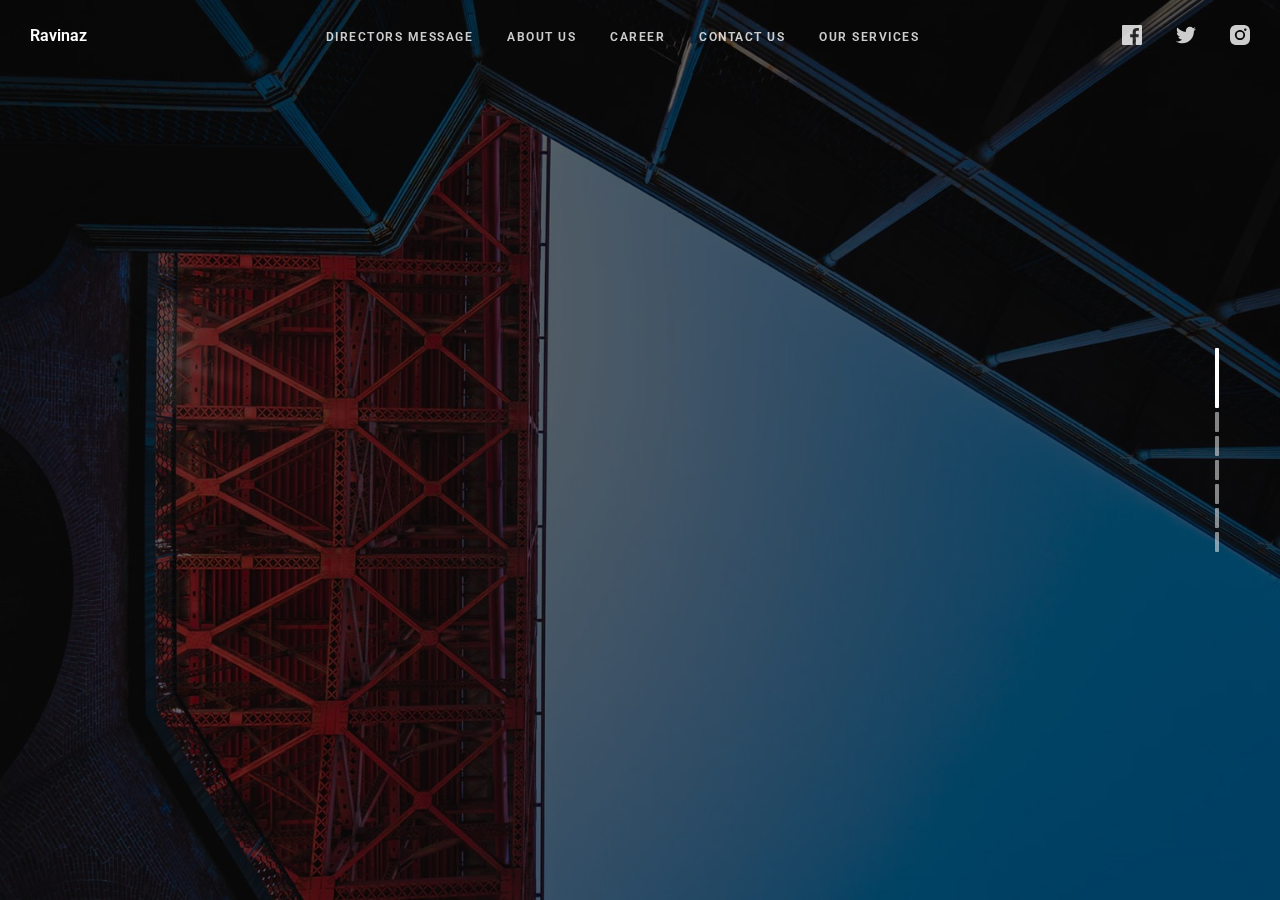
==== commit d5c0c561: "split" ====
--- a/index.html
+++ b/index.html
@@ -31,6 +31,7 @@
 </head>
 
 <body class="slides chain simplifiedMobile animated">
+
 
   <!-- SVG Library -->
   <svg xmlns="http://www.w3.org/2000/svg" style="display:none">
@@ -223,32 +224,36 @@
   <!-- Panel Top #08 -->
   <nav class="panel top">
     <div class="sections desktop">
-      <div class="left"><a href="#" title="Ravinaz"><b>Ravinaz</b>
-          <br>
-          <small style="font-size: 10px;">Turning Your Dreams Into Reality...Your Friend In Success</small></a></div>
+      <div class="left"><a href="index.html" title="Ravinaz"><b>Ravinaz</b></a></div>
       <div class="center">
-        <!-- <ul class="menu uppercase">
-          <li><a href="#">Tour</a></li>
-          <li><a href="#">Upgrade</a></li>
-          <li><a href="#1">Help</a></li>
-          <li><a href="#">Explore</a></li>
-        </ul> -->
+        <ul class="menu uppercase">
+          <li><a href="director.html">Directors Message</a></li>
+          <li><a href="about_us.html">About Us</a></li>
+          <li><a href="career.html">Career</a></li>
+          <li><a href="contact.html">Contact Us</a></li>
+          <li><a href="our_services.html">Our Services</a></li>
+        </ul>
       </div>
       <div class="right">
         <ul class="menu trim">
-          <li><a href="http://facebook.com/" target="_blank"><svg>
+          <li><a href="http://facebook.com/designmodo" target="_blank"><svg>
                 <use xmlns:xlink="http://www.w3.org/1999/xlink" xlink:href="#facebook"></use>
               </svg></a></li>
-          <li><a href="http://twitter.com/" target="_blank"><svg>
+          <li><a href="http://twitter.com/designmodo" target="_blank"><svg>
                 <use xmlns:xlink="http://www.w3.org/1999/xlink" xlink:href="#twitter"></use>
               </svg></a></li>
-          <li class="cropRight"><a href="http://instagram.com/" class="trimRight" target="_blank"><svg>
+          <li class="cropRight"><a href="http://instagram.com/designmodo" class="trimRight" target="_blank"><svg>
                 <use xmlns:xlink="http://www.w3.org/1999/xlink" xlink:href="#instagram"></use>
               </svg></a></li>
         </ul>
       </div>
     </div>
-
+    <div class="sections compact hidden">
+      <div class="left"><a href="index.html" title="Ravinaz"><b>Ravinaz</b></a></div>
+      <div class="right"><span class="button actionButton sidebarTrigger" data-sidebar-id="1"><svg>
+            <use xmlns:xlink="http://www.w3.org/1999/xlink" xlink:href="#menu"></use>
+          </svg></span></div>
+    </div>
   </nav>
 
   <!-- Sidebar -->
@@ -260,21 +265,21 @@
       <a href="#" class="logo"><svg width="37" height="30">
           <use xmlns:xlink="http://www.w3.org/1999/xlink" xlink:href="#logo-icon"></use>
         </svg></a>
-      <!-- <ul class="mainMenu margin-top-3">
-        <li><a href="#">All Goods</a></li>
-        <li><a href="#">UI Kits</a></li>
-        <li><a href="#">Icons</a></li>
-        <li><a href="#">Mockups</a></li>
-        <li><a href="#">Toolkit</a></li>
+      <ul class="mainMenu margin-top-3">
+        <li><a href="director.html">Directors Message</a></li>
+        <li><a href="about_us.html">About Us</a></li>
+        <li><a href="career.html">Career</a></li>
+        <li><a href="contact.html">Contact Us</a></li>
+        <li><a href="our_services.html">Our Services</a></li>
       </ul>
-      <ul class="subMenu small opacity-8">
+      <!-- <ul class="subMenu small opacity-8">
         <li><a href="#">Submit Product</a></li>
         <li><a href="#">FAQ</a></li>
         <li><a href="#">License</a></li>
         <li><a href="#">Terms & Conditions</a></li>
         <li><a href="#">Privacy Policy</a></li>
         <li><a href="#">Contact Us</a></li>
-      </ul> -->
+      </ul>  -->
       <ul class="social opacity-8">
         <li><a href="#"><svg>
               <use xmlns:xlink="http://www.w3.org/1999/xlink" xlink:href="#facebook"></use>
@@ -301,13 +306,13 @@
           <div class="fix-12-12">
             <!-- <div class="fix-3-12">
             <svg height="77" class="wide ae-1 fromCenter"><use xmlns:xlink="http://www.w3.org/1999/xlink" xlink:href="#logo"></use></svg>
-          </div> -->
+          </div>
             <div class="button play small white popupTrigger ae-2 fromCenter margin-top-6 margin-bottom-6"
               data-popup-id="9">
               <svg>
                 <use xmlns:xlink="http://www.w3.org/1999/xlink" xlink:href="#play"></use>
               </svg>
-            </div>
+            </div> -->
             <p class="ae-3"><span class="opacity-8">
                 Get <b>Hired</b> on the Skills you have
                 <br>
@@ -332,7 +337,7 @@
   </section>
 
   <!-- Popup Video -->
-  <div class="popup autoplay" data-popup-id="9" id="1">
+  <!-- <div class="popup autoplay" data-popup-id="9" id="1">
     <div class="close"><svg>
         <use xmlns:xlink="http://www.w3.org/1999/xlink" xlink:href="#close"></use>
       </svg></div>
@@ -349,7 +354,7 @@
         </div>
       </div>
     </div>
-  </div>
+  </div> -->
 
 
   <!-- Slide 2 (#15) -->
@@ -462,7 +467,6 @@
     <div class="content">
       <div class="container">
         <div class="wrap">
-
           <div class="fix-12-12">
             <ul class="flex left">
               <li class="col-6-12 fromBottomLeft">
@@ -497,7 +501,7 @@
   </section>
 
   <!-- Popup Video -->
-  <div class="popup autoplay" data-popup-id="89-3">
+  <!-- <div class="popup autoplay" data-popup-id="89-3">
     <div class="close"><svg>
         <use xmlns:xlink="http://www.w3.org/1999/xlink" xlink:href="#close"></use>
       </svg></div>
@@ -514,7 +518,7 @@
         </div>
       </div>
     </div>
-  </div>
+  </div> -->
 
 
 
@@ -525,44 +529,42 @@
         <div class="wrap">
 
           <div class="fix-7-12">
-            <h1 class="ae-1">Pricing</h1>
+            <h1 class="ae-1">About Us</h1>
             <ul class="grid grid-85 equal margin-top-5 ae-2 fromCenter" data-equal-collapse-width="767">
               <li class="col-6-12 col-tablet-1-2 col-phablet-1-1 margin-bottom-2 ae-3">
                 <div class="pad" style="background: #F5FBFE">
-                  <h3>Moon</h3>
-                  <div class="price ae-5"><span class="currency">$</span>0</div>
+                  <h3>Heaven</h3>
+                  <!-- <div class="price ae-5"><span class="currency">$</span>0</div> -->
                   <div class="ae-5">
-                    <h6 class="uppercase bold small opacity-4">No Credit Card Needed</h6>
+                    <h6 class="uppercase bold small opacity-4">Ravinaz is a global manpower, immigration and overseas
+                      education consultant</h6>
                   </div>
                   <div class="margin-top-3 margin-bottom-3 equalElement ae-6">
                     <ul class="p tiny">
-                      <li><strong>25 Free Images</strong></li>
-                      <li class="opacity-8">Custom Domain</li>
+                      <li><strong>We are one stop shop for all your Recruitment needs specializing in Europe.</strong>
+                      </li>
+                      <li class="opacity-8">We are creating a platform where job givers find exceptional talent & job
+                        seekers find exceptional opportunities.
+                      </li>
+                      <li class="opacity-8">Helping our partners in streamlining their recruitment process and have a
+                        ready pool of candidates to choose from.</li>
+                      <li><strong>We work closely and provide exclusive immigration services to our principals,
+                        </strong></li>
+                      <li><strong>by doing SWOT analysis of every case and highlighting their strengths to attain high
+                          success rate. </strong></li>
+                      <li class="opacity-8">We expose students from various countries to best universities of Europe,
+                        and making their admission process seamless.</li>
                       <li class="opacity-8">24/7 Customer Support</li>
+                      <li><strong>No Transaction Fees</strong></li>
                     </ul>
                   </div>
-                  <a href="#" class="button green gradient wide cropSides cropBottom ae-7">Try Free</a>
+                  <a href="https://wa.me/+48795597849/?text='Hi *Team Ravinaz,* %0a
+                  I am interested in exploring a opportunity with you.  %0a
+                  Please guide me with more details. %0a
+                  Thanks&Regards %0a'" class="button green gradient wide cropSides cropBottom ae-7">Try Free</a>
                 </div>
               </li>
-              <li class="col-6-12 col-tablet-1-2 col-phablet-1-1 ae-4">
-                <div class="pad">
-                  <h3>Planet</h3>
-                  <div class="price ae-6"><span class="currency">$</span>6</div>
-                  <div class="ae-6">
-                    <h6 class="uppercase bold small opacity-4">Billed per Month</h6>
-                  </div>
-                  <div class="margin-top-3 margin-bottom-3 equalElement ae-7">
-                    <ul class="p tiny">
-                      <li><strong>60 Free Images</strong></li>
-                      <li><strong>Mobile-Optimized</strong></li>
-                      <li><strong>No Transaction Fees</strong></li>
-                      <li class="opacity-8">Custom Domain</li>
-                      <li class="opacity-8">24/7 Customer Support</li>
-                    </ul>
-                  </div>
-                  <a href="#" class="button blue gradient wide cropSides cropBottom ae-8">Purchase</a>
-                </div>
-              </li>
+
             </ul>
           </div>
 
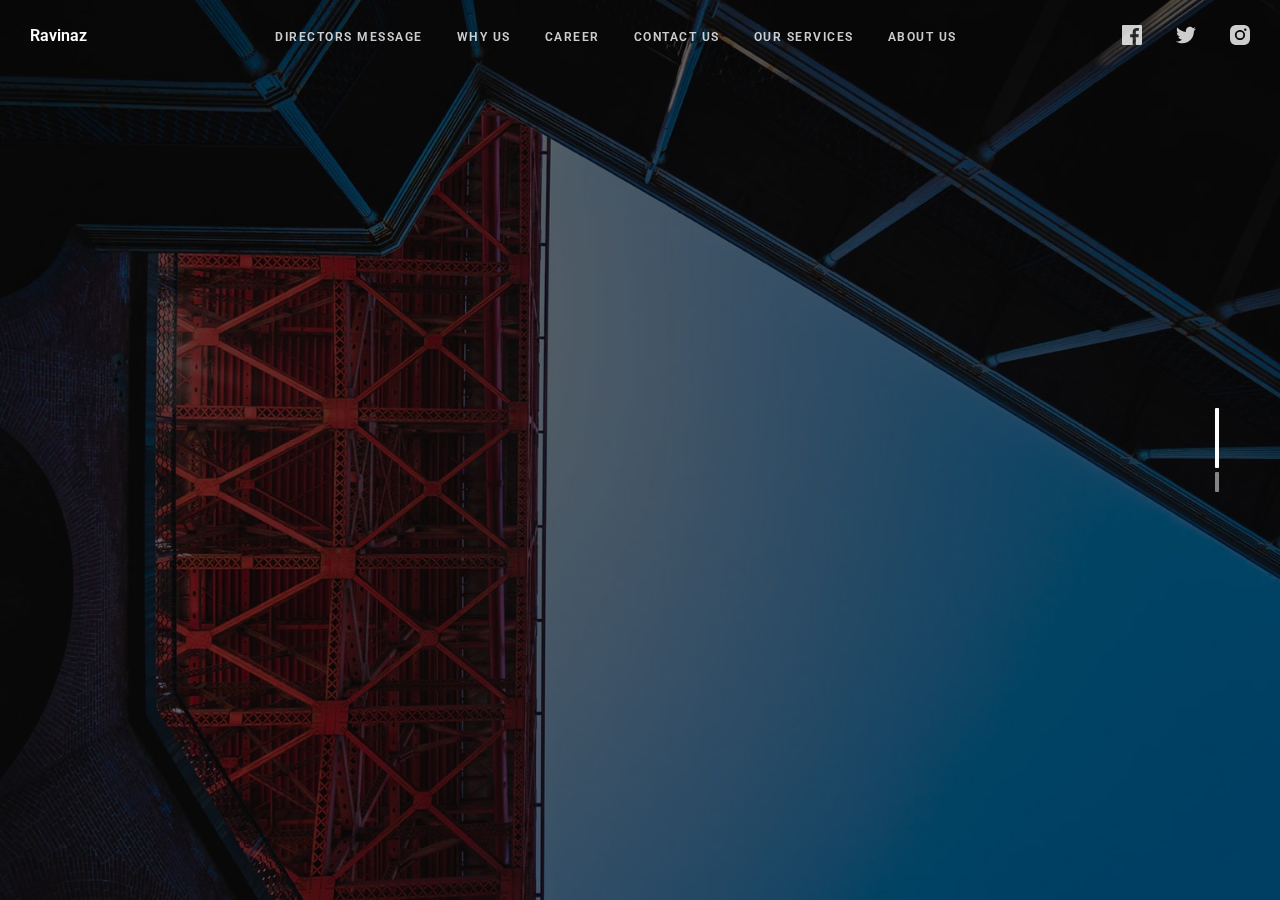
==== commit 12dc7f24: "final draft" ====
--- a/index.html
+++ b/index.html
@@ -228,10 +228,11 @@
       <div class="center">
         <ul class="menu uppercase">
           <li><a href="director.html">Directors Message</a></li>
-          <li><a href="about_us.html">About Us</a></li>
+          <li><a href="why.html">Why Us</a></li>
           <li><a href="career.html">Career</a></li>
           <li><a href="contact.html">Contact Us</a></li>
           <li><a href="our_services.html">Our Services</a></li>
+          <li><a href="about_us.html">About Us</a></li>
         </ul>
       </div>
       <div class="right">
@@ -267,10 +268,11 @@
         </svg></a>
       <ul class="mainMenu margin-top-3">
         <li><a href="director.html">Directors Message</a></li>
-        <li><a href="about_us.html">About Us</a></li>
+        <li><a href="why.html">Why Us</a></li>
         <li><a href="career.html">Career</a></li>
         <li><a href="contact.html">Contact Us</a></li>
         <li><a href="our_services.html">Our Services</a></li>
+        <li><a href="about_us.html">About Us</a></li>
       </ul>
       <!-- <ul class="subMenu small opacity-8">
         <li><a href="#">Submit Product</a></li>
@@ -302,18 +304,11 @@
     <div class="content">
       <div class="container">
         <div class="wrap">
-
           <div class="fix-12-12">
-            <!-- <div class="fix-3-12">
-            <svg height="77" class="wide ae-1 fromCenter"><use xmlns:xlink="http://www.w3.org/1999/xlink" xlink:href="#logo"></use></svg>
-          </div>
-            <div class="button play small white popupTrigger ae-2 fromCenter margin-top-6 margin-bottom-6"
-              data-popup-id="9">
-              <svg>
-                <use xmlns:xlink="http://www.w3.org/1999/xlink" xlink:href="#play"></use>
-              </svg>
-            </div> -->
             <p class="ae-3"><span class="opacity-8">
+                Welcome to Ravinaz<br>
+                Turning your Dreams into Reality…Your Friends to Success. <br>
+                Get best suitable talent for your jobs<br>
                 Get <b>Hired</b> on the Skills you have
                 <br>
                 or
@@ -334,244 +329,6 @@
       </div>
     </div>
     <div class="background" style="background-image:url(assets/img/background/img-09.jpg)"></div>
-  </section>
-
-  <!-- Popup Video -->
-  <!-- <div class="popup autoplay" data-popup-id="9" id="1">
-    <div class="close"><svg>
-        <use xmlns:xlink="http://www.w3.org/1999/xlink" xlink:href="#close"></use>
-      </svg></div>
-    <div class="content">
-      <div class="container">
-        <div class="wrap">
-          <div class="fix-10-12">
-            <div class="embedVideo popupContent">
-              <iframe src="https://www.youtube.com/embed/g8yBqxTiHSs" frameborder="0"
-                allow="accelerometer; autoplay; encrypted-media; gyroscope; picture-in-picture"
-                allowfullscreen></iframe>
-            </div>
-          </div>
-        </div>
-      </div>
-    </div>
-  </div> -->
-
-
-  <!-- Slide 2 (#15) -->
-  <section class="slide fade-6 kenBurns fromLeft">
-    <div class="content">
-      <div class="container">
-        <div class="wrap">
-
-          <div class="fix-12-12">
-            <div class="fix-7-12 left toRight">
-              <h1 class="ae-1">Getting you a Job is pleasure for us.</h1>
-              <p class="ae-2"><span class="opacity-8">Ravinaz is a global manpower, immigration and overseas education
-                  consultant. We are one stop shop for all your Recruitment needs specializing in the whole Europe. God
-                  is&nbsp;wise.</span></p>
-              <a class="button blue gradient crop ae-3" href="https://wa.me/+380676817883/?text='Hi *Team Ravinaz,* %0a
-              I am interested in exploring a job opportunity with you.  %0a
-              Please guide me with more details. %0a
-              Thanks&Regards %0a''">Get Started</a>
-            </div>
-          </div>
-
-        </div>
-      </div>
-    </div>
-    <div class="background" style="background-image:url(assets/img/background/img-15.jpg)"></div>
-  </section>
-
-  <!-- Slide 3 (#14) -->
-  <section class="slide fade-6 kenBurns fromRight">
-    <div class="content">
-      <div class="container">
-        <div class="wrap">
-          <div class="fix-12-12">
-            <div class="fix-6-12 left toLeft">
-              <h1 class="ae-1">Education is meant to be lived, not to be understood.</h1>
-              <p class="ae-2"><span class="opacity-8">We work closely and provide exclusive immigration services to our
-                  principals, by doing SWOT analysis of every case and highlighting their strengths to attain high
-                  success rate. We expose students from various countries to best universities of Europe, and making
-                  their admission process seamless</span></p>
-              <a class="button blue gradient crop ae-3" href="https://wa.me/+48795597849/?text='Hi *Team Ravinaz,* %0a
-              I am interested to get education from abroad.  %0a
-              Please guide me with more details. %0a
-              Thanks&Regards %0a''">Get Started</a>
-            </div>
-          </div>
-        </div>
-      </div>
-    </div>
-    <div class="background" style="background-image:url(assets/img/background/img-14.jpg)"></div>
-  </section>
-
-  <!-- Slide 4 (#89) -->
-  <section class="slide fade-6 kenBurns">
-    <div class="content">
-      <div class="container">
-        <div class="wrap">
-
-          <div class="fix-12-12">
-            <ul class="flex left">
-              <li class="col-6-12 fromBottomLeft">
-                <p class="opacity-6 margin-bottom-2 ae-1">Directors's Message</p>
-                <h1 class="ae-2">The Secret of Success</h1>
-                <div class="ae-3">
-                  <p class="opacity-8">
-                    We are a professionally managed Manpower, Immigration & Overseas Education Consultancy, with over 15
-                    years of professional experience. Our deep understanding of fast-moving and evolving economies gives
-                    us an edge to get the best talent for the desired position. </p>
-                </div>
-                <ul class="flex">
-                  <li class="col-6-12 ae-3">
-                    <h3 class="margin-top-3">Our Endeavor</h3>
-                    <p class="tiny opacity-6">Our Endeavor is to provide unmatched and exceptional experience in
-                      recruitment, immigration, and overseas education. Our modus operandi, commitment, proactive &
-                      customized approach make the entire process seamless and hassle-free. We work as a bridge between
-                      the principal and applicants. </p>
-                  </li>
-                  <li class="col-6-12 ae-4">
-                    <h3 class="margin-top-3">Principles</h3>
-                    <p class="tiny opacity-6">We understand the requirements of our principles and give them the best
-                      human talent, who work as an asset for their organization. Our dedicated team works round the
-                      clock across multiple locations to meet our principals' needs within a dedicated time frame.</p>
-                  </li>
-                  <li class="col-6-12 ae-5">
-                    <h3 class="margin-top-3">Approach</h3>
-                    <p class="tiny opacity-6">Our individualistic and detailed approach helps us achieve a high success
-                      rate. Our tie-up with the world’s best universities helps students build an approach and mindset
-                      that helps them deal and stand out in ever-evolving world economies and technologies.</p>
-                  </li>
-                  <li class="col-6-12 ae-6">
-                    <h3 class="margin-top-3">Migration</h3>
-                    <p class="tiny opacity-6">In today’s world, migration is a common phenomenon. Keeping this in mind,
-                      with our transparent and dedicated approach, we aim to be a global immigration solution provider,
-                      trusted and recommended by our.</p>
-                  </li>
-                </ul>
-              </li>
-
-            </ul>
-          </div>
-
-        </div>
-      </div>
-    </div>
-    <div class="background" style="background-image:url(assets/img/background/img-89.jpg)"></div>
-  </section>
-
-
-
-  <section class="slide fade-6 kenBurns">
-    <div class="content">
-      <div class="container">
-        <div class="wrap">
-          <div class="fix-12-12">
-            <ul class="flex left">
-              <li class="col-6-12 fromBottomLeft">
-                <p class="opacity-6 margin-bottom-2 ae-1">Our Services</p>
-                <div class="ae-3">
-                  <p class="opacity-8">
-                  <ul>
-                    <li>Migration / Immigration Services</li>
-                    <li>Legalization of Stay</li>
-                    <li>Legalization of Work</li>
-                    <li>Recruitment for Skilled Work</li>
-                    <li>Recruitment for General Work </li>
-                  </ul>
-                  </p>
-                </div>
-
-              </li>
-              <li class="col-1-12">&nbsp;</li>
-              <li class="col-5-12 bottom">
-                <div class="videoThumbnail shadow rounded popupTrigger margin-bottom-3 ae-7" data-popup-id="89-3">
-                  <img src="assets/img/image-89-1.jpg" class="wide" alt="Video Thumbnail" />
-                </div>
-                <img src="assets/img/image-89-2.jpg" data-action="zoom" class="shadow rounded ae-8" alt="Image" />
-              </li>
-            </ul>
-          </div>
-
-        </div>
-      </div>
-    </div>
-    <div class="background" style="background-image:url(assets/img/background/img-89.jpg)"></div>
-  </section>
-
-  <!-- Popup Video -->
-  <!-- <div class="popup autoplay" data-popup-id="89-3">
-    <div class="close"><svg>
-        <use xmlns:xlink="http://www.w3.org/1999/xlink" xlink:href="#close"></use>
-      </svg></div>
-    <div class="content">
-      <div class="container">
-        <div class="wrap">
-          <div class="fix-10-12">
-            <div class="embedVideo popupContent">
-              <iframe src="https://www.youtube.com/embed/g8yBqxTiHSs" frameborder="0"
-                allow="accelerometer; autoplay; encrypted-media; gyroscope; picture-in-picture"
-                allowfullscreen></iframe>
-            </div>
-          </div>
-        </div>
-      </div>
-    </div>
-  </div> -->
-
-
-
-  <!-- Slide 5 (#85) -->
-  <section class="slide fade-6 kenBurns">
-    <div class="content">
-      <div class="container">
-        <div class="wrap">
-
-          <div class="fix-7-12">
-            <h1 class="ae-1">About Us</h1>
-            <ul class="grid grid-85 equal margin-top-5 ae-2 fromCenter" data-equal-collapse-width="767">
-              <li class="col-6-12 col-tablet-1-2 col-phablet-1-1 margin-bottom-2 ae-3">
-                <div class="pad" style="background: #F5FBFE">
-                  <h3>Heaven</h3>
-                  <!-- <div class="price ae-5"><span class="currency">$</span>0</div> -->
-                  <div class="ae-5">
-                    <h6 class="uppercase bold small opacity-4">Ravinaz is a global manpower, immigration and overseas
-                      education consultant</h6>
-                  </div>
-                  <div class="margin-top-3 margin-bottom-3 equalElement ae-6">
-                    <ul class="p tiny">
-                      <li><strong>We are one stop shop for all your Recruitment needs specializing in Europe.</strong>
-                      </li>
-                      <li class="opacity-8">We are creating a platform where job givers find exceptional talent & job
-                        seekers find exceptional opportunities.
-                      </li>
-                      <li class="opacity-8">Helping our partners in streamlining their recruitment process and have a
-                        ready pool of candidates to choose from.</li>
-                      <li><strong>We work closely and provide exclusive immigration services to our principals,
-                        </strong></li>
-                      <li><strong>by doing SWOT analysis of every case and highlighting their strengths to attain high
-                          success rate. </strong></li>
-                      <li class="opacity-8">We expose students from various countries to best universities of Europe,
-                        and making their admission process seamless.</li>
-                      <li class="opacity-8">24/7 Customer Support</li>
-                      <li><strong>No Transaction Fees</strong></li>
-                    </ul>
-                  </div>
-                  <a href="https://wa.me/+48795597849/?text='Hi *Team Ravinaz,* %0a
-                  I am interested in exploring a opportunity with you.  %0a
-                  Please guide me with more details. %0a
-                  Thanks&Regards %0a'" class="button green gradient wide cropSides cropBottom ae-7">Try Free</a>
-                </div>
-              </li>
-
-            </ul>
-          </div>
-
-        </div>
-      </div>
-    </div>
-    <div class="background" style="background-image:url(assets/img/background/img-85.jpg)"></div>
   </section>
 
   <!-- Slide 6 (#95) -->
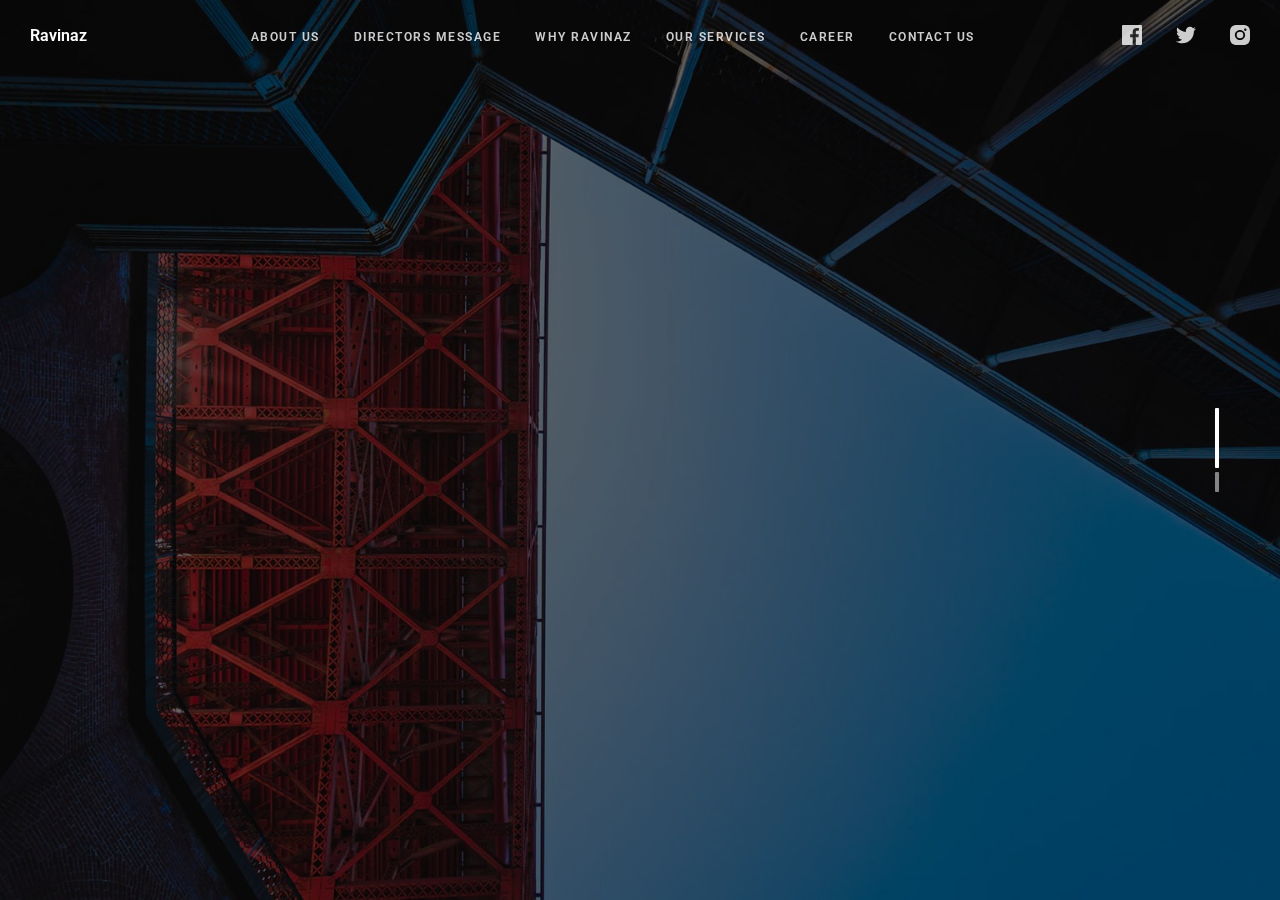
==== commit 8ffe364f: "final draft" ====
--- a/index.html
+++ b/index.html
@@ -227,12 +227,12 @@
       <div class="left"><a href="index.html" title="Ravinaz"><b>Ravinaz</b></a></div>
       <div class="center">
         <ul class="menu uppercase">
+          <li><a href="about_us.html">About Us</a></li>
           <li><a href="director.html">Directors Message</a></li>
-          <li><a href="why.html">Why Us</a></li>
+          <li><a href="why.html">Why Ravinaz</a></li>
+          <li><a href="our_services.html">Our Services</a></li>
           <li><a href="career.html">Career</a></li>
           <li><a href="contact.html">Contact Us</a></li>
-          <li><a href="our_services.html">Our Services</a></li>
-          <li><a href="about_us.html">About Us</a></li>
         </ul>
       </div>
       <div class="right">
@@ -267,12 +267,12 @@
           <use xmlns:xlink="http://www.w3.org/1999/xlink" xlink:href="#logo-icon"></use>
         </svg></a>
       <ul class="mainMenu margin-top-3">
+        <li><a href="about_us.html">About Us</a></li>
         <li><a href="director.html">Directors Message</a></li>
-        <li><a href="why.html">Why Us</a></li>
+        <li><a href="why.html">Why Ravinaz</a></li>
+        <li><a href="our_services.html">Our Services</a></li>
         <li><a href="career.html">Career</a></li>
         <li><a href="contact.html">Contact Us</a></li>
-        <li><a href="our_services.html">Our Services</a></li>
-        <li><a href="about_us.html">About Us</a></li>
       </ul>
       <!-- <ul class="subMenu small opacity-8">
         <li><a href="#">Submit Product</a></li>
@@ -308,7 +308,7 @@
             <p class="ae-3"><span class="opacity-8">
                 Welcome to Ravinaz<br>
                 Turning your Dreams into Reality…Your Friends to Success. <br>
-                Get best suitable talent for your jobs<br>
+                Get best suitable <b>Talent</b> for your jobs<br>
                 Get <b>Hired</b> on the Skills you have
                 <br>
                 or
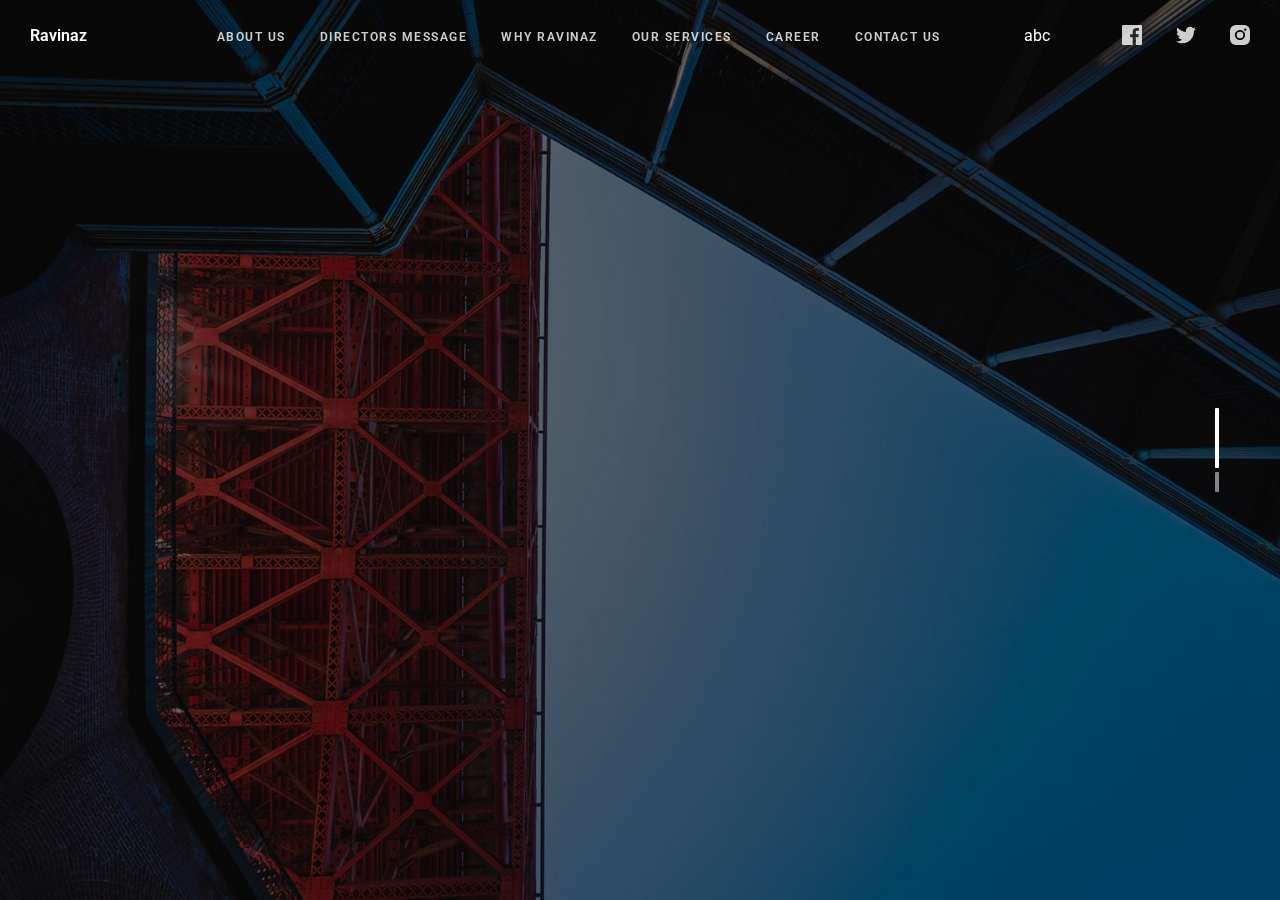
==== commit e08f40a1: "a" ====
--- a/index.html
+++ b/index.html
@@ -1,5 +1,5 @@
 <!doctype html>
-<html>
+<html lang="en-US">
 
 <head>
   <meta charset="UTF-8">
@@ -29,9 +29,25 @@
     href="https://fonts.googleapis.com/css?family=Roboto:100,300,400,500,600,700|Material+Icons" />
 
 </head>
+<script type="text/javascript">
+  function googleTranslateElementInit() {
+    new google.translate.TranslateElement({ pageLanguage: 'en' }, 'google_translate_element');
+  }
+</script>
+
+<script type="text/javascript"
+  src="//translate.google.com/translate_a/element.js?cb=googleTranslateElementInit"></script>
 
 <body class="slides chain simplifiedMobile animated">
-
+  <div id="google_translate_element"></div>
+
+  <script type="text/javascript">
+  function googleTranslateElementInit() {
+    new google.translate.TranslateElement({pageLanguage: 'en'}, 'google_translate_element');
+  }
+  </script>
+  
+  <script type="text/javascript" src="//translate.google.com/translate_a/element.js?cb=googleTranslateElementInit"></script>
 
   <!-- SVG Library -->
   <svg xmlns="http://www.w3.org/2000/svg" style="display:none">
@@ -235,6 +251,7 @@
           <li><a href="contact.html">Contact Us</a></li>
         </ul>
       </div>
+      <div id="google_translate_element">abc</div>
       <div class="right">
         <ul class="menu trim">
           <li><a href="http://facebook.com/designmodo" target="_blank"><svg>
@@ -317,12 +334,6 @@
                 <br>
                 Start now
               </span></p>
-            <!-- <form class="slides-form" action="#" autocomplete="off">
-            <input type="email" class="input-9 ae-4 fromCenter" name="user-email" placeholder="Email" val=""/>
-            <input type="password" class="input-9 ae-5 fromCenter" name="user-password" placeholder="Password" val=""/>
-            <input type="password" class="input-9 ae-6 fromCenter" name="confirm-password" placeholder="Confirm the password" val=""/>
-            <button type="submit" class="button blue gradient ae-7 fromCenter" name="button">Get Started</button>
-          </form> -->
           </div>
 
         </div>
@@ -353,7 +364,7 @@
               E-mail: info@ravinaz.com <br>
               Web: www.ravinaz.com <br>
               Phone: +487 95597849, +380 676817883 <br>
-              Ukraine – 223, Druzba Narodiv, Flat 12, Khariv 61000 <br>
+              Ukraine – 223, Druzba Narodiv, Flat 12, kharkiv 61000 <br>
               Croatia – Prilaz Salve Raskaj, 6 Zagreb <br>
               Poland – Warsaw <br><br><br>
             </div>
